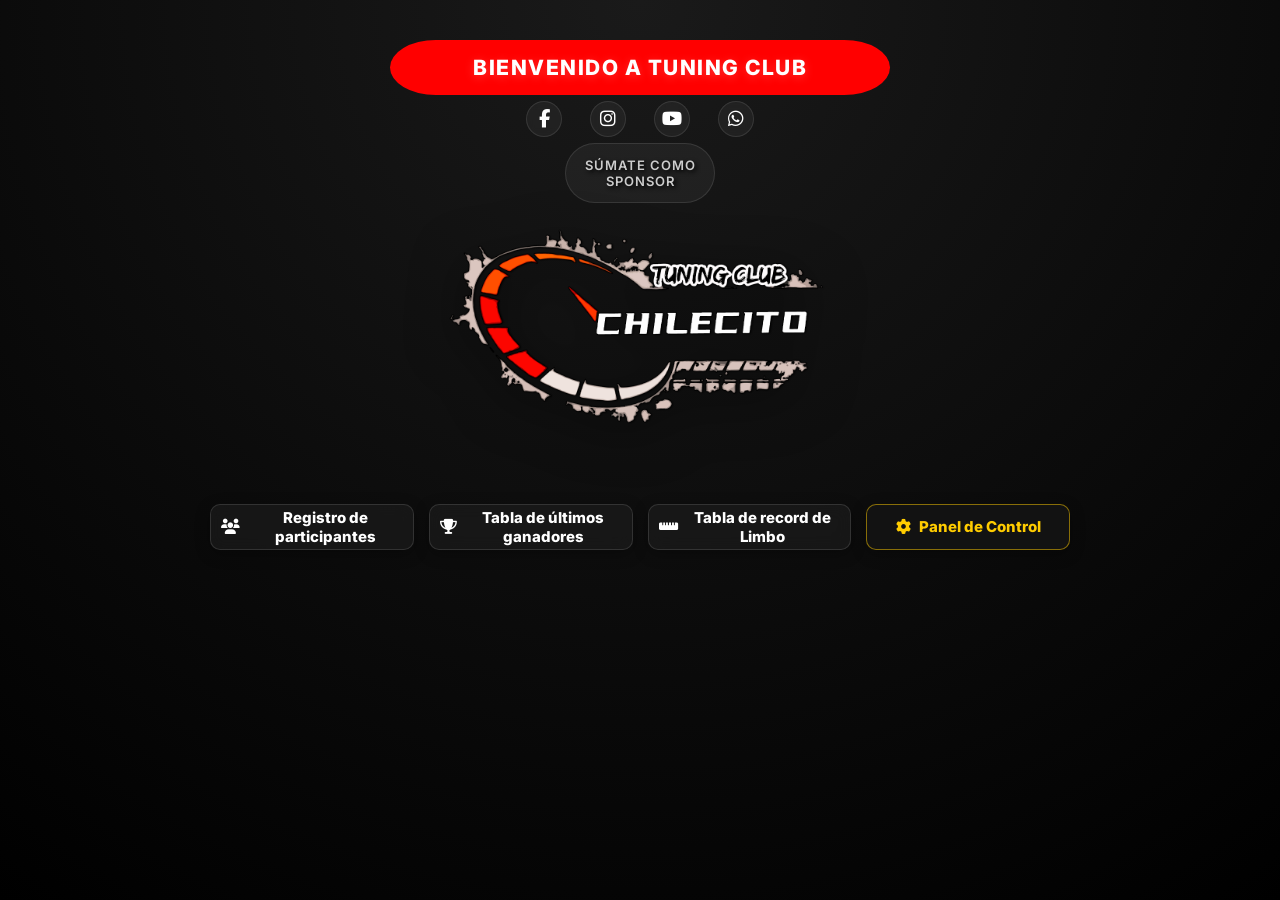
==== index.html @ 276de59f "Add files via upload" ====
<!DOCTYPE html>
<html lang="es">
<head>
    <meta charset="UTF-8">
    <meta name="viewport" content="width=device-width, initial-scale=1.0, maximum-scale=1.0, user-scalable=no">
    <title>Tuning Club Chilecito</title>
    <link rel="stylesheet" href="https://cdnjs.cloudflare.com/ajax/libs/font-awesome/6.6.0/css/all.min.css"/>
    <link href="https://fonts.googleapis.com/css2?family=Inter:wght@400;600;800&display=swap" rel="stylesheet">
    <link rel="stylesheet" href="style.css">
    <style>
        * { box-sizing: border-box; }
        html, body {
            margin: 0;
            padding: 0;
            width: 100%;
            height: 100%;
            /* CAMBIO CLAVE: Permite deslizar si los botones grandes ocupan mucha pantalla */
            overflow-y: auto !important; 
            background: radial-gradient(circle at top center, #1a1a1a 0%, #000 100%);
            color: #fff;
            font-family: 'Inter', sans-serif;
            font-size: 15px; 
        }
        
        .wrapper {
            width: 100%;
            max-width: 600px; 
            min-height: 100%; 
            margin: 0 auto;
            /* CAMBIO CLAVE: Margen superior fijo para que el título NUNCA se corte */
            padding: 30px 20px 20px 20px; 
            display: flex;
            flex-direction: column;
            align-items: center;
            /* CAMBIO CLAVE: Alinea desde arriba en lugar de forzar el centro */
            justify-content: flex-start; 
            text-align: center;
            animation: fadeIn 0.8s ease-out; 
        }

        @keyframes fadeIn { from { opacity: 0; transform: translateY(10px); } to { opacity: 1; transform: translateY(0); } }

        .circulo-bienvenida {
            font-size: 21px; 
            font-weight: 800;
            color: #ffffff;
            margin-bottom: 6px; 
            text-transform: uppercase;
            letter-spacing: 1.5px;
            text-shadow: 0 2px 10px rgba(255, 255, 255, 0.2);
        }

        .redes-sociales {
            display: flex;
            justify-content: center;
            flex-wrap: wrap; 
            gap: 8px;
            margin-bottom: 6px; 
            width: 100%;
        }
        .btn-social {
            color: #fff;
            font-size: 18px; 
            background: rgba(255, 255, 255, 0.05);
            width: 36px;
            height: 36px;
            border-radius: 50%;
            display: flex;
            align-items: center;
            justify-content: center;
            text-decoration: none;
            border: 1px solid rgba(255, 255, 255, 0.1);
            backdrop-filter: blur(5px);
            transition: all 0.3s ease;
        }
        .btn-social:hover, .btn-social:active {
            background: linear-gradient(135deg, #ffcc00, #e6b800);
            color: #000 !important; 
            border-color: #ffcc00;
            transform: translateY(-3px);
        }

        .boton-sponsor {
            background-color: rgba(255, 255, 255, 0.05);
            color: #ccc;
            padding: 4px 18px;
            border-radius: 30px;
            text-decoration: none;
            font-size: 13px; 
            font-weight: 600;
            border: 1px solid rgba(255, 255, 255, 0.1);
            margin-bottom: 8px; 
            transition: all 0.3s ease;
            text-transform: uppercase;
            letter-spacing: 1px;
        }
        .boton-sponsor:hover, .boton-sponsor:active {
            background-color: #333;
            color: #fff;
            border-color: #ffcc00;
        }

        .logo-container {
            margin-bottom: 8px;
            width: 100%;
            display: flex;
            justify-content: center;
        }
        .logo-container img {
            max-width: 420px; 
            width: 100%;
            height: auto;
            filter: drop-shadow(0 10px 25px rgba(0,0,0,0.5)); 
        }

        .menu-opciones {
            width: 100%;
            display: flex;
            flex-direction: column;
            gap: 10px;
        }
        /* Botones de menú reducidos exactamente 1 punto como pediste */
        .menu-opciones a {
            background: rgba(30, 30, 30, 0.6);
            color: #fff;
            padding: 10px 10px;
            text-decoration: none;
            border-radius: 10px;
            font-weight: 800;
            font-size: 16px; /* Ajustado 1 punto menos */
            border: 1px solid rgba(255, 255, 255, 0.12);
            backdrop-filter: blur(8px);
            display: flex;
            align-items: center;
            justify-content: center;
            width: 100%;
            height: 52px; /* Altura ajustada */
            box-sizing: border-box;
            transition: all 0.3s ease;
            box-shadow: 0 4px 15px rgba(0,0,0,0.3);
        }
        .btn-admin-panel {
            background: rgba(20, 20, 20, 0.85) !important;
            color: #ffcc00 !important;
            border: 1px solid rgba(255, 204, 0, 0.5) !important;
        }
        
        .menu-opciones a:hover, .menu-opciones a:active {
            background: linear-gradient(135deg, #ffcc00, #e6b800) !important;
            color: #000 !important; 
            border-color: #ffcc00 !important;
        }

        .oculto { display: none !important; }
        
        .admin-box { 
            background: rgba(20, 20, 20, 0.95); 
            backdrop-filter: blur(12px);
            -webkit-backdrop-filter: blur(12px);
            padding: 18px; 
            border-radius: 16px; 
            box-shadow: 0 10px 30px rgba(0,0,0,0.7); 
            border: 1px solid rgba(255, 255, 255, 0.08);
            text-align: left; 
            width: 100%; 
            max-height: 85vh; 
            overflow-y: auto;  
            animation: fadeIn 0.4s ease-out;
        }
        
        .admin-box input, .admin-box select { 
            width: 100%; padding: 10px; margin: 4px 0; border-radius: 6px; 
            border: 1px solid rgba(255,255,255,0.1); font-size: 15px; 
            background: rgba(0,0,0,0.5); color: #fff; font-family: 'Inter', sans-serif;
        }
        .admin-box input:focus, .admin-box select:focus { 
            border-color: #ffcc00; outline: none; background: rgba(0,0,0,0.8);
        }
        .admin-box label { font-size: 13px; color: #aaa; margin-top: 6px; display: block; font-weight: 600; letter-spacing: 0.5px;}
        
        .btn-accion-admin { 
            text-align: center; display: block; margin-top: 10px; padding: 10px; border-radius: 6px; 
            color: #fff !important; text-decoration: none; font-weight: 600; cursor: pointer; 
            transition: all 0.2s ease; border: none; font-size: 15px; 
        }
        .btn-accion-admin:hover, .btn-accion-admin:active { filter: brightness(1.15); }
        
        .tabla-participantes { width: 100%; border-collapse: separate; border-spacing: 0; margin-top: 8px; font-size: 13px; color: #ddd; border-radius: 6px; overflow: hidden; border: 1px solid rgba(255,255,255,0.1);}
        .tabla-participantes th, .tabla-participantes td { padding: 6px; text-align: left; border-bottom: 1px solid rgba(255,255,255,0.05); }
        .tabla-participantes th { background-color: rgba(0,0,0,0.8); color: #ffcc00; text-transform: uppercase; font-size: 12px;}
        .tabla-participantes tr:hover { background-color: rgba(255,255,255,0.03); }
        
        .acciones-tabla { display: flex; gap: 4px; flex-wrap: wrap; }
        .btn-editar-tabla { background-color: #ffc107; color: #000; border: none; padding: 4px 8px; border-radius: 4px; cursor: pointer; font-weight: bold; font-size: 12px;}
        .btn-eliminar-tabla { background-color: #dc3545; color: #fff; border: none; padding: 4px 8px; border-radius: 4px; cursor: pointer; font-weight: bold; font-size: 12px;}
        
        .panel-rol-admin { margin-top: 15px; border-top: 1px solid rgba(255,255,255,0.1); padding-top: 12px; }
        .busqueda-flex { display: flex; gap: 6px; align-items: center;}
        .busqueda-flex input { margin: 0; flex-grow: 1; }
        .busqueda-flex a { margin: 0; padding: 10px 14px; height: auto;}

        @media (min-width: 800px) {
            .wrapper { 
                max-width: 900px; 
                padding: 40px 20px 20px 20px; 
            }
            .menu-opciones {
                flex-direction: row; 
                justify-content: center;
                flex-wrap: wrap; 
                gap: 15px; 
            }
            .menu-opciones a {
                flex: 1; 
                min-width: 180px; 
                font-size: 15px; 
                height: 46px; 
            }
            .admin-box { max-width: 650px; margin: 0 auto; }

            /* REGLA PC: Listado en pantalla completa horizontal */
            #seccionListado.admin-box {
                max-width: 98% !important;
                width: 98% !important;
                max-height: 88vh !important;
                margin: 0 auto !important;
            }
        }
    </style>
</head>
<body>
    <div class="wrapper"> 
        
        <!-- ENCABEZADO PRINCIPAL -->
        <div id="encabezadoPrincipal" style="display: flex; flex-direction: column; align-items: center; width: 100%;">
            <div class="circulo-bienvenida">Bienvenido a Tuning Club</div>
            
            <div class="redes-sociales">
                <a href="https://www.facebook.com/share/14rx5rXKAb2/" target="_blank" class="btn-social"><i class="fa-brands fa-facebook-f"></i></a>
                <a href="https://www.instagram.com/tuning.club.chilecito" target="_blank" class="btn-social"><i class="fa-brands fa-instagram"></i></a>
                <a href="https://youtube.com/@tuning.club.chilecito" target="_blank" class="btn-social"><i class="fa-brands fa-youtube"></i></a>
                <a href="https://wa.me/5493825435137" target="_blank" class="btn-social"><i class="fa-brands fa-whatsapp"></i></a>
            </div>

            <a href="#" class="boton-sponsor">Súmate como sponsor</a>

            <div class="logo-container">
                <img src="logo modificado 2026.png" alt="Logo Tuning Club Chilecito">
            </div>
        </div>

        <!-- MENÚ DE OPCIONES -->
        <div class="menu-opciones" id="menuOriginal">
            <a href="registro.html"><i class="fa-solid fa-users" style="margin-right: 8px;"></i>Registro de participantes</a>
            <a href="#"><i class="fa-solid fa-trophy" style="margin-right: 8px;"></i>Tabla de últimos ganadores</a>
            <a href="#"><i class="fa-solid fa-ruler-horizontal" style="margin-right: 8px;"></i>Tabla de record de Limbo</a>
            <a href="#" onclick="mostrarLogin(event)" class="btn-admin-panel"><i class="fa-solid fa-gear" style="margin-right: 8px;"></i>Panel de Control</a>
        </div>

        <!-- SECCIÓN DE LOGIN -->
        <div id="seccionLogin" class="oculto admin-box">
            <h3 style="text-align: center; margin-top: 0; color: #ffcc00; font-size: 20px;">Acceso Sistema</h3>
            <label>Usuario</label><input type="text" id="userAdmin" placeholder="Ingresa tu usuario">
            <label>Contraseña</label><input type="password" id="passAdmin" placeholder="Ingresa tu contraseña">
            <button onclick="verificarAdmin(event)" class="btn-accion-admin" style="background-color: #ff0000; width: 100%;">Ingresar</button>
            <a href="#" onclick="volverMenu(event)" style="text-align: center; display: block; margin-top: 12px; color: #aaa; text-decoration: none; font-size: 15px;">Volver al menú principal</a>
        </div>

        <!-- PANEL DE OPERACIONES PRINCIPAL -->
        <div id="panelMenuOperativo" class="oculto admin-box" style="text-align: center;">
            <h3 style="color: #ffcc00; margin-top: 0; font-size: 20px;">Panel de Operaciones</h3>
            <a href="#" onclick="mostrarSelectorSector(event)" class="btn-accion-admin" style="background-color: #007bff;"><i class="fa-solid fa-pen-to-square" style="margin-right: 8px;"></i>Inscribir participante</a>
            <a href="#" onclick="verParticipantesCargados(event)" class="btn-accion-admin" style="background-color: #17a2b8;"><i class="fa-solid fa-clipboard-list" style="margin-right: 8px;"></i>Ver listados (Expo & Limbo)</a>
            
            <div id="opcionesAdministrador" class="oculto panel-rol-admin">
                <h4 style="color:#ffcc00; margin: 0 0 8px 0; font-size: 15px;">Opciones de Administrador</h4>
                <a href="#" onclick="abrirPanelDescalificar(event)" class="btn-accion-admin" style="background-color: #d35400;"><i class="fa-solid fa-ban" style="margin-right: 8px;"></i>Descalificar Participante</a>
                <a href="#" onclick="guardarRegistroHistorial(event)" class="btn-accion-admin" style="background-color: #8e44ad; margin-top: 6px;"><i class="fa-solid fa-print" style="margin-right: 8px;"></i>Guardar Registro (Imprimir)</a>
                <a href="#" onclick="vaciarRegistro(event)" class="btn-accion-admin" style="background-color: #c0392b; margin-top: 6px;"><i class="fa-solid fa-trash-can" style="margin-right: 8px;"></i>Vaciar Registro Presentes</a>
            </div>

            <a href="#" onclick="cerrarSesion(event)" style="display: block; margin-top: 15px; color: #ff4d4d; text-decoration: none; font-size: 15px; font-weight:600; text-transform: uppercase;">Cerrar Sesión</a>
        </div>

        <!-- PANEL: DESCALIFICAR PARTICIPANTE -->
        <div id="panelDescalificar" class="oculto admin-box" style="text-align: center;">
            <h3 style="color: #ffcc00; margin-top: 0; font-size: 20px;">Descalificar Participante</h3>
            <p style="font-size:14px; color:#aaa; line-height: 1.3;">Esto eliminará al participante de todos los sectores de la competencia.</p>
            <label>1. Categoría</label>
            <select id="descTipo" onchange="cargarDescalificarSelect()">
                <option value="">Seleccionar categoría...</option>
                <option value="autos">Autos</option>
                <option value="motos">Motos</option>
            </select>
            <label>2. Participante</label>
            <select id="descParticipante">
                <option value="">Seleccionar participante...</option>
            </select>
            <a href="#" onclick="ejecutarDescalificacion(event)" class="btn-accion-admin" style="background-color: #dc3545; margin-top: 12px;">🚫 Descalificar participante</a>
            <a href="#" onclick="volverAlMenuOperativo(event)" class="btn-accion-admin" style="background: rgba(255,255,255,0.1); color:#ccc !important; margin-top: 8px;">⬅️ Cancelar y volver</a>
        </div>

        <!-- PANEL: SELECCIONAR SECTOR PARA INSCRIPCIÓN -->
        <div id="panelSelectorSector" class="oculto admin-box" style="text-align: center;">
            <h3 style="color: #ffcc00; margin-top: 0; font-size: 20px;">Selecciona el Sector</h3>
            <a href="#" onclick="iniciarInscripcion('Expo', event)" class="btn-accion-admin" style="background-color: #28a745;"><i class="fa-solid fa-flag-checkered" style="margin-right: 8px;"></i>Sector Expo</a>
            <a href="#" onclick="iniciarInscripcion('Limbo', event)" class="btn-accion-admin" style="background-color: #ffc107; color:#000 !important; margin-top: 8px;"><i class="fa-solid fa-ruler-vertical" style="margin-right: 8px;"></i>Sector Limbo</a>
            <a href="#" onclick="volverAlMenuOperativo(event)" style="display: block; margin-top: 12px; color: #aaa; text-decoration: none; font-size: 15px;">⬅️ Volver al panel</a>
        </div>

        <!-- PANEL: FORMULARIO DE INSCRIPCIÓN -->
        <div id="panelAdmin" class="oculto admin-box">
            <h3 id="tituloPanelAdmin" style="text-align: center; margin-top: 0; color: #ffcc00; font-size: 20px;">Marcar Presencia</h3>
            <input type="hidden" id="filaEditando" value="">
            <input type="hidden" id="sectorActual" value="Expo">

            <label>Tipo de vehículo</label>
            <select id="tipoVehiculoPresencia" onchange="cambiarTipoVehiculoFormulario()">
                <option value="autos">Auto</option><option value="motos">Moto</option>
            </select>

            <label>Buscar en Base de Datos</label>
            <div class="busqueda-flex">
                <input type="text" id="nombreBusqueda" placeholder="Ej: Juan Pérez">
                <a href="#" onclick="buscarParticipante(event)" class="btn-accion-admin" style="background-color: #007bff; margin-top:0;"><i class="fa-solid fa-search"></i></a>
            </div>

            <hr style="border: 0; border-top: 1px solid rgba(255,255,255,0.1); margin: 10px 0;">
            <label>Nombre y Apellido</label><input type="text" id="nombreParticipante" placeholder="Escribe o busca">
            <label>Vehículo</label><select id="vehiculoParticipante"><option value="">Seleccione...</option></select>
            <label>Marca / Modelo</label><select id="marcaParticipante"><option value="">Seleccione...</option></select>
            <label>Color</label><select id="colorParticipante"><option value="">Seleccione...</option></select>

            <div id="bloqueCampoDinamico">
                <label id="labelCampoDinamico">Categorías Expo</label>
                <div id="contenedor-categorias-checkboxes" style="display: grid; grid-template-columns: repeat(auto-fill, minmax(120px, 1fr)); gap: 6px; background: rgba(0,0,0,0.3); padding: 8px; border: 1px solid rgba(255,255,255,0.05); border-radius: 6px; max-height: 110px; overflow-y: auto; margin-top: 4px;"></div>
            </div>

            <div id="bloqueParticipaLimbo">
                <label>¿Participa Limbo?</label>
                <select id="selectParticipaLimbo" onchange="cambiarOpcionParticipaLimbo()"><option value="No">No</option><option value="Si">Sí</option></select>
            </div>

            <div id="bloqueCategoriaLimbo" class="oculto">
                <label id="labelCategoriaLimbo">Categoría Limbo</label>
                <select id="selectCategoriaLimbo"><option value="">Seleccione...</option></select>
            </div>

            <div id="bloqueValeTodo" class="oculto">
                <label>¿Vale Todo?</label>
                <select id="selectValeTodo"><option value="No">No</option><option value="Si">Sí</option></select>
            </div>

            <a href="#" id="btnGuardarPresencia" onclick="registrarPresencia(event)" class="btn-accion-admin" style="background-color: #28a745; margin-top: 15px;"><i class="fa-solid fa-floppy-disk" style="margin-right: 8px;"></i>Guardar Participante</a>
            <a href="#" onclick="volverAlMenuOperativo(event)" class="btn-accion-admin" style="background: rgba(255,255,255,0.1); color:#ccc !important; margin-top: 8px;">⬅️ Cancelar y volver</a>
        </div>

        <!-- PANEL: REPORTES Y LISTADOS -->
        <div id="seccionListado" class="oculto admin-box">
            <h3 style="text-align: center; margin-top: 0; color: #ffcc00; font-size: 20px;">Reporte de Inscriptos</h3>
            <div style="overflow-x: auto; width: 100%; border-radius: 6px; margin-top: 8px;">
                <div id="contenidoListado"></div>
            </div>
            <a href="#" onclick="volverAlMenuOperativo(event)" class="btn-accion-admin" style="background: rgba(255,255,255,0.1); color:#ccc !important; margin-top: 15px;">⬅️ Volver al panel principal</a>
        </div>
    </div>

<script>
        const URL_ADMIN_APG = "https://script.google.com/macros/s/AKfycbxdh6lJ7F3jJVeGM1gTtwg3RYowZ87KkXDgBZ6ioCDdbuU3NDOO6rlb0gCwdJ6Y4Zkl/exec"; 
        
        let listaMaestraCategorias = [];
        let rolActivo = "";
        let listaGlobalDescalificar = []; 

        function mostrarLogin(e) { 
            e.preventDefault(); 
            document.getElementById("encabezadoPrincipal").classList.add("oculto"); 
            document.getElementById("menuOriginal").classList.add("oculto"); 
            document.getElementById("seccionLogin").classList.remove("oculto"); 
        }

        function volverMenu(e) { 
            e.preventDefault(); 
            document.getElementById("seccionLogin").classList.add("oculto"); 
            document.getElementById("panelMenuOperativo").classList.add("oculto"); 
            document.getElementById("encabezadoPrincipal").classList.remove("oculto"); 
            document.getElementById("menuOriginal").classList.remove("oculto"); 
        }

        function verificarAdmin(e) {
            e.preventDefault();
            var usuario = document.getElementById("userAdmin").value.trim();
            var pass = document.getElementById("passAdmin").value.trim();
            if (!usuario || !pass) return alert("Completa ambos campos.");

            var btnIngresar = e.target;
            var txtOrigen = btnIngresar.innerText;
            btnIngresar.innerText = "Verificando...";

            fetch(`${URL_ADMIN_APG}?accion=login&usuario=${encodeURIComponent(usuario)}&password=${encodeURIComponent(pass)}`)
            .then(r => r.json()).then(res => {
                btnIngresar.innerText = txtOrigen;
                if (res.status === "success") {
                    rolActivo = res.rol;
                    document.getElementById("seccionLogin").classList.add("oculto");
                    document.getElementById("panelMenuOperativo").classList.remove("oculto");
                    
                    if (rolActivo === "admin") document.getElementById("opcionesAdministrador").classList.remove("oculto");
                    else document.getElementById("opcionesAdministrador").classList.add("oculto");
                    
                    document.getElementById("userAdmin").value = "";
                    document.getElementById("passAdmin").value = "";
                } else alert("Usuario o contraseña incorrectos.");
            })
            .catch(err => {
                btnIngresar.innerText = txtOrigen;
                console.error("Error:", err);
                alert("Error de red al conectar con Google Sheets.");
            });
        }

        function cerrarSesion(e) { 
            e.preventDefault(); 
            rolActivo = ""; 
            document.getElementById("panelMenuOperativo").classList.add("oculto"); 
            document.getElementById("panelSelectorSector").classList.add("oculto"); 
            document.getElementById("panelAdmin").classList.add("oculto"); 
            document.getElementById("seccionListado").classList.add("oculto"); 
            document.getElementById("panelDescalificar").classList.add("oculto"); 
            document.getElementById("encabezadoPrincipal").classList.remove("oculto"); 
            document.getElementById("menuOriginal").classList.remove("oculto"); 
        }

        function mostrarSelectorSector(e) { e.preventDefault(); document.getElementById("panelMenuOperativo").classList.add("oculto"); document.getElementById("panelSelectorSector").classList.remove("oculto"); }
        
        function volverAlMenuOperativo(e) { 
            if(e) e.preventDefault(); 
            document.getElementById("panelSelectorSector").classList.add("oculto"); 
            document.getElementById("panelAdmin").classList.add("oculto"); 
            document.getElementById("seccionListado").classList.add("oculto"); 
            document.getElementById("panelDescalificar").classList.add("oculto"); 
            document.getElementById("panelMenuOperativo").classList.remove("oculto"); 
        }

        function iniciarInscripcion(sector, e) {
            e.preventDefault();
            document.getElementById("panelSelectorSector").classList.add("oculto");
            document.getElementById("panelAdmin").classList.remove("oculto");
            document.getElementById("sectorActual").value = sector;
            resetearFormularioPanel();
            document.getElementById("tituloPanelAdmin").innerText = `Marcar Presencia - ${sector}`;

            if (sector === "Limbo") {
                document.getElementById("bloqueCampoDinamico").classList.add("oculto");
                document.getElementById("bloqueParticipaLimbo").classList.add("oculto");
                document.getElementById("bloqueCategoriaLimbo").classList.remove("oculto");
                document.getElementById("bloqueValeTodo").classList.remove("oculto");
                actualizarOpcionesLimbo();
            } else {
                document.getElementById("bloqueCampoDinamico").classList.remove("oculto");
                document.getElementById("bloqueParticipaLimbo").classList.remove("oculto");
                document.getElementById("bloqueCategoriaLimbo").classList.add("oculto");
                document.getElementById("bloqueValeTodo").classList.add("oculto");
            }
        }

        function cambiarTipoVehiculoFormulario() {
            var sector = document.getElementById("sectorActual").value;
            if (sector === "Limbo" || (sector === "Expo" && document.getElementById("selectParticipaLimbo").value === "Si")) actualizarOpcionesLimbo();
        }

        function cambiarOpcionParticipaLimbo() {
            if (document.getElementById("selectParticipaLimbo").value === "Si") {
                document.getElementById("bloqueCategoriaLimbo").classList.remove("oculto");
                document.getElementById("bloqueValeTodo").classList.remove("oculto");
                actualizarOpcionesLimbo();
            } else {
                document.getElementById("bloqueCategoriaLimbo").classList.add("oculto");
                document.getElementById("bloqueValeTodo").classList.add("oculto");
            }
        }

        function actualizarOpcionesLimbo() {
            var tipo = document.getElementById("tipoVehiculoPresencia").value;
            var selectLimbo = document.getElementById("selectCategoriaLimbo");
            if (tipo === "autos") selectLimbo.innerHTML = '<option value="">Seleccione...</option><option value="Fixa">Fixa</option><option value="Neumatica">Neumática</option>';
            else selectLimbo.innerHTML = '<option value="">Seleccione...</option><option value="La mas baja en 110">La mas baja en 110</option><option value="La mas baja en 150">La mas baja en 150</option>';
        }

        function buscarParticipante(e) {
            e.preventDefault();
            var tipo = document.getElementById("tipoVehiculoPresencia").value;
            var q = document.getElementById("nombreBusqueda").value.trim();
            if (!q) return alert("Escribe un nombre.");

            fetch(`${URL_ADMIN_APG}?accion=buscar&tipo=${tipo}&q=${encodeURIComponent(q)}`)
            .then(r => r.json()).then(dataObj => {
                poblarSelect("vehiculoParticipante", dataObj.vehiculos || []);
                poblarSelect("marcaParticipante", dataObj.marcas || []);
                poblarSelect("colorParticipante", dataObj.colores || []);
                listaMaestraCategorias = dataObj.categorias || [];

                if (document.getElementById("sectorActual").value === "Expo") renderizarCheckboxesCategorias(listaMaestraCategorias, []);

                if (dataObj.participantes && dataObj.participantes.length > 0) {
                    var p = dataObj.participantes[0];
                    document.getElementById("nombreParticipante").value = p.nombre;
                    document.getElementById("vehiculoParticipante").value = p.vehiculo;
                    document.getElementById("marcaParticipante").value = p.marca;
                    document.getElementById("colorParticipante").value = p.color;
                    if (document.getElementById("sectorActual").value === "Expo") renderizarCheckboxesCategorias(listaMaestraCategorias, p.categoria ? p.categoria.split(',').map(c => c.trim()) : []);
                    alert("¡Participante encontrado!");
                } else alert("No encontrado en la base de datos.");
            });
        }

        function poblarSelect(idSelect, lista) {
            var html = '<option value="">Seleccione...</option>';
            lista.forEach(item => html += `<option value="${item}">${item}</option>`);
            document.getElementById(idSelect).innerHTML = html;
        }

        function renderizarCheckboxesCategorias(categoriasDisponibles, seleccionadas = []) {
            const cont = document.getElementById('contenedor-categorias-checkboxes');
            cont.innerHTML = categoriasDisponibles.length === 0 ? "<span style='font-size:0.8rem; color:#888;'>No hay categorías disponibles</span>" : "";
            categoriasDisponibles.forEach(cat => {
                cont.innerHTML += `<label style="display:flex; align-items:center; gap:6px; cursor:pointer; font-weight:normal; color:#ddd; font-size:15px;"><input type="checkbox" value="${cat}" ${seleccionadas.includes(cat) ? 'checked' : ''}><span>${cat}</span></label>`;
            });
        }

        function registrarPresencia(e) {
            e.preventDefault();
            var fila = document.getElementById("filaEditando").value;
            var sec = document.getElementById("sectorActual").value;
            var nom = document.getElementById("nombreParticipante").value.trim();
            if (!nom) return alert("Nombre obligatorio.");
            
            var catExpo = sec === "Expo" ? Array.from(document.querySelectorAll('#contenedor-categorias-checkboxes input:checked')).map(cb => cb.value).join(', ') : "";
            var pLimbo = sec === "Expo" ? document.getElementById("selectParticipaLimbo").value : "Si";
            var cLimbo = (sec === "Limbo" || pLimbo === "Si") ? document.getElementById("selectCategoriaLimbo").value.trim() : "";
            var vTodo = (sec === "Limbo" || pLimbo === "Si") ? document.getElementById("selectValeTodo").value : "No";

            var url = `${URL_ADMIN_APG}?accion=${fila ? "actualizar_presencia" : "registrar_presencia"}&sector=${sec}&tipo=${document.getElementById("tipoVehiculoPresencia").value}&nombre=${encodeURIComponent(nom)}&vehiculo=${encodeURIComponent(document.getElementById("vehiculoParticipante").value)}&marca=${encodeURIComponent(document.getElementById("marcaParticipante").value)}&color=${encodeURIComponent(document.getElementById("colorParticipante").value)}&categoriaExpo=${encodeURIComponent(catExpo)}&participaLimbo=${pLimbo}&categoriaLimbo=${encodeURIComponent(cLimbo)}&valeTodo=${vTodo}${fila ? "&fila=" + fila : ""}`;

            fetch(url).then(r => r.json()).then(() => { alert("Guardado con éxito."); volverAlMenuOperativo(); });
        }

        function resetearFormularioPanel() {
            document.getElementById("filaEditando").value = "";
            document.getElementById("nombreBusqueda").value = "";
            document.getElementById("nombreParticipante").value = "";
            document.getElementById("vehiculoParticipante").innerHTML = '<option value="">Seleccione...</option>';
            document.getElementById("marcaParticipante").innerHTML = '<option value="">Seleccione...</option>';
            document.getElementById("colorParticipante").innerHTML = '<option value="">Seleccione...</option>';
            document.getElementById("selectParticipaLimbo").value = "No";
            document.getElementById("selectCategoriaLimbo").innerHTML = '<option value="">Seleccione...</option>';
            document.getElementById("selectValeTodo").value = "No";
            document.getElementById("bloqueCategoriaLimbo").classList.add("oculto");
            document.getElementById("bloqueValeTodo").classList.add("oculto");
        }

        function editarParticipante(p) {
            document.getElementById("panelMenuOperativo").classList.add("oculto");
            document.getElementById("seccionListado").classList.add("oculto");
            document.getElementById("panelAdmin").classList.remove("oculto");

            document.getElementById("filaEditando").value = p.fila;
            document.getElementById("sectorActual").value = p.sector;
            let tDet = (p.tipo && p.tipo.toLowerCase().includes("moto")) ? "motos" : "autos";
            document.getElementById("tipoVehiculoPresencia").value = tDet;
            document.getElementById("nombreParticipante").value = p.nombre;

            fetch(`${URL_ADMIN_APG}?accion=buscar&tipo=${tDet}&q=`).then(r => r.json()).then(d => {
                poblarSelect("vehiculoParticipante", d.vehiculos || []);
                poblarSelect("marcaParticipante", d.marcas || []);
                poblarSelect("colorParticipante", d.colores || []);
                listaMaestraCategorias = d.categorias || [];

                document.getElementById("vehiculoParticipante").value = p.vehiculo;
                document.getElementById("marcaParticipante").value = p.marca;
                document.getElementById("colorParticipante").value = p.color;

                if (p.sector === "Expo") {
                    document.getElementById("bloqueCampoDinamico").classList.remove("oculto");
                    renderizarCheckboxesCategorias(listaMaestraCategorias, p.categoriaExpo ? p.categoriaExpo.split(',').map(c => c.trim()) : []);
                    document.getElementById("bloqueParticipaLimbo").classList.remove("oculto");
                    document.getElementById("selectParticipaLimbo").value = p.participaLimbo;
                    if (p.participaLimbo === "Si") {
                        document.getElementById("bloqueCategoriaLimbo").classList.remove("oculto");
                        document.getElementById("bloqueValeTodo").classList.remove("oculto");
                        actualizarOpcionesLimbo();
                        document.getElementById("selectCategoriaLimbo").value = p.categoriaLimbo;
                        document.getElementById("selectValeTodo").value = p.valeTodo;
                    }
                } else {
                    document.getElementById("bloqueCampoDinamico").classList.add("oculto");
                    document.getElementById("bloqueParticipaLimbo").classList.add("oculto");
                    document.getElementById("bloqueCategoriaLimbo").classList.remove("oculto");
                    document.getElementById("bloqueValeTodo").classList.remove("oculto");
                    actualizarOpcionesLimbo();
                    document.getElementById("selectCategoriaLimbo").value = p.categoriaLimbo || p.categoriaExpo;
                    document.getElementById("selectValeTodo").value = p.valeTodo;
                }
            });
        }

        function quitarDeExpo(p) {
            if (!confirm(`¿Estás seguro de quitar a "${p.nombre}" del Sector Expo?`)) return;
            var nSector = (p.participaLimbo === "Si" || p.valeTodo === "Si") ? "Limbo" : "Sin Sector";
            var url = `${URL_ADMIN_APG}?accion=actualizar_presencia&sector=${encodeURIComponent(nSector)}&tipo=${encodeURIComponent(p.tipo)}&nombre=${encodeURIComponent(p.nombre)}&vehiculo=${encodeURIComponent(p.vehiculo)}&marca=${encodeURIComponent(p.marca)}&color=${encodeURIComponent(p.color)}&categoriaExpo=&participaLimbo=${encodeURIComponent(p.participaLimbo || 'No')}&categoriaLimbo=${encodeURIComponent(p.categoriaLimbo || '')}&valeTodo=${encodeURIComponent(p.valeTodo || 'No')}&fila=${p.fila}`;
            fetch(url).then(r => r.json()).then(() => verParticipantesCargados({preventDefault:function(){}}));
        }

        function quitarDelLimbo(p) {
            if (!confirm(`¿Estás seguro de quitar a "${p.nombre}" del Sector Limbo?`)) return;
            var url = `${URL_ADMIN_APG}?accion=actualizar_presencia&sector=${encodeURIComponent(p.sector)}&tipo=${encodeURIComponent(p.tipo)}&nombre=${encodeURIComponent(p.nombre)}&vehiculo=${encodeURIComponent(p.vehiculo)}&marca=${encodeURIComponent(p.marca)}&color=${encodeURIComponent(p.color)}&categoriaExpo=${encodeURIComponent(p.categoriaExpo || '')}&participaLimbo=No&categoriaLimbo=&valeTodo=${encodeURIComponent(p.valeTodo || 'No')}&fila=${p.fila}`;
            fetch(url).then(r => r.json()).then(() => verParticipantesCargados({preventDefault:function(){}}));
        }

        function quitarDelValeTodo(p) {
            if (!confirm(`¿Estás seguro de quitar a "${p.nombre}" de Vale Todo?`)) return;
            var url = `${URL_ADMIN_APG}?accion=actualizar_presencia&sector=${encodeURIComponent(p.sector)}&tipo=${encodeURIComponent(p.tipo)}&nombre=${encodeURIComponent(p.nombre)}&vehiculo=${encodeURIComponent(p.vehiculo)}&marca=${encodeURIComponent(p.marca)}&color=${encodeURIComponent(p.color)}&categoriaExpo=${encodeURIComponent(p.categoriaExpo || '')}&participaLimbo=${encodeURIComponent(p.participaLimbo || 'No')}&categoriaLimbo=${encodeURIComponent(p.categoriaLimbo || '')}&valeTodo=No&fila=${p.fila}`;
            fetch(url).then(r => r.json()).then(() => verParticipantesCargados({preventDefault:function(){}}));
        }

        function abrirPanelDescalificar(e) {
            e.preventDefault();
            document.getElementById("panelMenuOperativo").classList.add("oculto");
            document.getElementById("panelDescalificar").classList.remove("oculto");
            document.getElementById("descTipo").value = "";
            document.getElementById("descParticipante").innerHTML = '<option value="">2. Seleccionar participante...</option>';
            fetch(`${URL_ADMIN_APG}?accion=ver_presentes`).then(r => r.json()).then(data => { listaGlobalDescalificar = data; });
        }

        function cargarDescalificarSelect() {
            var tipo = document.getElementById("descTipo").value;
            var selectP = document.getElementById("descParticipante");
            selectP.innerHTML = '<option value="">2. Seleccionar participante...</option>';
            if(!tipo) return;
            var filtrados = listaGlobalDescalificar.filter(p => p.tipo && p.tipo.toLowerCase().includes(tipo === "autos" ? "auto" : "moto"));
            filtrados.forEach(p => { selectP.innerHTML += `<option value="${p.fila}">${p.nombre} (${p.vehiculo})</option>`; });
        }

        function ejecutarDescalificacion(e) {
            e.preventDefault();
            var fila = document.getElementById("descParticipante").value;
            if(!fila) return alert("Selecciona un participante.");
            var nombre = document.getElementById("descParticipante").options[document.getElementById("descParticipante").selectedIndex].text;
            if (!confirm(`⚠️ Vas a descalificar a "${nombre}". Desaparecerá de todos los listados de hoy. ¿Continuar?`)) return;
            
            fetch(`${URL_ADMIN_APG}?accion=eliminar_presencia&fila=${fila}`).then(r => r.json()).then(res => {
                if (res.status === "success") { alert("Participante descalificado."); volverAlMenuOperativo(); } 
                else alert("Error al descalificar.");
            });
        }

        function guardarRegistroHistorial(e) {
            e.preventDefault();
            if (!confirm("¿Deseas Guardar e Imprimir todos los inscriptos actuales en el Historial General?")) return;
            fetch(`${URL_ADMIN_APG}?accion=guardar_historial`).then(r => r.json()).then(data => {
                if(data.status === "success") alert("Historial guardado exitosamente.");
                else alert("Error al guardar historial.");
            });
        }

        function vaciarRegistro(e) {
            e.preventDefault();
            if (!confirm("⚠️ ATENCIÓN: Se eliminarán TODOS los registros de presentes para iniciar un evento nuevo. ¿Continuar?")) return;
            fetch(`${URL_ADMIN_APG}?accion=vaciar_registro`).then(r => r.json()).then(data => {
                if(data.status === "success") alert("Registros vaciados.");
            });
        }

        function verParticipantesCargados(e) {
            e.preventDefault();
            fetch(`${URL_ADMIN_APG}?accion=ver_presentes`).then(r => r.json()).then(data => {
                document.getElementById("panelMenuOperativo").classList.add("oculto");
                document.getElementById("seccionListado").classList.remove("oculto");

                var html = '';
                var expoAutos = data.filter(p => p.tipo && p.tipo.toLowerCase().startsWith("auto") && p.sector === "Expo");
                var expoMotos = data.filter(p => p.tipo && p.tipo.toLowerCase().startsWith("moto") && p.sector === "Expo");

                html += `<div style="display:flex; justify-content:space-between; align-items:center; border-bottom:2px solid #00bcd4; margin-top:5px; padding-bottom:4px;"><h3 style="color:#00bcd4; margin:0; font-size:18px;"><i class="fa-solid fa-flag-checkered" style="margin-right:6px;"></i>Expo</h3><span style="background:#00bcd4; color:#000; padding:2px 8px; border-radius:10px; font-weight:bold; font-size:14px;">Total: ${expoAutos.length + expoMotos.length}</span></div>`;
                html += `<h4 style="color:#4dd0e1; margin:8px 0 3px 0; font-size:16px;">🚗 Autos (${expoAutos.length})</h4>` + (expoAutos.length > 0 ? renderTablaGenerica(expoAutos, "Expo") : "<p style='font-size:15px; color:#aaa;'>Vacío</p>");
                html += `<h4 style="color:#4dd0e1; margin:8px 0 3px 0; font-size:16px;">🏍️ Motos (${expoMotos.length})</h4>` + (expoMotos.length > 0 ? renderTablaGenerica(expoMotos, "Expo") : "<p style='font-size:15px; color:#aaa;'>Vacío</p>");

                var limboInscritos = data.filter(p => p.sector === "Limbo" || p.participaLimbo === "Si");
                var limboAutos = limboInscritos.filter(p => p.tipo && p.tipo.toLowerCase().startsWith("auto"));
                var limboMotos = limboInscritos.filter(p => p.tipo && p.tipo.toLowerCase().startsWith("moto"));

                html += `<div style="display:flex; justify-content:space-between; align-items:center; border-bottom:2px solid #ffc107; margin-top:15px; padding-bottom:4px;"><h3 style="color:#ffc107; margin:0; font-size:18px;"><i class="fa-solid fa-ruler-vertical" style="margin-right:6px;"></i>Limbo</h3><span style="background:#ffc107; color:#000; padding:2px 8px; border-radius:10px; font-weight:bold; font-size:14px;">Total: ${limboInscritos.length}</span></div>`;
                html += `<h4 style="color:#ffd54f; margin:8px 0 3px 0; font-size:16px;">🚗 Autos (${limboAutos.length})</h4>` + (limboAutos.length > 0 ? renderTablaGenerica(limboAutos, "Limbo") : "<p style='font-size:15px; color:#aaa;'>Vacío</p>");
                html += `<h4 style="color:#ffd54f; margin:8px 0 3px 0; font-size:16px;">🏍️ Motos (${limboMotos.length})</h4>` + (limboMotos.length > 0 ? renderTablaGenerica(limboMotos, "Limbo") : "<p style='font-size:15px; color:#aaa;'>Vacío</p>");

                var valeTodoInscritos = data.filter(p => (p.valeTodo || "").toLowerCase() === "si");
                html += `<div style="display:flex; justify-content:space-between; align-items:center; border-bottom:2px solid #e040fb; margin-top:15px; padding-bottom:4px;"><h3 style="color:#e040fb; margin:0; font-size:18px;"><i class="fa-solid fa-fire" style="margin-right:6px;"></i>Vale Todo</h3><span style="background:#e040fb; color:#fff; padding:2px 8px; border-radius:10px; font-weight:bold; font-size:14px;">Total: ${valeTodoInscritos.length}</span></div>`;
                html += `<h4 style="color:#ea80fc; margin:8px 0 3px 0; font-size:16px;">Competidores (${valeTodoInscritos.length})</h4>` + (valeTodoInscritos.length > 0 ? renderTablaGenerica(valeTodoInscritos, "ValeTodo") : "<p style='font-size:15px; color:#aaa;'>Vacío</p>");

                document.getElementById("contenidoListado").innerHTML = html;
            });
        }

        function renderTablaGenerica(lista, contexto) {
            let h = `<table class="tabla-participantes"><tr><th>Nombre</th><th>Vehículo</th><th>Cat.</th><th>Acción</th></tr>`;
            lista.forEach(p => {
                let cat = contexto === "Expo" ? p.categoriaExpo : (contexto === "Limbo" ? p.categoriaLimbo : p.categoriaExpo);
                
                let onclickQuitar = "";
                if (contexto === "Expo") onclickQuitar = `quitarDeExpo(${JSON.stringify(p)})`;
                else if (contexto === "Limogo" || contexto === "Limbo") onclickQuitar = `quitarDelLimbo(${JSON.stringify(p)})`;
                else onclickQuitar = `quitarDelValeTodo(${JSON.stringify(p)})`;

                h += `<tr><td>${p.nombre}</td><td><span style="color:#bbb;">${p.vehiculo}</span></td><td><b>${cat || 'N/A'}</b></td>
                      <td><div class="acciones-tabla">
                          <button class="btn-editar-tabla" onclick='editarParticipante(${JSON.stringify(p)})' title="Editar"><i class="fa-solid fa-pen"></i></button>
                          <button class="btn-eliminar-tabla" onclick='${onclickQuitar}' title="Quitar"><i class="fa-solid fa-xmark"></i></button>
                      </div></td></tr>`;
            });
            return h + `</table>`;
        }
</script>
</body>
</html>
---- style.css ----
/* ========================================================================== */
/* 1. ESTILOS GENERALES (ESCRITORIO / PC) */
/* ========================================================================== */

body {
    background-color: #000;         /* Fondo negro general de la página */
    color: #fff;                    /* Texto blanco general */
    font-family: Arial, sans-serif; /* Tipografía principal */
    display: flex;
    flex-direction: column;         /* Organiza los elementos de arriba hacia abajo */
    align-items: center;            /* Centra los elementos horizontalmente */
    justify-content: flex-start;    /* Alinea todo desde la parte superior */
    padding-top: 20px;              /* Espacio superior en computadoras */
    margin: 0;
    min-height: 100vh;
}

h1 {
    margin-bottom: 40px;
}

/* Contenedor del menú inferior en PC */
.menu-opciones {
    display: flex;
    flex-direction: row;            /* En PC los botones van en fila horizontal */
    gap: 30px;                      /* Espacio entre botones en PC */
    align-items: center;
    margin-top: 50px;
}

/* Estilo base de los botones del menú */
.menu-opciones a {
    color: #ffffff;
    text-decoration: none;
    font-size: 18px;
    border: 2px solid #ffffff;
    padding: 10px 20px;
    border-radius: 5px;
    text-align: center;
    transition: transform 0.3s ease, background-color 0.3s, color 0.3s;
}

.menu-opciones a:hover {
    background-color: #ffffff;
    color: #000000;
    transform: scale(1.1);
}

/* Estilo para el círculo de bienvenida / panel rojo */
.circulo-bienvenida, .panel-texto {
    width: 500px;
    height: 55px;
    background-color: #ff0000;      /* Fondo rojo característico */
    border-radius: 100px / 60px;    /* Forma ovalada */
    display: flex;
    justify-content: center;
    align-items: center;
    color: #fff;
    text-align: center;
    margin-right: 20px auto;
    text-shadow: 2px 2px 4px #000;
    font-size: 40px;
    white-space: nowrap;
}

.contenedor-cabecera {
    display: flex;
    justify-content: space-between;
    align-items: center;
    width: 100%;
    max-width: 1200px;
    margin-bottom: 20px;
}

/* Botón de sponsor en PC */
.boton-sponsor {
    width: 150px;
    height: 60px;
    background-color: transparent;
    display: flex;
    justify-content: center;
    align-items: center;
    color: #fff;
    text-align: center;
    font-size: 20px;
    font-weight: bold;
    text-decoration: none;
    text-shadow: 2px 2px 4px #000;
    border: 2px solid #fff;
    border-radius: 10px;
    transition: transform 0.3s ease, background-color 0.3s;
}

.boton-sponsor:hover {
    background-color: #ffcc00;
    transform: scale(1.1);
}

/* Botones de redes sociales en PC */
.btn-social {
    width: 50px;
    height: 48px;
    background-color: transparent;
    display: flex;
    justify-content: center;
    align-items: center;
    color: #fff;
    text-align: center;
    font-size: 32px;
    text-decoration: none;
    border: 2px solid #fff;
    border-radius: 50%;
    margin: 0 10px;
    transition: transform 0.3s ease, background-color 0.3s, color 0.3s, border-color 0.3s;
}

.btn-social:hover {
    transform: scale(1.1);
}

/* Efectos de color por red social */
.btn-facebook:hover { background-color: #1877f2; border-color: #1877f2; }
.btn-instagram:hover { background: linear-gradient(45deg, #f09433, #e6683c, #dc2743, #cc2366, #bc1888); border: none; }
.btn-youtube:hover { background-color: #ff0000; border-color: #ff0000; }
.btn-social.btn-whatsapp:hover { background-color: #25D366; color: #FFFFFF; }


/* ========================================================================== */
/* 2. VERSIÓN MÓVIL / CELULARES (MÁXIMO 600px DE ANCHO) - ULTRA COMPACTA */
/* ========================================================================== */

@media (max-width: 600px) {
    /* Evita el scroll horizontal lateral */
    html, body {
        width: 100%;
        max-width: 100vw;
        margin: 0;
        padding: 0;
        overflow-x: hidden;
    }

    /* El contenedor wrapper organiza todo verticalmente y reduce al mínimo los espacios */
    .wrapper {
        display: flex;
        flex-direction: column;
        align-items: center;
        gap: 30px;                       /* <--- EDITABLE: Espacio vertical ultra reducido entre cada capa */
        padding-top: 25px;               /* <--- EDITABLE: Margen superior general de la página en celular */
        width: 100%;
        box-sizing: border-box;
    }

    /* 1. Capa: Círculo de bienvenida */
    .circulo-bienvenida {
        font-size: 30px;                /* <--- EDITABLE: Tamaño de la letra dentro del círculo rojo */
        padding: 15px 22px;               /* <--- EDITABLE: Grosor y ancho de la burbuja roja */
        width: auto;
        height: auto;
        margin: 0;
        white-space: nowrap;
    }

    /* 2. Capa: Contenedor de redes sociales (Fila horizontal) */
    .redes-sociales {
        display: flex;
        flex-direction: row;
        justify-content: center;
        align-items: center;
        gap: 22px;                       /* <--- EDITABLE: Espacio horizontal entre cada ícono de red */
        margin: 0;
    }

    /* Tamaño de cada ícono de red social */
    .btn-social {
        font-size: 25px;                /* <--- EDITABLE: Tamaño del símbolo de la red */
        width: 50px;                    /* <--- EDITABLE: Ancho del botón circular de red */
        height: 50px;                   /* <--- EDITABLE: Alto del botón circular de red */
        margin: 0;
        border-radius: 50%;
    }

    /* 3. Capa: Botón de "Súmate como sponsor" */
    .boton-sponsor {
        width: auto;
        height: auto;
        font-size: 18px;                /* <--- EDITABLE: Tamaño de la letra del sponsor */
        padding: 8px 13px;              /* <--- EDITABLE: Relleno interno (altura y ancho del botón) */
        margin: 0;
        border-radius: 15px;
    }

    /* 4. Capa: Logo central */
    .logo-container img {
        max-width: 380px;               /* <--- EDITABLE: Ancho máximo del logo para achicarlo o grandarlo */
        height: auto;
        margin: 0px 0;                  /* <--- EDITABLE: Margen superior e inferior para acercar o alejar el logo */
        display: block;
    }

    /* 5. Capa: Menú de opciones inferior (Inscripción, Ganadores, Limbo) */
    .menu-opciones {
        display: flex;
        flex-direction: column;         /* Apila los botones del menú uno debajo del otro */
        align-items: center;
        gap: 30px;                       /* <--- EDITABLE: Espacio vertical entre los botones del menú */
        margin-top: 0;                  /* Sin margen extra para que no baje la pantalla */
        padding: 0 10px 10px 10px;
        width: 450%;
        box-sizing: border-box;
    }

    /* Tamaño y grosor de los botones del menú inferior */
    .menu-opciones a {
        font-size: 20px;                /* <--- EDITABLE: Tamaño de la letra (ej. "Inscripción como participante") */
        padding: 8px 14px;              /* <--- EDITABLE: Alto y ancho interno de cada botón del menú */
        width: 80%;                     /* <--- EDITABLE: Ancho de los botones respecto al celular */
        max-width: 260px;
        margin: 0;
        border-radius: 4px;
    }
}
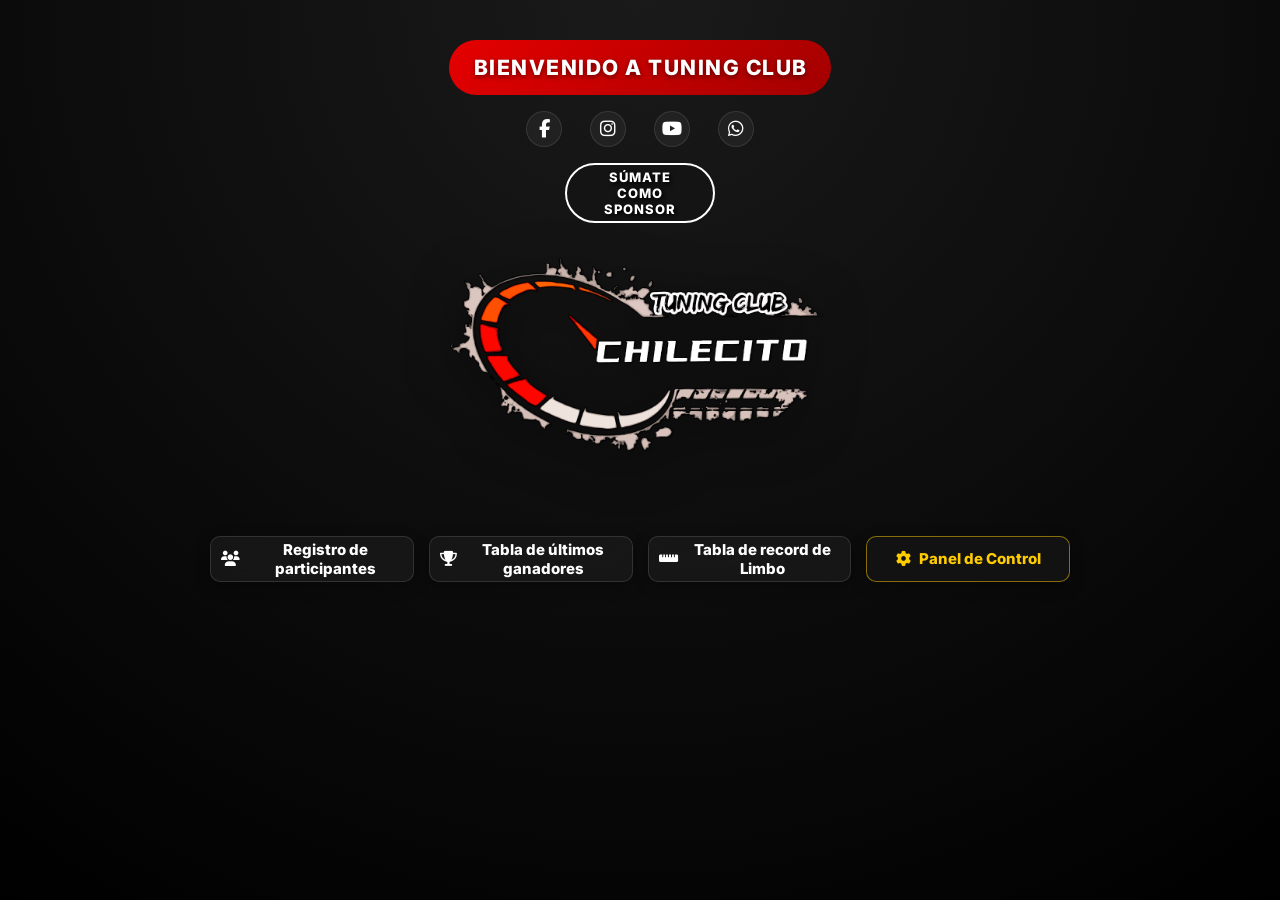
==== commit 1726cf13: "Add files via upload" ====
--- a/index.html
+++ b/index.html
@@ -14,8 +14,8 @@
             padding: 0;
             width: 100%;
             height: 100%;
-            /* CAMBIO CLAVE: Permite deslizar si los botones grandes ocupan mucha pantalla */
             overflow-y: auto !important; 
+            /* AQUÍ PUEDES CAMBIAR EL FONDO POR TU GIF usando: background: url('enlace-de-tu-gif.gif') center center / cover no-repeat fixed; */
             background: radial-gradient(circle at top center, #1a1a1a 0%, #000 100%);
             color: #fff;
             font-family: 'Inter', sans-serif;
@@ -27,27 +27,56 @@
             max-width: 600px; 
             min-height: 100%; 
             margin: 0 auto;
-            /* CAMBIO CLAVE: Margen superior fijo para que el título NUNCA se corte */
             padding: 30px 20px 20px 20px; 
             display: flex;
             flex-direction: column;
             align-items: center;
-            /* CAMBIO CLAVE: Alinea desde arriba en lugar de forzar el centro */
             justify-content: flex-start; 
             text-align: center;
-            animation: fadeIn 0.8s ease-out; 
-        }
-
-        @keyframes fadeIn { from { opacity: 0; transform: translateY(10px); } to { opacity: 1; transform: translateY(0); } }
+        }
+
+        /* --- ANIMACIONES --- */
+        @keyframes float {
+            0% { transform: translateY(0px); }
+            50% { transform: translateY(-8px); filter: drop-shadow(0 15px 25px rgba(0,0,0,0.6)); }
+            100% { transform: translateY(0px); }
+        }
+        @keyframes pulseRed {
+            0% { box-shadow: 0 0 0 0 rgba(220, 53, 69, 0.7); }
+            70% { box-shadow: 0 0 0 12px rgba(220, 53, 69, 0); }
+            100% { box-shadow: 0 0 0 0 rgba(220, 53, 69, 0); }
+        }
+        @keyframes fadeInUpStagger {
+            from { opacity: 0; transform: translateY(20px); }
+            to { opacity: 1; transform: translateY(0); }
+        }
+        @keyframes popIn {
+            0% { opacity: 0; transform: scale(0.9); }
+            100% { opacity: 1; transform: scale(1); }
+        }
+        @keyframes goldShine {
+            0% { box-shadow: 0 0 5px rgba(255, 204, 0, 0.4); border-color: rgba(255, 204, 0, 0.5); color: #e6b800; text-shadow: none; }
+            50% { box-shadow: 0 0 20px rgba(255, 204, 0, 1), inset 0 0 10px rgba(255, 204, 0, 0.6); border-color: #ffcc00; color: #fff; text-shadow: 0 0 8px #ffcc00; }
+            100% { box-shadow: 0 0 5px rgba(255, 204, 0, 0.4); border-color: rgba(255, 204, 0, 0.5); color: #e6b800; text-shadow: none; }
+        }
 
         .circulo-bienvenida {
             font-size: 21px; 
             font-weight: 800;
             color: #ffffff;
-            margin-bottom: 6px; 
+            margin-bottom: 16px; 
             text-transform: uppercase;
             letter-spacing: 1.5px;
-            text-shadow: 0 2px 10px rgba(255, 255, 255, 0.2);
+            background: linear-gradient(135deg, #e50000, #a30000);
+            padding: 12px 23.5px 12px 25px; 
+            border-radius: 50px; 
+            text-shadow: 0 2px 5px rgba(0, 0, 0, 0.5);
+            animation: popIn 0.8s ease-out, pulseRed 2.5s infinite; 
+            display: flex;
+            align-items: center;
+            justify-content: center;
+            text-align: center;
+            width: fit-content;
         }
 
         .redes-sociales {
@@ -55,8 +84,9 @@
             justify-content: center;
             flex-wrap: wrap; 
             gap: 8px;
-            margin-bottom: 6px; 
+            margin-bottom: 16px; 
             width: 100%;
+            animation: fadeInUpStagger 0.6s ease-out 0.2s backwards;
         }
         .btn-social {
             color: #fff;
@@ -71,46 +101,50 @@
             text-decoration: none;
             border: 1px solid rgba(255, 255, 255, 0.1);
             backdrop-filter: blur(5px);
-            transition: all 0.3s ease;
+            transition: transform 0.3s cubic-bezier(0.175, 0.885, 0.32, 1.27), background-color 0.3s, border-color 0.3s;
         }
         .btn-social:hover, .btn-social:active {
-            background: linear-gradient(135deg, #ffcc00, #e6b800);
+            background-color: #ffcc00 !important;
             color: #000 !important; 
             border-color: #ffcc00;
-            transform: translateY(-3px);
+            transform: translateY(-4px) scale(1.1);
         }
 
         .boton-sponsor {
-            background-color: rgba(255, 255, 255, 0.05);
-            color: #ccc;
-            padding: 4px 18px;
+            background-color: rgba(20, 20, 20, 0.8);
+            padding: 6px 20px;
             border-radius: 30px;
             text-decoration: none;
             font-size: 13px; 
-            font-weight: 600;
-            border: 1px solid rgba(255, 255, 255, 0.1);
-            margin-bottom: 8px; 
-            transition: all 0.3s ease;
+            font-weight: 800;
+            margin-bottom: 16px; 
+            transition: transform 0.3s cubic-bezier(0.175, 0.885, 0.32, 1.27), background-color 0.3s, box-shadow 0.3s;
             text-transform: uppercase;
             letter-spacing: 1px;
+            /* backwards en lugar de both libera el elemento al terminar */
+            animation: fadeInUpStagger 0.6s ease-out 0.3s backwards, goldShine 2.5s infinite alternate 0.9s;
         }
         .boton-sponsor:hover, .boton-sponsor:active {
-            background-color: #333;
-            color: #fff;
-            border-color: #ffcc00;
+            background-color: #ffcc00;
+            color: #000 !important; 
+            transform: translateY(-4px) scale(1.05);
+            text-shadow: none;
+            box-shadow: 0 10px 20px rgba(255, 204, 0, 0.6);
         }
 
         .logo-container {
-            margin-bottom: 8px;
+            margin-bottom: 12px;
             width: 100%;
             display: flex;
             justify-content: center;
+            animation: fadeInUpStagger 0.6s ease-out 0.4s backwards;
         }
         .logo-container img {
             max-width: 420px; 
             width: 100%;
             height: auto;
             filter: drop-shadow(0 10px 25px rgba(0,0,0,0.5)); 
+            animation: float 4s ease-in-out infinite; 
         }
 
         .menu-opciones {
@@ -119,36 +153,45 @@
             flex-direction: column;
             gap: 10px;
         }
-        /* Botones de menú reducidos exactamente 1 punto como pediste */
+        
+        /* backwards libera la propiedad transform para que el hover funcione */
+        .menu-opciones a:nth-child(1) { animation: fadeInUpStagger 0.5s ease-out 0.5s backwards; }
+        .menu-opciones a:nth-child(2) { animation: fadeInUpStagger 0.5s ease-out 0.6s backwards; }
+        .menu-opciones a:nth-child(3) { animation: fadeInUpStagger 0.5s ease-out 0.7s backwards; }
+        .menu-opciones a:nth-child(4) { animation: fadeInUpStagger 0.5s ease-out 0.8s backwards; }
+
         .menu-opciones a {
-            background: rgba(30, 30, 30, 0.6);
+            background-color: rgba(30, 30, 30, 0.6);
             color: #fff;
             padding: 10px 10px;
             text-decoration: none;
             border-radius: 10px;
             font-weight: 800;
-            font-size: 16px; /* Ajustado 1 punto menos */
+            font-size: 16px; 
             border: 1px solid rgba(255, 255, 255, 0.12);
             backdrop-filter: blur(8px);
             display: flex;
             align-items: center;
             justify-content: center;
             width: 100%;
-            height: 52px; /* Altura ajustada */
+            height: 52px; 
             box-sizing: border-box;
-            transition: all 0.3s ease;
+            /* Transición fluida mejorada */
+            transition: transform 0.3s cubic-bezier(0.175, 0.885, 0.32, 1.27), background-color 0.3s, box-shadow 0.3s, color 0.3s, border-color 0.3s;
             box-shadow: 0 4px 15px rgba(0,0,0,0.3);
         }
         .btn-admin-panel {
-            background: rgba(20, 20, 20, 0.85) !important;
+            background-color: rgba(20, 20, 20, 0.85) !important;
             color: #ffcc00 !important;
             border: 1px solid rgba(255, 204, 0, 0.5) !important;
         }
         
         .menu-opciones a:hover, .menu-opciones a:active {
-            background: linear-gradient(135deg, #ffcc00, #e6b800) !important;
+            background-color: #ffcc00 !important;
             color: #000 !important; 
             border-color: #ffcc00 !important;
+            transform: translateY(-4px) scale(1.02);
+            box-shadow: 0 8px 25px rgba(255, 204, 0, 0.4) !important;
         }
 
         .oculto { display: none !important; }
@@ -165,13 +208,14 @@
             width: 100%; 
             max-height: 85vh; 
             overflow-y: auto;  
-            animation: fadeIn 0.4s ease-out;
+            animation: popIn 0.4s ease-out;
         }
         
         .admin-box input, .admin-box select { 
             width: 100%; padding: 10px; margin: 4px 0; border-radius: 6px; 
             border: 1px solid rgba(255,255,255,0.1); font-size: 15px; 
             background: rgba(0,0,0,0.5); color: #fff; font-family: 'Inter', sans-serif;
+            transition: border-color 0.3s;
         }
         .admin-box input:focus, .admin-box select:focus { 
             border-color: #ffcc00; outline: none; background: rgba(0,0,0,0.8);
@@ -183,7 +227,7 @@
             color: #fff !important; text-decoration: none; font-weight: 600; cursor: pointer; 
             transition: all 0.2s ease; border: none; font-size: 15px; 
         }
-        .btn-accion-admin:hover, .btn-accion-admin:active { filter: brightness(1.15); }
+        .btn-accion-admin:hover, .btn-accion-admin:active { filter: brightness(1.15); transform: translateY(-2px); }
         
         .tabla-participantes { width: 100%; border-collapse: separate; border-spacing: 0; margin-top: 8px; font-size: 13px; color: #ddd; border-radius: 6px; overflow: hidden; border: 1px solid rgba(255,255,255,0.1);}
         .tabla-participantes th, .tabla-participantes td { padding: 6px; text-align: left; border-bottom: 1px solid rgba(255,255,255,0.05); }
@@ -191,8 +235,9 @@
         .tabla-participantes tr:hover { background-color: rgba(255,255,255,0.03); }
         
         .acciones-tabla { display: flex; gap: 4px; flex-wrap: wrap; }
-        .btn-editar-tabla { background-color: #ffc107; color: #000; border: none; padding: 4px 8px; border-radius: 4px; cursor: pointer; font-weight: bold; font-size: 12px;}
-        .btn-eliminar-tabla { background-color: #dc3545; color: #fff; border: none; padding: 4px 8px; border-radius: 4px; cursor: pointer; font-weight: bold; font-size: 12px;}
+        .btn-editar-tabla { background-color: #ffc107; color: #000; border: none; padding: 4px 8px; border-radius: 4px; cursor: pointer; font-weight: bold; font-size: 12px; transition: transform 0.2s;}
+        .btn-eliminar-tabla { background-color: #dc3545; color: #fff; border: none; padding: 4px 8px; border-radius: 4px; cursor: pointer; font-weight: bold; font-size: 12px; transition: transform 0.2s;}
+        .btn-editar-tabla:hover, .btn-eliminar-tabla:hover { transform: scale(1.1); }
         
         .panel-rol-admin { margin-top: 15px; border-top: 1px solid rgba(255,255,255,0.1); padding-top: 12px; }
         .busqueda-flex { display: flex; gap: 6px; align-items: center;}
@@ -218,7 +263,6 @@
             }
             .admin-box { max-width: 650px; margin: 0 auto; }
 
-            /* REGLA PC: Listado en pantalla completa horizontal */
             #seccionListado.admin-box {
                 max-width: 98% !important;
                 width: 98% !important;
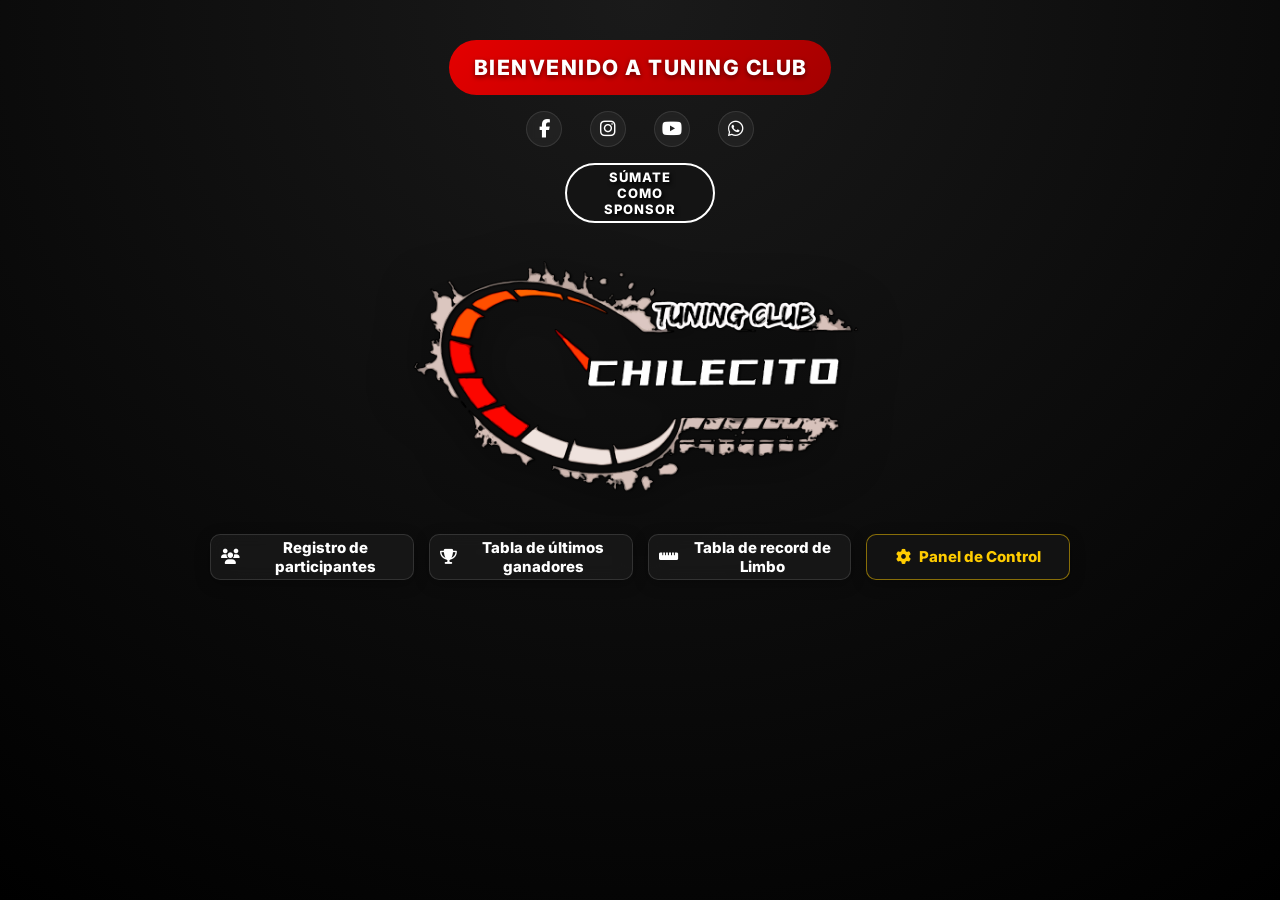
==== commit 2eaaea4e: "Add files via upload" ====
--- a/index.html
+++ b/index.html
@@ -37,9 +37,9 @@
 
         /* --- ANIMACIONES --- */
         @keyframes float {
-            0% { transform: translateY(0px); }
-            50% { transform: translateY(-8px); filter: drop-shadow(0 15px 25px rgba(0,0,0,0.6)); }
-            100% { transform: translateY(0px); }
+            0% { transform: translateY(10px); }     /* Punto de partida (posición original) */
+            50% { transform: translateY(-14px); }  /* Cuánto sube (puedes aumentar o disminuir este valor) */
+            100% { transform: translateY(10px); }   /* Punto de regreso */
         }
         @keyframes pulseRed {
             0% { box-shadow: 0 0 0 0 rgba(220, 53, 69, 0.7); }
@@ -133,18 +133,19 @@
         }
 
         .logo-container {
-            margin-bottom: 12px;
-            width: 100%;
-            display: flex;
-            justify-content: center;
-            animation: fadeInUpStagger 0.6s ease-out 0.4s backwards;
+        margin-top: 15px; /* Ajusta este valor para empujar el bloque del logo más abajo */
+        margin-bottom: 0;
+        width: 100%;
+        display: flex;
+        justify-content: center;
+        animation: fadeInUpStagger 0.6s ease-out 0.4s backwards;
         }
         .logo-container img {
-            max-width: 420px; 
+            max-width: 520px; 
             width: 100%;
             height: auto;
             filter: drop-shadow(0 10px 25px rgba(0,0,0,0.5)); 
-            animation: float 4s ease-in-out infinite; 
+            animation: float 10s ease-in-out infinite; 
         }
 
         .menu-opciones {
@@ -152,6 +153,7 @@
             display: flex;
             flex-direction: column;
             gap: 10px;
+            margin-top: 1px; /* Agrega esta línea para separar los botones hacia abajo y darle más espacio al logo */
         }
         
         /* backwards libera la propiedad transform para que el hover funcione */
@@ -245,30 +247,42 @@
         .busqueda-flex a { margin: 0; padding: 10px 14px; height: auto;}
 
         @media (min-width: 800px) {
-            .wrapper { 
-                max-width: 900px; 
-                padding: 40px 20px 20px 20px; 
-            }
-            .menu-opciones {
-                flex-direction: row; 
-                justify-content: center;
-                flex-wrap: wrap; 
-                gap: 15px; 
-            }
-            .menu-opciones a {
-                flex: 1; 
-                min-width: 180px; 
-                font-size: 15px; 
-                height: 46px; 
-            }
-            .admin-box { max-width: 650px; margin: 0 auto; }
-
-            #seccionListado.admin-box {
-                max-width: 98% !important;
-                width: 98% !important;
-                max-height: 88vh !important;
-                margin: 0 auto !important;
-            }
+    .wrapper { 
+        max-width: 900px; 
+        padding: 40px 20px 20px 20px; 
+    }
+    
+    /* REGLA EXCLUSIVA PARA PC: Controla el tamaño y evita que baje de más */
+    .logo-container {
+        margin-top: 0px; /* Evita que baje demasiado desde arriba en PC */
+        margin-bottom: 15px;
+    }
+    .logo-container img {
+        max-width: 500px; /* Un tamaño ideal para que en PC luzca grande pero controlado */
+    }
+
+    .menu-opciones {
+        flex-direction: row; 
+        justify-content: center;
+        flex-wrap: wrap; 
+        gap: 15px; 
+        margin-top: 0px; /* Mantiene los botones en su lugar en PC */
+    }
+    .menu-opciones a {
+        flex: 1; 
+        min-width: 180px; 
+        font-size: 15px; 
+        height: 46px; 
+    }
+    .admin-box { max-width: 650px; margin: 0 auto; }
+
+    #seccionListado.admin-box {
+        max-width: 98% !important;
+        width: 98% !important;
+        max-height: 88vh !important;
+        margin: 0 auto !important;
+    }
+}
         }
     </style>
 </head>
@@ -303,7 +317,7 @@
 
         <!-- SECCIÓN DE LOGIN -->
         <div id="seccionLogin" class="oculto admin-box">
-            <h3 style="text-align: center; margin-top: 0; color: #ffcc00; font-size: 20px;">Acceso Sistema</h3>
+            <h3 style="text-align: center; margin-top: 0; color: #ffcc00; font-size: 20px;">Acceso al Sistema</h3>
             <label>Usuario</label><input type="text" id="userAdmin" placeholder="Ingresa tu usuario">
             <label>Contraseña</label><input type="password" id="passAdmin" placeholder="Ingresa tu contraseña">
             <button onclick="verificarAdmin(event)" class="btn-accion-admin" style="background-color: #ff0000; width: 100%;">Ingresar</button>
@@ -401,7 +415,7 @@
 
         <!-- PANEL: REPORTES Y LISTADOS -->
         <div id="seccionListado" class="oculto admin-box">
-            <h3 style="text-align: center; margin-top: 0; color: #ffcc00; font-size: 20px;">Reporte de Inscriptos</h3>
+            <h3 style="text-align: center; margin-top: 0; color: #ffcc00; font-size: 20px;">Listado de Participantes</h3>
             <div style="overflow-x: auto; width: 100%; border-radius: 6px; margin-top: 8px;">
                 <div id="contenidoListado"></div>
             </div>
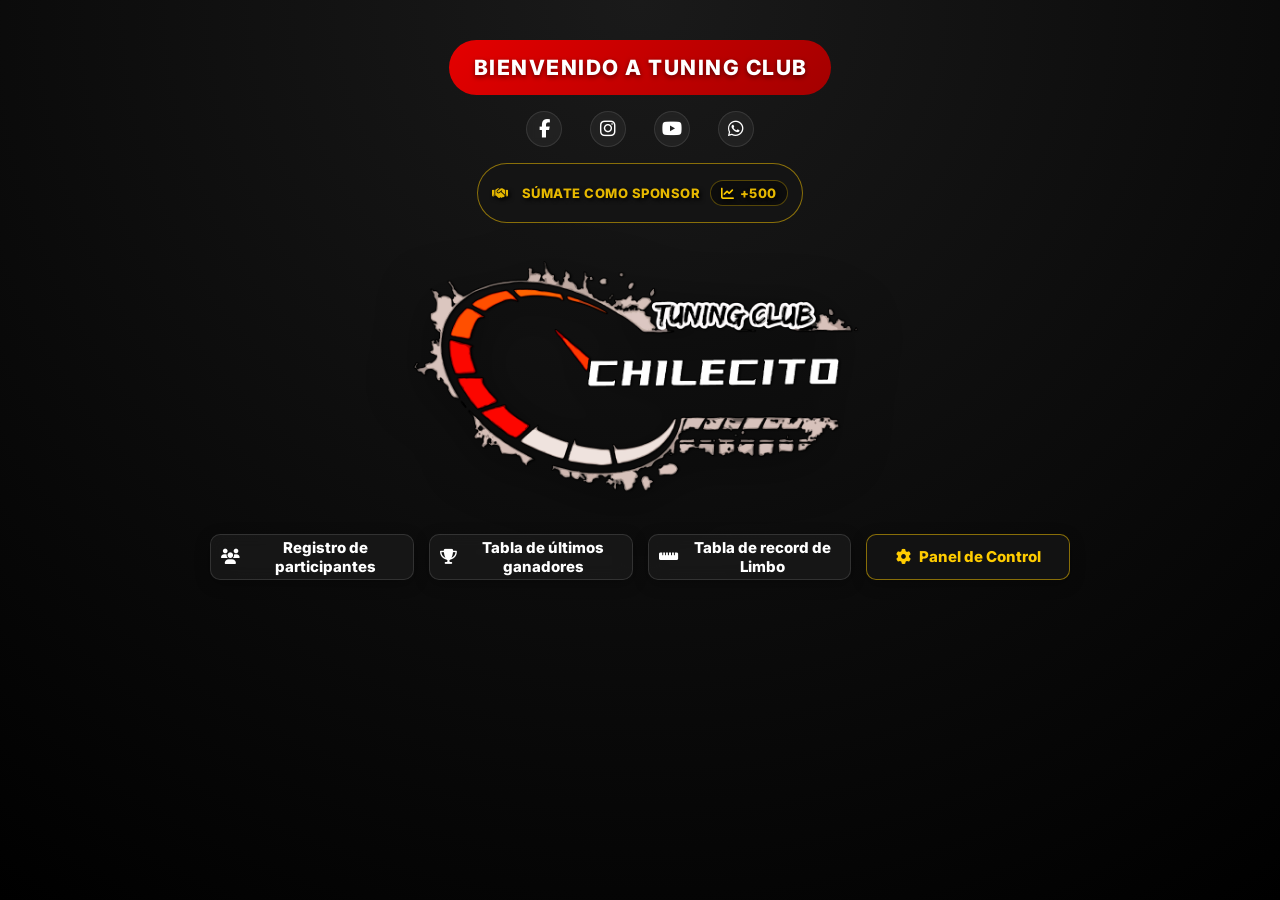
==== commit e5e78c69: "Add files via upload" ====
--- a/index.html
+++ b/index.html
@@ -15,7 +15,6 @@
             width: 100%;
             height: 100%;
             overflow-y: auto !important; 
-            /* AQUÍ PUEDES CAMBIAR EL FONDO POR TU GIF usando: background: url('enlace-de-tu-gif.gif') center center / cover no-repeat fixed; */
             background: radial-gradient(circle at top center, #1a1a1a 0%, #000 100%);
             color: #fff;
             font-family: 'Inter', sans-serif;
@@ -37,9 +36,9 @@
 
         /* --- ANIMACIONES --- */
         @keyframes float {
-            0% { transform: translateY(10px); }     /* Punto de partida (posición original) */
-            50% { transform: translateY(-14px); }  /* Cuánto sube (puedes aumentar o disminuir este valor) */
-            100% { transform: translateY(10px); }   /* Punto de regreso */
+            0% { transform: translateY(10px); }     
+            50% { transform: translateY(-14px); }  
+            100% { transform: translateY(10px); }   
         }
         @keyframes pulseRed {
             0% { box-shadow: 0 0 0 0 rgba(220, 53, 69, 0.7); }
@@ -110,9 +109,10 @@
             transform: translateY(-4px) scale(1.1);
         }
 
+        /* BOTÓN DE SPONSOR CONTROLADO PARA EVITAR EXCESO DE ESPACIO EN WEB */
         .boton-sponsor {
-            background-color: rgba(20, 20, 20, 0.8);
-            padding: 6px 20px;
+            background-color: rgba(20, 20, 20, 0.85);
+            padding: 8px 14px;
             border-radius: 30px;
             text-decoration: none;
             font-size: 13px; 
@@ -120,25 +120,72 @@
             margin-bottom: 16px; 
             transition: transform 0.3s cubic-bezier(0.175, 0.885, 0.32, 1.27), background-color 0.3s, box-shadow 0.3s;
             text-transform: uppercase;
-            letter-spacing: 1px;
-            /* backwards en lugar de both libera el elemento al terminar */
+            letter-spacing: 0.5px;
+            display: inline-flex;
+            align-items: center;
+            justify-content: center;
+            gap: 10px;
+            width: fit-content; /* Se ajusta exactamente al tamaño del texto y el contador sin ensancharse de más */
+            max-width: 100%;
+            margin-left: auto;
+            margin-right: auto;
+            box-sizing: border-box;
             animation: fadeInUpStagger 0.6s ease-out 0.3s backwards, goldShine 2.5s infinite alternate 0.9s;
+            border: 1px solid rgba(255, 204, 0, 0.5);
+            color: #e6b800;
         }
         .boton-sponsor:hover, .boton-sponsor:active {
             background-color: #ffcc00;
             color: #000 !important; 
-            transform: translateY(-4px) scale(1.05);
+            transform: translateY(-4px) scale(1.02);
             text-shadow: none;
-            box-shadow: 0 10px 20px rgba(255, 204, 0, 0.6);
+            box-shadow: 0 10px 25px rgba(255, 204, 0, 0.6);
+        }
+        .sponsor-contenido {
+            display: flex;
+            align-items: center;
+            gap: 6px;
+        }
+        .sponsor-contador {
+            display: flex;
+            align-items: center;
+            gap: 4px;
+            font-size: 12px;
+            background: rgba(0, 0, 0, 0.4);
+            padding: 3px 8px;
+            border-radius: 20px;
+            border: 1px solid rgba(255, 204, 0, 0.3);
+        }
+        .boton-sponsor:hover, .boton-sponsor:active {
+            background-color: #ffcc00;
+            color: #000 !important; 
+            transform: translateY(-4px) scale(1.02);
+            text-shadow: none;
+            box-shadow: 0 10px 25px rgba(255, 204, 0, 0.6);
+        }
+        .sponsor-contenido {
+            display: flex;
+            align-items: center;
+            gap: 8px;
+        }
+        .sponsor-contador {
+            display: flex;
+            align-items: center;
+            gap: 5px;
+            font-size: 13px;
+            background: rgba(0, 0, 0, 0.4);
+            padding: 4px 10px;
+            border-radius: 20px;
+            border: 1px solid rgba(255, 204, 0, 0.3);
         }
 
         .logo-container {
-        margin-top: 15px; /* Ajusta este valor para empujar el bloque del logo más abajo */
-        margin-bottom: 0;
-        width: 100%;
-        display: flex;
-        justify-content: center;
-        animation: fadeInUpStagger 0.6s ease-out 0.4s backwards;
+            margin-top: 15px;
+            margin-bottom: 0;
+            width: 100%;
+            display: flex;
+            justify-content: center;
+            animation: fadeInUpStagger 0.6s ease-out 0.4s backwards;
         }
         .logo-container img {
             max-width: 520px; 
@@ -153,10 +200,9 @@
             display: flex;
             flex-direction: column;
             gap: 10px;
-            margin-top: 1px; /* Agrega esta línea para separar los botones hacia abajo y darle más espacio al logo */
-        }
-        
-        /* backwards libera la propiedad transform para que el hover funcione */
+            margin-top: 1px; 
+        }
+        
         .menu-opciones a:nth-child(1) { animation: fadeInUpStagger 0.5s ease-out 0.5s backwards; }
         .menu-opciones a:nth-child(2) { animation: fadeInUpStagger 0.5s ease-out 0.6s backwards; }
         .menu-opciones a:nth-child(3) { animation: fadeInUpStagger 0.5s ease-out 0.7s backwards; }
@@ -178,7 +224,6 @@
             width: 100%;
             height: 52px; 
             box-sizing: border-box;
-            /* Transición fluida mejorada */
             transition: transform 0.3s cubic-bezier(0.175, 0.885, 0.32, 1.27), background-color 0.3s, box-shadow 0.3s, color 0.3s, border-color 0.3s;
             box-shadow: 0 4px 15px rgba(0,0,0,0.3);
         }
@@ -247,42 +292,38 @@
         .busqueda-flex a { margin: 0; padding: 10px 14px; height: auto;}
 
         @media (min-width: 800px) {
-    .wrapper { 
-        max-width: 900px; 
-        padding: 40px 20px 20px 20px; 
-    }
-    
-    /* REGLA EXCLUSIVA PARA PC: Controla el tamaño y evita que baje de más */
-    .logo-container {
-        margin-top: 0px; /* Evita que baje demasiado desde arriba en PC */
-        margin-bottom: 15px;
-    }
-    .logo-container img {
-        max-width: 500px; /* Un tamaño ideal para que en PC luzca grande pero controlado */
-    }
-
-    .menu-opciones {
-        flex-direction: row; 
-        justify-content: center;
-        flex-wrap: wrap; 
-        gap: 15px; 
-        margin-top: 0px; /* Mantiene los botones en su lugar en PC */
-    }
-    .menu-opciones a {
-        flex: 1; 
-        min-width: 180px; 
-        font-size: 15px; 
-        height: 46px; 
-    }
-    .admin-box { max-width: 650px; margin: 0 auto; }
-
-    #seccionListado.admin-box {
-        max-width: 98% !important;
-        width: 98% !important;
-        max-height: 88vh !important;
-        margin: 0 auto !important;
-    }
-}
+            .wrapper { 
+                max-width: 900px; 
+                padding: 40px 20px 20px 20px; 
+            }
+            .logo-container {
+                margin-top: 0px; 
+                margin-bottom: 15px;
+            }
+            .logo-container img {
+                max-width: 500px; 
+            }
+            .menu-opciones {
+                flex-direction: row; 
+                justify-content: center;
+                flex-wrap: wrap; 
+                gap: 15px; 
+                margin-top: 0px; 
+            }
+            .menu-opciones a {
+                flex: 1; 
+                min-width: 180px; 
+                font-size: 15px; 
+                height: 46px; 
+            }
+            .admin-box { max-width: 650px; margin: 0 auto; }
+
+            #seccionListado.admin-box {
+                max-width: 98% !important;
+                width: 98% !important;
+                max-height: 88vh !important;
+                margin: 0 auto !important;
+            }
         }
     </style>
 </head>
@@ -300,7 +341,14 @@
                 <a href="https://wa.me/5493825435137" target="_blank" class="btn-social"><i class="fa-brands fa-whatsapp"></i></a>
             </div>
 
-            <a href="#" class="boton-sponsor">Súmate como sponsor</a>
+            <!-- BOTÓN DE SPONSOR ÚNICO, A LO LARGO CON CRECIMIENTO Y CONTADOR -->
+            <a href="#" class="boton-sponsor">
+                <span class="sponsor-contenido"><i class="fa-solid fa-handshake" style="margin-right: 5px;"></i> Súmate como sponsor</span>
+                <span class="sponsor-contador">
+                    <i class="fa-solid fa-chart-line" style="color: #ffcc00;"></i>
+                    <span id="numeroVisitas">...</span>
+                </span>
+            </a>
 
             <div class="logo-container">
                 <img src="logo modificado 2026.png" alt="Logo Tuning Club Chilecito">
@@ -421,6 +469,7 @@
             </div>
             <a href="#" onclick="volverAlMenuOperativo(event)" class="btn-accion-admin" style="background: rgba(255,255,255,0.1); color:#ccc !important; margin-top: 15px;">⬅️ Volver al panel principal</a>
         </div>
+
     </div>
 
 <script>
@@ -429,6 +478,21 @@
         let listaMaestraCategorias = [];
         let rolActivo = "";
         let listaGlobalDescalificar = []; 
+
+        // Script para cargar las visitas al abrir la web
+        window.addEventListener('DOMContentLoaded', () => {
+            fetch(`${URL_ADMIN_APG}?accion=visitas`)
+                .then(r => r.json())
+                .then(data => {
+                    if(data.visitas) {
+                        document.getElementById("numeroVisitas").innerText = Number(data.visitas).toLocaleString('es-ES');
+                    }
+                })
+                .catch(err => {
+                    console.error("Error al registrar visita:", err);
+                    document.getElementById("numeroVisitas").innerText = "+500";
+                });
+        });
 
         function mostrarLogin(e) { 
             e.preventDefault(); 
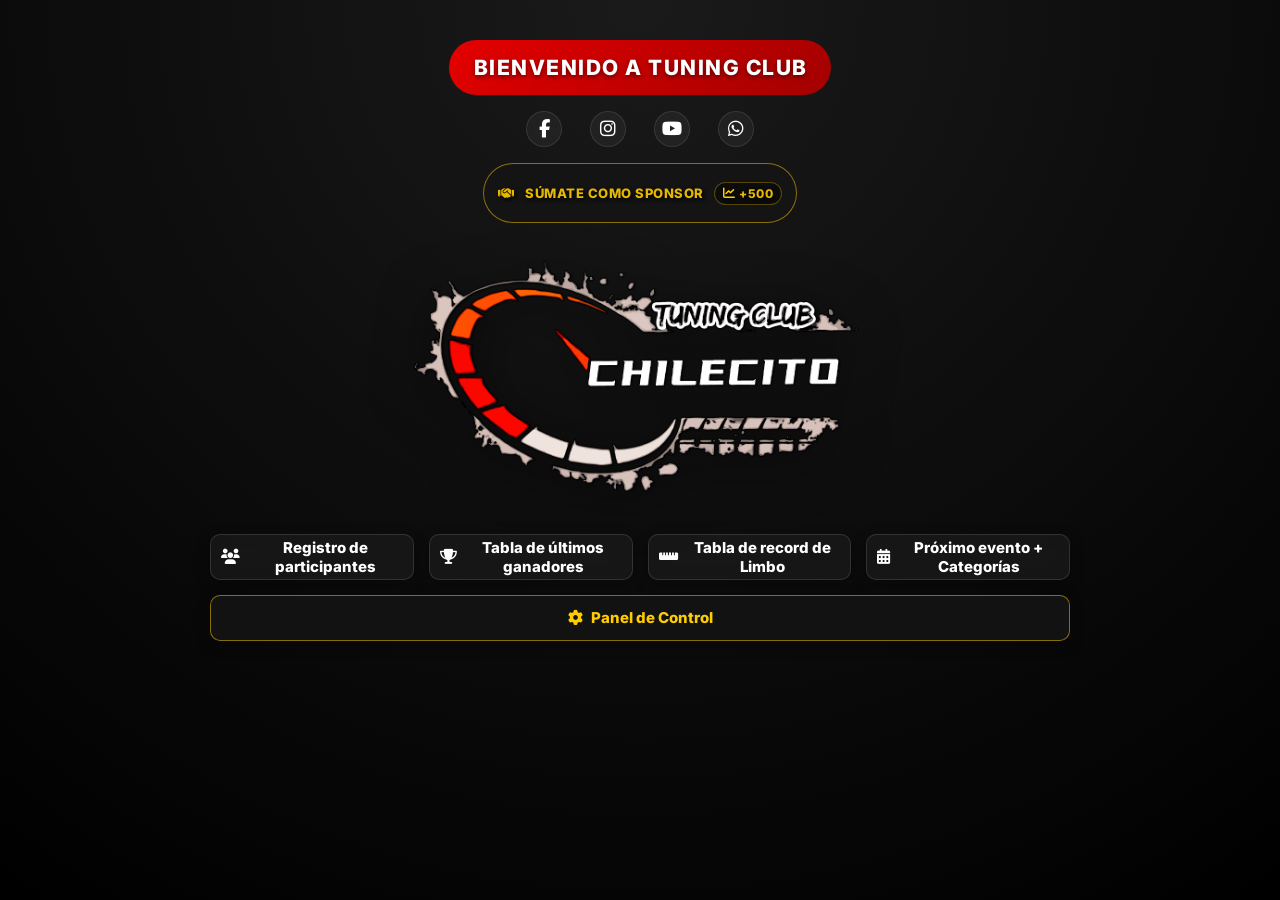
==== commit 6fca4ead: "Add files via upload" ====
--- a/index.html
+++ b/index.html
@@ -9,278 +9,46 @@
     <link rel="stylesheet" href="style.css">
     <style>
         * { box-sizing: border-box; }
-        html, body {
-            margin: 0;
-            padding: 0;
-            width: 100%;
-            height: 100%;
-            overflow-y: auto !important; 
-            background: radial-gradient(circle at top center, #1a1a1a 0%, #000 100%);
-            color: #fff;
-            font-family: 'Inter', sans-serif;
-            font-size: 15px; 
-        }
-        
-        .wrapper {
-            width: 100%;
-            max-width: 600px; 
-            min-height: 100%; 
-            margin: 0 auto;
-            padding: 30px 20px 20px 20px; 
-            display: flex;
-            flex-direction: column;
-            align-items: center;
-            justify-content: flex-start; 
-            text-align: center;
-        }
-
-        /* --- ANIMACIONES --- */
-        @keyframes float {
-            0% { transform: translateY(10px); }     
-            50% { transform: translateY(-14px); }  
-            100% { transform: translateY(10px); }   
-        }
-        @keyframes pulseRed {
-            0% { box-shadow: 0 0 0 0 rgba(220, 53, 69, 0.7); }
-            70% { box-shadow: 0 0 0 12px rgba(220, 53, 69, 0); }
-            100% { box-shadow: 0 0 0 0 rgba(220, 53, 69, 0); }
-        }
-        @keyframes fadeInUpStagger {
-            from { opacity: 0; transform: translateY(20px); }
-            to { opacity: 1; transform: translateY(0); }
-        }
-        @keyframes popIn {
-            0% { opacity: 0; transform: scale(0.9); }
-            100% { opacity: 1; transform: scale(1); }
-        }
-        @keyframes goldShine {
-            0% { box-shadow: 0 0 5px rgba(255, 204, 0, 0.4); border-color: rgba(255, 204, 0, 0.5); color: #e6b800; text-shadow: none; }
-            50% { box-shadow: 0 0 20px rgba(255, 204, 0, 1), inset 0 0 10px rgba(255, 204, 0, 0.6); border-color: #ffcc00; color: #fff; text-shadow: 0 0 8px #ffcc00; }
-            100% { box-shadow: 0 0 5px rgba(255, 204, 0, 0.4); border-color: rgba(255, 204, 0, 0.5); color: #e6b800; text-shadow: none; }
-        }
-
-        .circulo-bienvenida {
-            font-size: 21px; 
-            font-weight: 800;
-            color: #ffffff;
-            margin-bottom: 16px; 
-            text-transform: uppercase;
-            letter-spacing: 1.5px;
-            background: linear-gradient(135deg, #e50000, #a30000);
-            padding: 12px 23.5px 12px 25px; 
-            border-radius: 50px; 
-            text-shadow: 0 2px 5px rgba(0, 0, 0, 0.5);
-            animation: popIn 0.8s ease-out, pulseRed 2.5s infinite; 
-            display: flex;
-            align-items: center;
-            justify-content: center;
-            text-align: center;
-            width: fit-content;
-        }
-
-        .redes-sociales {
-            display: flex;
-            justify-content: center;
-            flex-wrap: wrap; 
-            gap: 8px;
-            margin-bottom: 16px; 
-            width: 100%;
-            animation: fadeInUpStagger 0.6s ease-out 0.2s backwards;
-        }
-        .btn-social {
-            color: #fff;
-            font-size: 18px; 
-            background: rgba(255, 255, 255, 0.05);
-            width: 36px;
-            height: 36px;
-            border-radius: 50%;
-            display: flex;
-            align-items: center;
-            justify-content: center;
-            text-decoration: none;
-            border: 1px solid rgba(255, 255, 255, 0.1);
-            backdrop-filter: blur(5px);
-            transition: transform 0.3s cubic-bezier(0.175, 0.885, 0.32, 1.27), background-color 0.3s, border-color 0.3s;
-        }
-        .btn-social:hover, .btn-social:active {
-            background-color: #ffcc00 !important;
-            color: #000 !important; 
-            border-color: #ffcc00;
-            transform: translateY(-4px) scale(1.1);
-        }
-
-        /* BOTÓN DE SPONSOR CONTROLADO PARA EVITAR EXCESO DE ESPACIO EN WEB */
-        .boton-sponsor {
-            background-color: rgba(20, 20, 20, 0.85);
-            padding: 8px 14px;
-            border-radius: 30px;
-            text-decoration: none;
-            font-size: 13px; 
-            font-weight: 800;
-            margin-bottom: 16px; 
-            transition: transform 0.3s cubic-bezier(0.175, 0.885, 0.32, 1.27), background-color 0.3s, box-shadow 0.3s;
-            text-transform: uppercase;
-            letter-spacing: 0.5px;
-            display: inline-flex;
-            align-items: center;
-            justify-content: center;
-            gap: 10px;
-            width: fit-content; /* Se ajusta exactamente al tamaño del texto y el contador sin ensancharse de más */
-            max-width: 100%;
-            margin-left: auto;
-            margin-right: auto;
-            box-sizing: border-box;
-            animation: fadeInUpStagger 0.6s ease-out 0.3s backwards, goldShine 2.5s infinite alternate 0.9s;
-            border: 1px solid rgba(255, 204, 0, 0.5);
-            color: #e6b800;
-        }
-        .boton-sponsor:hover, .boton-sponsor:active {
-            background-color: #ffcc00;
-            color: #000 !important; 
-            transform: translateY(-4px) scale(1.02);
-            text-shadow: none;
-            box-shadow: 0 10px 25px rgba(255, 204, 0, 0.6);
-        }
-        .sponsor-contenido {
-            display: flex;
-            align-items: center;
-            gap: 6px;
-        }
-        .sponsor-contador {
-            display: flex;
-            align-items: center;
-            gap: 4px;
-            font-size: 12px;
-            background: rgba(0, 0, 0, 0.4);
-            padding: 3px 8px;
-            border-radius: 20px;
-            border: 1px solid rgba(255, 204, 0, 0.3);
-        }
-        .boton-sponsor:hover, .boton-sponsor:active {
-            background-color: #ffcc00;
-            color: #000 !important; 
-            transform: translateY(-4px) scale(1.02);
-            text-shadow: none;
-            box-shadow: 0 10px 25px rgba(255, 204, 0, 0.6);
-        }
-        .sponsor-contenido {
-            display: flex;
-            align-items: center;
-            gap: 8px;
-        }
-        .sponsor-contador {
-            display: flex;
-            align-items: center;
-            gap: 5px;
-            font-size: 13px;
-            background: rgba(0, 0, 0, 0.4);
-            padding: 4px 10px;
-            border-radius: 20px;
-            border: 1px solid rgba(255, 204, 0, 0.3);
-        }
-
-        .logo-container {
-            margin-top: 15px;
-            margin-bottom: 0;
-            width: 100%;
-            display: flex;
-            justify-content: center;
-            animation: fadeInUpStagger 0.6s ease-out 0.4s backwards;
-        }
-        .logo-container img {
-            max-width: 520px; 
-            width: 100%;
-            height: auto;
-            filter: drop-shadow(0 10px 25px rgba(0,0,0,0.5)); 
-            animation: float 10s ease-in-out infinite; 
-        }
-
-        .menu-opciones {
-            width: 100%;
-            display: flex;
-            flex-direction: column;
-            gap: 10px;
-            margin-top: 1px; 
-        }
-        
-        .menu-opciones a:nth-child(1) { animation: fadeInUpStagger 0.5s ease-out 0.5s backwards; }
-        .menu-opciones a:nth-child(2) { animation: fadeInUpStagger 0.5s ease-out 0.6s backwards; }
-        .menu-opciones a:nth-child(3) { animation: fadeInUpStagger 0.5s ease-out 0.7s backwards; }
-        .menu-opciones a:nth-child(4) { animation: fadeInUpStagger 0.5s ease-out 0.8s backwards; }
-
-        .menu-opciones a {
-            background-color: rgba(30, 30, 30, 0.6);
-            color: #fff;
-            padding: 10px 10px;
-            text-decoration: none;
-            border-radius: 10px;
-            font-weight: 800;
-            font-size: 16px; 
-            border: 1px solid rgba(255, 255, 255, 0.12);
-            backdrop-filter: blur(8px);
-            display: flex;
-            align-items: center;
-            justify-content: center;
-            width: 100%;
-            height: 52px; 
-            box-sizing: border-box;
-            transition: transform 0.3s cubic-bezier(0.175, 0.885, 0.32, 1.27), background-color 0.3s, box-shadow 0.3s, color 0.3s, border-color 0.3s;
-            box-shadow: 0 4px 15px rgba(0,0,0,0.3);
-        }
-        .btn-admin-panel {
-            background-color: rgba(20, 20, 20, 0.85) !important;
-            color: #ffcc00 !important;
-            border: 1px solid rgba(255, 204, 0, 0.5) !important;
-        }
-        
-        .menu-opciones a:hover, .menu-opciones a:active {
-            background-color: #ffcc00 !important;
-            color: #000 !important; 
-            border-color: #ffcc00 !important;
-            transform: translateY(-4px) scale(1.02);
-            box-shadow: 0 8px 25px rgba(255, 204, 0, 0.4) !important;
-        }
-
+        html, body { margin: 0; padding: 0; width: 100%; height: 100%; overflow-y: auto !important; background: radial-gradient(circle at top center, #1a1a1a 0%, #000 100%); color: #fff; font-family: 'Inter', sans-serif; font-size: 15px; }
+        .wrapper { width: 100%; max-width: 600px; min-height: 100%; margin: 0 auto; padding: 30px 20px 20px 20px; display: flex; flex-direction: column; align-items: center; justify-content: flex-start; text-align: center; }
+        
+        @keyframes float { 0% { transform: translateY(10px); } 50% { transform: translateY(-14px); } 100% { transform: translateY(10px); } }
+        @keyframes pulseRed { 0% { box-shadow: 0 0 0 0 rgba(220, 53, 69, 0.7); } 70% { box-shadow: 0 0 0 12px rgba(220, 53, 69, 0); } 100% { box-shadow: 0 0 0 0 rgba(220, 53, 69, 0); } }
+        @keyframes fadeInUpStagger { from { opacity: 0; transform: translateY(20px); } to { opacity: 1; transform: translateY(0); } }
+        @keyframes popIn { 0% { opacity: 0; transform: scale(0.9); } 100% { opacity: 1; transform: scale(1); } }
+        @keyframes goldShine { 0% { box-shadow: 0 0 5px rgba(255, 204, 0, 0.4); border-color: rgba(255, 204, 0, 0.5); color: #e6b800; text-shadow: none; } 50% { box-shadow: 0 0 20px rgba(255, 204, 0, 1), inset 0 0 10px rgba(255, 204, 0, 0.6); border-color: #ffcc00; color: #fff; text-shadow: 0 0 8px #ffcc00; } 100% { box-shadow: 0 0 5px rgba(255, 204, 0, 0.4); border-color: rgba(255, 204, 0, 0.5); color: #e6b800; text-shadow: none; } }
+        
+        .circulo-bienvenida { font-size: 21px; font-weight: 800; color: #ffffff; margin-bottom: 16px; text-transform: uppercase; letter-spacing: 1.5px; background: linear-gradient(135deg, #e50000, #a30000); padding: 12px 23.5px 12px 25px; border-radius: 50px; text-shadow: 0 2px 5px rgba(0, 0, 0, 0.5); animation: popIn 0.8s ease-out, pulseRed 2.5s infinite; display: flex; align-items: center; justify-content: center; text-align: center; width: fit-content; }
+        .redes-sociales { display: flex; justify-content: center; flex-wrap: wrap; gap: 8px; margin-bottom: 16px; width: 100%; animation: fadeInUpStagger 0.6s ease-out 0.2s backwards; }
+        .btn-social { color: #fff; font-size: 18px; background: rgba(255, 255, 255, 0.05); width: 36px; height: 36px; border-radius: 50%; display: flex; align-items: center; justify-content: center; text-decoration: none; border: 1px solid rgba(255, 255, 255, 0.1); backdrop-filter: blur(5px); transition: transform 0.3s cubic-bezier(0.175, 0.885, 0.32, 1.27), background-color 0.3s, border-color 0.3s; }
+        .btn-social:hover, .btn-social:active { background-color: #ffcc00 !important; color: #000 !important; border-color: #ffcc00; transform: translateY(-4px) scale(1.1); }
+        
+        .boton-sponsor { background-color: rgba(20, 20, 20, 0.85); padding: 8px 14px; border-radius: 30px; text-decoration: none; font-size: 13px; font-weight: 800; margin-bottom: 16px; transition: transform 0.3s cubic-bezier(0.175, 0.885, 0.32, 1.27), background-color 0.3s, box-shadow 0.3s; text-transform: uppercase; letter-spacing: 0.5px; display: inline-flex; align-items: center; justify-content: center; gap: 10px; width: fit-content; max-width: 100%; margin-left: auto; margin-right: auto; box-sizing: border-box; animation: fadeInUpStagger 0.6s ease-out 0.3s backwards, goldShine 2.5s infinite alternate 0.9s; border: 1px solid rgba(255, 204, 0, 0.5); color: #e6b800; }
+        .boton-sponsor:hover, .boton-sponsor:active { background-color: #ffcc00; color: #000 !important; transform: translateY(-4px) scale(1.02); text-shadow: none; box-shadow: 0 10px 25px rgba(255, 204, 0, 0.6); }
+        .sponsor-contenido { display: flex; align-items: center; gap: 6px; }
+        .sponsor-contador { display: flex; align-items: center; gap: 4px; font-size: 12px; background: rgba(0, 0, 0, 0.4); padding: 3px 8px; border-radius: 20px; border: 1px solid rgba(255, 204, 0, 0.3); }
+        
+        .logo-container { margin-top: 15px; margin-bottom: 0; width: 100%; display: flex; justify-content: center; animation: fadeInUpStagger 0.6s ease-out 0.4s backwards; }
+        .logo-container img { max-width: 520px; width: 100%; height: auto; filter: drop-shadow(0 10px 25px rgba(0,0,0,0.5)); animation: float 10s ease-in-out infinite; }
+        
+        .menu-opciones { width: 100%; display: flex; flex-direction: column; gap: 10px; margin-top: 1px; }
+        .menu-opciones a:nth-child(1) { animation: fadeInUpStagger 0.5s ease-out 0.5s backwards; } .menu-opciones a:nth-child(2) { animation: fadeInUpStagger 0.5s ease-out 0.6s backwards; } .menu-opciones a:nth-child(3) { animation: fadeInUpStagger 0.5s ease-out 0.7s backwards; } .menu-opciones a:nth-child(4) { animation: fadeInUpStagger 0.5s ease-out 0.8s backwards; } .menu-opciones a:nth-child(5) { animation: fadeInUpStagger 0.5s ease-out 0.9s backwards; }
+        .menu-opciones a { background-color: rgba(30, 30, 30, 0.6); color: #fff; padding: 10px 10px; text-decoration: none; border-radius: 10px; font-weight: 800; font-size: 16px; border: 1px solid rgba(255, 255, 255, 0.12); backdrop-filter: blur(8px); display: flex; align-items: center; justify-content: center; width: 100%; height: 52px; box-sizing: border-box; transition: transform 0.3s cubic-bezier(0.175, 0.885, 0.32, 1.27), background-color 0.3s, box-shadow 0.3s, color 0.3s, border-color 0.3s; box-shadow: 0 4px 15px rgba(0,0,0,0.3); }
+        .btn-admin-panel { background-color: rgba(20, 20, 20, 0.85) !important; color: #ffcc00 !important; border: 1px solid rgba(255, 204, 0, 0.5) !important; }
+        .menu-opciones a:hover, .menu-opciones a:active { background-color: #ffcc00 !important; color: #000 !important; border-color: #ffcc00 !important; transform: translateY(-4px) scale(1.02); box-shadow: 0 8px 25px rgba(255, 204, 0, 0.4) !important; }
+        
         .oculto { display: none !important; }
-        
-        .admin-box { 
-            background: rgba(20, 20, 20, 0.95); 
-            backdrop-filter: blur(12px);
-            -webkit-backdrop-filter: blur(12px);
-            padding: 18px; 
-            border-radius: 16px; 
-            box-shadow: 0 10px 30px rgba(0,0,0,0.7); 
-            border: 1px solid rgba(255, 255, 255, 0.08);
-            text-align: left; 
-            width: 100%; 
-            max-height: 85vh; 
-            overflow-y: auto;  
-            animation: popIn 0.4s ease-out;
-        }
-        
-        .admin-box input, .admin-box select { 
-            width: 100%; padding: 10px; margin: 4px 0; border-radius: 6px; 
-            border: 1px solid rgba(255,255,255,0.1); font-size: 15px; 
-            background: rgba(0,0,0,0.5); color: #fff; font-family: 'Inter', sans-serif;
-            transition: border-color 0.3s;
-        }
-        .admin-box input:focus, .admin-box select:focus { 
-            border-color: #ffcc00; outline: none; background: rgba(0,0,0,0.8);
-        }
+        .admin-box { background: rgba(20, 20, 20, 0.95); backdrop-filter: blur(12px); -webkit-backdrop-filter: blur(12px); padding: 18px; border-radius: 16px; box-shadow: 0 10px 30px rgba(0,0,0,0.7); border: 1px solid rgba(255, 255, 255, 0.08); text-align: left; width: 100%; max-height: 85vh; overflow-y: auto; animation: popIn 0.4s ease-out; }
+        .admin-box input, .admin-box select, .admin-box textarea { width: 100%; padding: 10px; margin: 4px 0; border-radius: 6px; border: 1px solid rgba(255,255,255,0.1); font-size: 15px; background: rgba(0,0,0,0.5); color: #fff; font-family: 'Inter', sans-serif; transition: border-color 0.3s; }
+        .admin-box input:focus, .admin-box select:focus, .admin-box textarea:focus { border-color: #ffcc00; outline: none; background: rgba(0,0,0,0.8); }
         .admin-box label { font-size: 13px; color: #aaa; margin-top: 6px; display: block; font-weight: 600; letter-spacing: 0.5px;}
-        
-        .btn-accion-admin { 
-            text-align: center; display: block; margin-top: 10px; padding: 10px; border-radius: 6px; 
-            color: #fff !important; text-decoration: none; font-weight: 600; cursor: pointer; 
-            transition: all 0.2s ease; border: none; font-size: 15px; 
-        }
+        .btn-accion-admin { text-align: center; display: block; margin-top: 10px; padding: 10px; border-radius: 6px; color: #fff !important; text-decoration: none; font-weight: 600; cursor: pointer; transition: all 0.2s ease; border: none; font-size: 15px; }
         .btn-accion-admin:hover, .btn-accion-admin:active { filter: brightness(1.15); transform: translateY(-2px); }
         
         .tabla-participantes { width: 100%; border-collapse: separate; border-spacing: 0; margin-top: 8px; font-size: 13px; color: #ddd; border-radius: 6px; overflow: hidden; border: 1px solid rgba(255,255,255,0.1);}
         .tabla-participantes th, .tabla-participantes td { padding: 6px; text-align: left; border-bottom: 1px solid rgba(255,255,255,0.05); }
         .tabla-participantes th { background-color: rgba(0,0,0,0.8); color: #ffcc00; text-transform: uppercase; font-size: 12px;}
         .tabla-participantes tr:hover { background-color: rgba(255,255,255,0.03); }
-        
         .acciones-tabla { display: flex; gap: 4px; flex-wrap: wrap; }
         .btn-editar-tabla { background-color: #ffc107; color: #000; border: none; padding: 4px 8px; border-radius: 4px; cursor: pointer; font-weight: bold; font-size: 12px; transition: transform 0.2s;}
         .btn-eliminar-tabla { background-color: #dc3545; color: #fff; border: none; padding: 4px 8px; border-radius: 4px; cursor: pointer; font-weight: bold; font-size: 12px; transition: transform 0.2s;}
@@ -290,80 +58,45 @@
         .busqueda-flex { display: flex; gap: 6px; align-items: center;}
         .busqueda-flex input { margin: 0; flex-grow: 1; }
         .busqueda-flex a { margin: 0; padding: 10px 14px; height: auto;}
+        
+        .tarjeta-juez { background: rgba(0,0,0,0.4); padding: 12px; border-radius: 8px; border: 1px solid rgba(255,255,255,0.1); text-align: left;}
+        .foto-placeholder { margin: 8px 0; padding: 10px; background: rgba(220,53,69,0.1); border: 1px dashed #dc3545; font-size: 12px; text-align: center; color: #ff6b6b; border-radius: 6px;}
 
         @media (min-width: 800px) {
-            .wrapper { 
-                max-width: 900px; 
-                padding: 40px 20px 20px 20px; 
-            }
-            .logo-container {
-                margin-top: 0px; 
-                margin-bottom: 15px;
-            }
-            .logo-container img {
-                max-width: 500px; 
-            }
-            .menu-opciones {
-                flex-direction: row; 
-                justify-content: center;
-                flex-wrap: wrap; 
-                gap: 15px; 
-                margin-top: 0px; 
-            }
-            .menu-opciones a {
-                flex: 1; 
-                min-width: 180px; 
-                font-size: 15px; 
-                height: 46px; 
-            }
+            .wrapper { max-width: 900px; padding: 40px 20px 20px 20px; }
+            .logo-container { margin-top: 0px; margin-bottom: 15px; } .logo-container img { max-width: 500px; }
+            .menu-opciones { flex-direction: row; justify-content: center; flex-wrap: wrap; gap: 15px; margin-top: 0px; }
+            .menu-opciones a { flex: 1; min-width: 180px; font-size: 15px; height: 46px; }
             .admin-box { max-width: 650px; margin: 0 auto; }
-
-            #seccionListado.admin-box {
-                max-width: 98% !important;
-                width: 98% !important;
-                max-height: 88vh !important;
-                margin: 0 auto !important;
-            }
+            #seccionListado.admin-box { max-width: 98% !important; width: 98% !important; max-height: 88vh !important; margin: 0 auto !important; }
         }
     </style>
 </head>
 <body>
     <div class="wrapper"> 
-        
-        <!-- ENCABEZADO PRINCIPAL -->
         <div id="encabezadoPrincipal" style="display: flex; flex-direction: column; align-items: center; width: 100%;">
             <div class="circulo-bienvenida">Bienvenido a Tuning Club</div>
-            
             <div class="redes-sociales">
                 <a href="https://www.facebook.com/share/14rx5rXKAb2/" target="_blank" class="btn-social"><i class="fa-brands fa-facebook-f"></i></a>
                 <a href="https://www.instagram.com/tuning.club.chilecito" target="_blank" class="btn-social"><i class="fa-brands fa-instagram"></i></a>
                 <a href="https://youtube.com/@tuning.club.chilecito" target="_blank" class="btn-social"><i class="fa-brands fa-youtube"></i></a>
                 <a href="https://wa.me/5493825435137" target="_blank" class="btn-social"><i class="fa-brands fa-whatsapp"></i></a>
             </div>
-
-            <!-- BOTÓN DE SPONSOR ÚNICO, A LO LARGO CON CRECIMIENTO Y CONTADOR -->
             <a href="#" class="boton-sponsor">
                 <span class="sponsor-contenido"><i class="fa-solid fa-handshake" style="margin-right: 5px;"></i> Súmate como sponsor</span>
-                <span class="sponsor-contador">
-                    <i class="fa-solid fa-chart-line" style="color: #ffcc00;"></i>
-                    <span id="numeroVisitas">...</span>
-                </span>
+                <span class="sponsor-contador"><i class="fa-solid fa-chart-line" style="color: #ffcc00;"></i><span id="numeroVisitas">...</span></span>
             </a>
-
-            <div class="logo-container">
-                <img src="logo modificado 2026.png" alt="Logo Tuning Club Chilecito">
-            </div>
-        </div>
-
-        <!-- MENÚ DE OPCIONES -->
+            <div class="logo-container"><img src="logo modificado 2026.png" alt="Logo Tuning Club Chilecito"></div>
+        </div>
+
         <div class="menu-opciones" id="menuOriginal">
             <a href="registro.html"><i class="fa-solid fa-users" style="margin-right: 8px;"></i>Registro de participantes</a>
             <a href="#"><i class="fa-solid fa-trophy" style="margin-right: 8px;"></i>Tabla de últimos ganadores</a>
             <a href="#"><i class="fa-solid fa-ruler-horizontal" style="margin-right: 8px;"></i>Tabla de record de Limbo</a>
+            <a href="#"><i class="fa-solid fa-calendar-days" style="margin-right: 8px;"></i>Próximo evento + Categorías</a>
             <a href="#" onclick="mostrarLogin(event)" class="btn-admin-panel"><i class="fa-solid fa-gear" style="margin-right: 8px;"></i>Panel de Control</a>
         </div>
 
-        <!-- SECCIÓN DE LOGIN -->
         <div id="seccionLogin" class="oculto admin-box">
             <h3 style="text-align: center; margin-top: 0; color: #ffcc00; font-size: 20px;">Acceso al Sistema</h3>
             <label>Usuario</label><input type="text" id="userAdmin" placeholder="Ingresa tu usuario">
@@ -372,41 +105,83 @@
             <a href="#" onclick="volverMenu(event)" style="text-align: center; display: block; margin-top: 12px; color: #aaa; text-decoration: none; font-size: 15px;">Volver al menú principal</a>
         </div>
 
-        <!-- PANEL DE OPERACIONES PRINCIPAL -->
         <div id="panelMenuOperativo" class="oculto admin-box" style="text-align: center;">
             <h3 style="color: #ffcc00; margin-top: 0; font-size: 20px;">Panel de Operaciones</h3>
-            <a href="#" onclick="mostrarSelectorSector(event)" class="btn-accion-admin" style="background-color: #007bff;"><i class="fa-solid fa-pen-to-square" style="margin-right: 8px;"></i>Inscribir participante</a>
-            <a href="#" onclick="verParticipantesCargados(event)" class="btn-accion-admin" style="background-color: #17a2b8;"><i class="fa-solid fa-clipboard-list" style="margin-right: 8px;"></i>Ver listados (Expo & Limbo)</a>
+            
+            <a href="#" id="btnMenuInscribir" onclick="mostrarSelectorSector(event)" class="btn-accion-admin" style="background-color: #007bff;"><i class="fa-solid fa-pen-to-square" style="margin-right: 8px;"></i>Inscribir participante</a>
+            <a href="#" id="btnMenuListados" onclick="verParticipantesCargados(event)" class="btn-accion-admin" style="background-color: #17a2b8;"><i class="fa-solid fa-clipboard-list" style="margin-right: 8px;"></i>Ver listados (Expo & Limbo)</a>
+            
+            <a href="#" id="btnMenuJuez" onclick="abrirPanelJuez(event)" class="btn-accion-admin" style="background-color: #20c997; margin-top: 6px;"><i class="fa-solid fa-gavel" style="margin-right: 8px;"></i>Calificación de Juez</a>
+            <a href="#" id="btnMenuPuntajes" onclick="abrirPanelPuntajesGanadores(event)" class="btn-accion-admin" style="background-color: #0dcaf0; color:#000 !important; margin-top: 6px;"><i class="fa-solid fa-ranking-star" style="margin-right: 8px;"></i>Puntajes Ganadores</a>
+            <a href="#" id="btnMenuGanadores" onclick="abrirPanelGanadores(event)" class="btn-accion-admin" style="background-color: #f1c40f; color:#000 !important; margin-top: 6px;"><i class="fa-solid fa-trophy" style="margin-right: 8px;"></i>Ganadores de Expo/Limbo</a>
+            <a href="#" id="btnMenuCopas" onclick="abrirPanelCopas(event)" class="btn-accion-admin" style="background-color: #e67e22; color:#fff !important; margin-top: 6px;"><i class="fa-solid fa-crown" style="margin-right: 8px;"></i>Copas del Rey + Destacados</a>
             
             <div id="opcionesAdministrador" class="oculto panel-rol-admin">
                 <h4 style="color:#ffcc00; margin: 0 0 8px 0; font-size: 15px;">Opciones de Administrador</h4>
-                <a href="#" onclick="abrirPanelDescalificar(event)" class="btn-accion-admin" style="background-color: #d35400;"><i class="fa-solid fa-ban" style="margin-right: 8px;"></i>Descalificar Participante</a>
+                <a href="#" onclick="abrirPanelDescalificar(event)" class="btn-accion-admin" style="background-color: #d35400; margin-top: 6px;"><i class="fa-solid fa-ban" style="margin-right: 8px;"></i>Descalificar Participante</a>
                 <a href="#" onclick="guardarRegistroHistorial(event)" class="btn-accion-admin" style="background-color: #8e44ad; margin-top: 6px;"><i class="fa-solid fa-print" style="margin-right: 8px;"></i>Guardar Registro (Imprimir)</a>
                 <a href="#" onclick="vaciarRegistro(event)" class="btn-accion-admin" style="background-color: #c0392b; margin-top: 6px;"><i class="fa-solid fa-trash-can" style="margin-right: 8px;"></i>Vaciar Registro Presentes</a>
             </div>
-
             <a href="#" onclick="cerrarSesion(event)" style="display: block; margin-top: 15px; color: #ff4d4d; text-decoration: none; font-size: 15px; font-weight:600; text-transform: uppercase;">Cerrar Sesión</a>
         </div>
 
-        <!-- PANEL: DESCALIFICAR PARTICIPANTE -->
+        <div id="panelJuez" class="oculto admin-box">
+            <h3 style="text-align: center; margin-top: 0; color: #ffcc00; font-size: 20px;">Panel del Juez</h3>
+            <select id="filtroJuezTipo" onchange="renderizarListaJuez()"><option value="autos">Autos</option><option value="motos">Motos</option></select>
+            <div id="listaJuezContenedor" style="margin-top: 15px; display: flex; flex-direction: column; gap: 12px;"></div>
+            <a href="#" onclick="volverAlMenuOperativo(event)" class="btn-accion-admin" style="background: rgba(255,255,255,0.1); color:#ccc !important; margin-top: 15px;">⬅️ Volver al panel principal</a>
+        </div>
+
+        <div id="panelPuntajesGanadores" class="oculto admin-box">
+            <h3 style="text-align: center; margin-top: 0; color: #0dcaf0; font-size: 20px;">Puntajes Ganadores (Recomendaciones)</h3>
+            <p style="font-size:13px; color:#aaa; line-height:1.4;">Evalúa promedios y puntajes generales para recomendar a los ganadores por categoría de Expo.</p>
+            <select id="filtroPuntajesTipo" onchange="renderizarPuntajesGanadores()"><option value="autos">Autos</option><option value="motos">Motos</option></select>
+            <div id="listaPuntajesContenedor" style="margin-top: 15px;"></div>
+            <a href="#" onclick="volverAlMenuOperativo(event)" class="btn-accion-admin" style="background: rgba(255,255,255,0.1); color:#ccc !important; margin-top: 15px;">⬅️ Volver al panel principal</a>
+        </div>
+
+        <div id="panelCopas" class="oculto admin-box">
+            <h3 style="text-align: center; margin-top: 0; color: #e67e22; font-size: 20px;">Copas del Rey y Destacados</h3>
+            <label style="color:#ffcc00;">👑 Copa del Rey (Auto)</label><select id="copaReyAuto"><option value="">Cargando participantes...</option></select>
+            <label style="color:#ffcc00; margin-top:10px;">👑 Copa del Rey (Moto)</label><select id="copaReyMoto"><option value="">Cargando participantes...</option></select>
+            <hr style="border: 0; border-top: 1px solid rgba(255,255,255,0.1); margin: 15px 0;">
+            <label>¿Hay trofeos destacados?</label>
+            <select id="hayDestacados" onchange="toggleDestacadosInputs()"><option value="No">No</option><option value="Si">Sí</option></select>
+            <div id="configDestacados" class="oculto" style="margin-top:10px; background:rgba(0,0,0,0.3); padding:10px; border-radius:8px;">
+                <label>Cantidad Destacados (Autos)</label><input type="number" id="numDestAutos" value="0" min="0" placeholder="Ej: 3">
+                <label>Cantidad Destacados (Motos)</label><input type="number" id="numDestMotos" value="0" min="0" placeholder="Ej: 2">
+                <button onclick="generarCamposDestacados()" class="btn-accion-admin" style="background-color:#007bff; margin-top:10px; width:100%;">Generar Listas</button>
+            </div>
+            <div id="contenedorDestacadosGenerados" style="margin-top:15px;"></div>
+            <a href="#" onclick="guardarCopasYDestacados(event)" class="btn-accion-admin" style="background-color: #28a745; margin-top: 20px;"><i class="fa-solid fa-floppy-disk" style="margin-right: 8px;"></i>Guardar Reyes y Destacados</a>
+            <a href="#" onclick="volverAlMenuOperativo(event)" class="btn-accion-admin" style="background: rgba(255,255,255,0.1); color:#ccc !important; margin-top: 8px;">⬅️ Volver al panel</a>
+        </div>
+
+        <div id="panelGanadores" class="oculto admin-box">
+            <h3 style="text-align: center; margin-top: 0; color: #ffcc00; font-size: 20px;">Selección de Ganadores</h3>
+            <div style="display:flex; gap:8px; margin-bottom: 10px;">
+                <select id="filtroGanadoresSector" onchange="renderizarListaGanadores()" style="flex:1;">
+                    <option value="Expo">Sector Expo</option>
+                    <option value="Limbo">Limbo & Vale Todo</option>
+                </select>
+                <select id="filtroGanadoresTipo" onchange="renderizarListaGanadores()" style="flex:1;">
+                    <option value="autos">Autos</option>
+                    <option value="motos">Motos</option>
+                </select>
+            </div>
+            <div id="listaGanadoresContenedor" style="margin-top: 15px;"></div>
+            <a href="#" onclick="guardarTodosLosGanadores(event)" class="btn-accion-admin" style="background-color: #28a745; margin-top: 15px;"><i class="fa-solid fa-floppy-disk" style="margin-right: 8px;"></i>Guardar Todos los Ganadores</a>
+            <a href="#" onclick="volverAlMenuOperativo(event)" class="btn-accion-admin" style="background: rgba(255,255,255,0.1); color:#ccc !important; margin-top: 8px;">⬅️ Volver al panel</a>
+        </div>
+
         <div id="panelDescalificar" class="oculto admin-box" style="text-align: center;">
             <h3 style="color: #ffcc00; margin-top: 0; font-size: 20px;">Descalificar Participante</h3>
-            <p style="font-size:14px; color:#aaa; line-height: 1.3;">Esto eliminará al participante de todos los sectores de la competencia.</p>
-            <label>1. Categoría</label>
-            <select id="descTipo" onchange="cargarDescalificarSelect()">
-                <option value="">Seleccionar categoría...</option>
-                <option value="autos">Autos</option>
-                <option value="motos">Motos</option>
-            </select>
-            <label>2. Participante</label>
-            <select id="descParticipante">
-                <option value="">Seleccionar participante...</option>
-            </select>
+            <label>1. Categoría</label><select id="descTipo" onchange="cargarDescalificarSelect()"><option value="">Seleccionar categoría...</option><option value="autos">Autos</option><option value="motos">Motos</option></select>
+            <label>2. Participante</label><select id="descParticipante"><option value="">Seleccionar participante...</option></select>
             <a href="#" onclick="ejecutarDescalificacion(event)" class="btn-accion-admin" style="background-color: #dc3545; margin-top: 12px;">🚫 Descalificar participante</a>
             <a href="#" onclick="volverAlMenuOperativo(event)" class="btn-accion-admin" style="background: rgba(255,255,255,0.1); color:#ccc !important; margin-top: 8px;">⬅️ Cancelar y volver</a>
         </div>
 
-        <!-- PANEL: SELECCIONAR SECTOR PARA INSCRIPCIÓN -->
         <div id="panelSelectorSector" class="oculto admin-box" style="text-align: center;">
             <h3 style="color: #ffcc00; margin-top: 0; font-size: 20px;">Selecciona el Sector</h3>
             <a href="#" onclick="iniciarInscripcion('Expo', event)" class="btn-accion-admin" style="background-color: #28a745;"><i class="fa-solid fa-flag-checkered" style="margin-right: 8px;"></i>Sector Expo</a>
@@ -414,433 +189,360 @@
             <a href="#" onclick="volverAlMenuOperativo(event)" style="display: block; margin-top: 12px; color: #aaa; text-decoration: none; font-size: 15px;">⬅️ Volver al panel</a>
         </div>
 
-        <!-- PANEL: FORMULARIO DE INSCRIPCIÓN -->
         <div id="panelAdmin" class="oculto admin-box">
             <h3 id="tituloPanelAdmin" style="text-align: center; margin-top: 0; color: #ffcc00; font-size: 20px;">Marcar Presencia</h3>
             <input type="hidden" id="filaEditando" value="">
             <input type="hidden" id="sectorActual" value="Expo">
-
-            <label>Tipo de vehículo</label>
-            <select id="tipoVehiculoPresencia" onchange="cambiarTipoVehiculoFormulario()">
-                <option value="autos">Auto</option><option value="motos">Moto</option>
-            </select>
-
-            <label>Buscar en Base de Datos</label>
-            <div class="busqueda-flex">
-                <input type="text" id="nombreBusqueda" placeholder="Ej: Juan Pérez">
-                <a href="#" onclick="buscarParticipante(event)" class="btn-accion-admin" style="background-color: #007bff; margin-top:0;"><i class="fa-solid fa-search"></i></a>
-            </div>
-
+            <input type="hidden" id="fotoParticipante" value="">
+            <label>Tipo de vehículo</label><select id="tipoVehiculoPresencia" onchange="cambiarTipoVehiculoFormulario()"><option value="autos">Auto</option><option value="motos">Moto</option></select>
+            <label>Buscar en Base de Datos</label><div class="busqueda-flex"><input type="text" id="nombreBusqueda" placeholder="Ej: Juan Pérez"><a href="#" onclick="buscarParticipante(event)" class="btn-accion-admin" style="background-color: #007bff; margin-top:0;"><i class="fa-solid fa-search"></i></a></div>
             <hr style="border: 0; border-top: 1px solid rgba(255,255,255,0.1); margin: 10px 0;">
             <label>Nombre y Apellido</label><input type="text" id="nombreParticipante" placeholder="Escribe o busca">
             <label>Vehículo</label><select id="vehiculoParticipante"><option value="">Seleccione...</option></select>
             <label>Marca / Modelo</label><select id="marcaParticipante"><option value="">Seleccione...</option></select>
             <label>Color</label><select id="colorParticipante"><option value="">Seleccione...</option></select>
-
-            <div id="bloqueCampoDinamico">
-                <label id="labelCampoDinamico">Categorías Expo</label>
-                <div id="contenedor-categorias-checkboxes" style="display: grid; grid-template-columns: repeat(auto-fill, minmax(120px, 1fr)); gap: 6px; background: rgba(0,0,0,0.3); padding: 8px; border: 1px solid rgba(255,255,255,0.05); border-radius: 6px; max-height: 110px; overflow-y: auto; margin-top: 4px;"></div>
-            </div>
-
-            <div id="bloqueParticipaLimbo">
-                <label>¿Participa Limbo?</label>
-                <select id="selectParticipaLimbo" onchange="cambiarOpcionParticipaLimbo()"><option value="No">No</option><option value="Si">Sí</option></select>
-            </div>
-
-            <div id="bloqueCategoriaLimbo" class="oculto">
-                <label id="labelCategoriaLimbo">Categoría Limbo</label>
-                <select id="selectCategoriaLimbo"><option value="">Seleccione...</option></select>
-            </div>
-
-            <div id="bloqueValeTodo" class="oculto">
-                <label>¿Vale Todo?</label>
-                <select id="selectValeTodo"><option value="No">No</option><option value="Si">Sí</option></select>
-            </div>
-
+            <div id="bloqueCampoDinamico"><label id="labelCampoDinamico">Categorías Expo</label><div id="contenedor-categorias-checkboxes" style="display: grid; grid-template-columns: repeat(auto-fill, minmax(120px, 1fr)); gap: 6px; background: rgba(0,0,0,0.3); padding: 8px; border: 1px solid rgba(255,255,255,0.05); border-radius: 6px; max-height: 110px; overflow-y: auto; margin-top: 4px;"></div></div>
+            <div id="bloqueParticipaLimbo"><label>¿Participa Limbo?</label><select id="selectParticipaLimbo" onchange="cambiarOpcionParticipaLimbo()"><option value="No">No</option><option value="Si">Sí</option></select></div>
+            <div id="bloqueCategoriaLimbo" class="oculto"><label id="labelCategoriaLimbo">Categoría Limbo</label><select id="selectCategoriaLimbo"><option value="">Seleccione...</option></select></div>
+            <div id="bloqueValeTodo" class="oculto"><label>¿Vale Todo?</label><select id="selectValeTodo"><option value="No">No</option><option value="Si">Sí</option></select></div>
             <a href="#" id="btnGuardarPresencia" onclick="registrarPresencia(event)" class="btn-accion-admin" style="background-color: #28a745; margin-top: 15px;"><i class="fa-solid fa-floppy-disk" style="margin-right: 8px;"></i>Guardar Participante</a>
             <a href="#" onclick="volverAlMenuOperativo(event)" class="btn-accion-admin" style="background: rgba(255,255,255,0.1); color:#ccc !important; margin-top: 8px;">⬅️ Cancelar y volver</a>
         </div>
 
-        <!-- PANEL: REPORTES Y LISTADOS -->
         <div id="seccionListado" class="oculto admin-box">
             <h3 style="text-align: center; margin-top: 0; color: #ffcc00; font-size: 20px;">Listado de Participantes</h3>
-            <div style="overflow-x: auto; width: 100%; border-radius: 6px; margin-top: 8px;">
-                <div id="contenidoListado"></div>
-            </div>
+            <div style="overflow-x: auto; width: 100%; border-radius: 6px; margin-top: 8px;"><div id="contenidoListado"></div></div>
             <a href="#" onclick="volverAlMenuOperativo(event)" class="btn-accion-admin" style="background: rgba(255,255,255,0.1); color:#ccc !important; margin-top: 15px;">⬅️ Volver al panel principal</a>
         </div>
-
     </div>
 
 <script>
         const URL_ADMIN_APG = "https://script.google.com/macros/s/AKfycbxdh6lJ7F3jJVeGM1gTtwg3RYowZ87KkXDgBZ6ioCDdbuU3NDOO6rlb0gCwdJ6Y4Zkl/exec"; 
-        
-        let listaMaestraCategorias = [];
-        let rolActivo = "";
-        let listaGlobalDescalificar = []; 
-
-        // Script para cargar las visitas al abrir la web
-        window.addEventListener('DOMContentLoaded', () => {
-            fetch(`${URL_ADMIN_APG}?accion=visitas`)
-                .then(r => r.json())
-                .then(data => {
-                    if(data.visitas) {
-                        document.getElementById("numeroVisitas").innerText = Number(data.visitas).toLocaleString('es-ES');
-                    }
-                })
-                .catch(err => {
-                    console.error("Error al registrar visita:", err);
-                    document.getElementById("numeroVisitas").innerText = "+500";
-                });
-        });
-
-        function mostrarLogin(e) { 
-            e.preventDefault(); 
-            document.getElementById("encabezadoPrincipal").classList.add("oculto"); 
-            document.getElementById("menuOriginal").classList.add("oculto"); 
-            document.getElementById("seccionLogin").classList.remove("oculto"); 
-        }
-
-        function volverMenu(e) { 
-            e.preventDefault(); 
-            document.getElementById("seccionLogin").classList.add("oculto"); 
-            document.getElementById("panelMenuOperativo").classList.add("oculto"); 
-            document.getElementById("encabezadoPrincipal").classList.remove("oculto"); 
-            document.getElementById("menuOriginal").classList.remove("oculto"); 
-        }
+        let listaMaestraCategorias = [], rolActivo = "", listaGlobalDescalificar = [], datosPresentesGlobal = [], datosCalificacionesGlobal = [];
+
+        window.addEventListener('DOMContentLoaded', () => { fetch(`${URL_ADMIN_APG}?accion=visitas`).then(r => r.json()).then(data => { if(data.visitas) document.getElementById("numeroVisitas").innerText = Number(data.visitas).toLocaleString('es-ES'); }).catch(() => document.getElementById("numeroVisitas").innerText = "+500"); });
+
+        function mostrarLogin(e) { e.preventDefault(); document.getElementById("encabezadoPrincipal").classList.add("oculto"); document.getElementById("menuOriginal").classList.add("oculto"); document.getElementById("seccionLogin").classList.remove("oculto"); }
+        function volverMenu(e) { e.preventDefault(); document.getElementById("seccionLogin").classList.add("oculto"); document.getElementById("panelMenuOperativo").classList.add("oculto"); document.getElementById("encabezadoPrincipal").classList.remove("oculto"); document.getElementById("menuOriginal").classList.remove("oculto"); }
 
         function verificarAdmin(e) {
             e.preventDefault();
-            var usuario = document.getElementById("userAdmin").value.trim();
-            var pass = document.getElementById("passAdmin").value.trim();
+            var usuario = document.getElementById("userAdmin").value.trim(), pass = document.getElementById("passAdmin").value.trim();
             if (!usuario || !pass) return alert("Completa ambos campos.");
-
-            var btnIngresar = e.target;
-            var txtOrigen = btnIngresar.innerText;
-            btnIngresar.innerText = "Verificando...";
-
+            var btnIngresar = e.target, txtOrigen = btnIngresar.innerText; btnIngresar.innerText = "Verificando...";
+            
             fetch(`${URL_ADMIN_APG}?accion=login&usuario=${encodeURIComponent(usuario)}&password=${encodeURIComponent(pass)}`)
             .then(r => r.json()).then(res => {
                 btnIngresar.innerText = txtOrigen;
                 if (res.status === "success") {
-                    rolActivo = res.rol;
-                    document.getElementById("seccionLogin").classList.add("oculto");
+                    rolActivo = res.rol; 
+                    document.getElementById("seccionLogin").classList.add("oculto"); 
                     document.getElementById("panelMenuOperativo").classList.remove("oculto");
                     
-                    if (rolActivo === "admin") document.getElementById("opcionesAdministrador").classList.remove("oculto");
-                    else document.getElementById("opcionesAdministrador").classList.add("oculto");
+                    document.getElementById("btnMenuInscribir").style.display = "none";
+                    document.getElementById("btnMenuListados").style.display = "none";
+                    document.getElementById("btnMenuJuez").style.display = "none";
+                    document.getElementById("btnMenuPuntajes").style.display = "none";
+                    document.getElementById("btnMenuGanadores").style.display = "none";
+                    document.getElementById("btnMenuCopas").style.display = "none";
+                    document.getElementById("opcionesAdministrador").classList.add("oculto");
+
+                    if (rolActivo === "admin") {
+                        document.getElementById("btnMenuInscribir").style.display = "block";
+                        document.getElementById("btnMenuListados").style.display = "block";
+                        document.getElementById("btnMenuJuez").style.display = "block";
+                        document.getElementById("btnMenuPuntajes").style.display = "block";
+                        document.getElementById("btnMenuGanadores").style.display = "block";
+                        document.getElementById("btnMenuCopas").style.display = "block";
+                        document.getElementById("opcionesAdministrador").classList.remove("oculto");
+                    } else if (rolActivo === "operador") {
+                        document.getElementById("btnMenuInscribir").style.display = "block";
+                        document.getElementById("btnMenuListados").style.display = "block";
+                    } else if (rolActivo === "juez") {
+                        document.getElementById("btnMenuJuez").style.display = "block";
+                        document.getElementById("btnMenuPuntajes").style.display = "block";
+                        document.getElementById("btnMenuGanadores").style.display = "block";
+                        document.getElementById("btnMenuCopas").style.display = "block";
+                    }
                     
-                    document.getElementById("userAdmin").value = "";
-                    document.getElementById("passAdmin").value = "";
+                    document.getElementById("userAdmin").value = ""; document.getElementById("passAdmin").value = "";
                 } else alert("Usuario o contraseña incorrectos.");
-            })
-            .catch(err => {
-                btnIngresar.innerText = txtOrigen;
-                console.error("Error:", err);
-                alert("Error de red al conectar con Google Sheets.");
+            }).catch(() => { btnIngresar.innerText = txtOrigen; alert("Error de red."); });
+        }
+
+        function cerrarSesion(e) { e.preventDefault(); rolActivo = ""; document.querySelectorAll('.admin-box').forEach(b => b.classList.add('oculto')); document.getElementById("encabezadoPrincipal").classList.remove("oculto"); document.getElementById("menuOriginal").classList.remove("oculto"); }
+        function mostrarSelectorSector(e) { e.preventDefault(); document.getElementById("panelMenuOperativo").classList.add("oculto"); document.getElementById("panelSelectorSector").classList.remove("oculto"); }
+        function volverAlMenuOperativo(e) { if(e) e.preventDefault(); document.querySelectorAll('.admin-box').forEach(b => b.classList.add('oculto')); document.getElementById("panelMenuOperativo").classList.remove("oculto"); document.getElementById("seccionLogin").classList.add("oculto"); }
+
+        /* --- 1. JUEZ MULTIPUNTAJE (SOLO EXPO) --- */
+        function abrirPanelJuez(e) {
+            e.preventDefault(); document.getElementById("panelMenuOperativo").classList.add("oculto"); document.getElementById("panelJuez").classList.remove("oculto");
+            document.getElementById("listaJuezContenedor").innerHTML = "<p style='color:#ccc;'>Cargando...</p>";
+            fetch(`${URL_ADMIN_APG}?accion=ver_presentes`).then(r => r.json()).then(presentes => {
+                datosPresentesGlobal = presentes;
+                fetch(`${URL_ADMIN_APG}?accion=ver_calificaciones`).then(r => r.json()).then(calif => { datosCalificacionesGlobal = calif || []; renderizarListaJuez(); }).catch(() => { datosCalificacionesGlobal = []; renderizarListaJuez(); });
             });
         }
 
-        function cerrarSesion(e) { 
-            e.preventDefault(); 
-            rolActivo = ""; 
-            document.getElementById("panelMenuOperativo").classList.add("oculto"); 
-            document.getElementById("panelSelectorSector").classList.add("oculto"); 
-            document.getElementById("panelAdmin").classList.add("oculto"); 
-            document.getElementById("seccionListado").classList.add("oculto"); 
-            document.getElementById("panelDescalificar").classList.add("oculto"); 
-            document.getElementById("encabezadoPrincipal").classList.remove("oculto"); 
-            document.getElementById("menuOriginal").classList.remove("oculto"); 
-        }
-
-        function mostrarSelectorSector(e) { e.preventDefault(); document.getElementById("panelMenuOperativo").classList.add("oculto"); document.getElementById("panelSelectorSector").classList.remove("oculto"); }
-        
-        function volverAlMenuOperativo(e) { 
-            if(e) e.preventDefault(); 
-            document.getElementById("panelSelectorSector").classList.add("oculto"); 
-            document.getElementById("panelAdmin").classList.add("oculto"); 
-            document.getElementById("seccionListado").classList.add("oculto"); 
-            document.getElementById("panelDescalificar").classList.add("oculto"); 
-            document.getElementById("panelMenuOperativo").classList.remove("oculto"); 
-        }
-
+        function renderizarListaJuez() {
+            let tipoFiltro = document.getElementById("filtroJuezTipo").value; let keyword = tipoFiltro === "autos" ? "auto" : "moto"; 
+            let filtrados = datosPresentesGlobal.filter(p => p.tipo && p.tipo.toLowerCase().includes(keyword) && p.sector !== "Sin Sector");
+            let html = "";
+            if(filtrados.length === 0) { document.getElementById("listaJuezContenedor").innerHTML = "<p style='color:#ccc;'>Vacío</p>"; return; }
+            
+            filtrados.forEach(p => {
+                let calif = datosCalificacionesGlobal.find(c => c.fila == p.fila) || {veredicto: "", puntos: "{}"}; 
+                let savedScores = {}; try { savedScores = JSON.parse(calif.puntos); } catch(e) { savedScores = {}; }
+                
+                let catRenderInfo = [];
+                if(p.categoriaExpo) catRenderInfo.push(p.categoriaExpo);
+                if(p.categoriaLimbo) catRenderInfo.push(p.categoriaLimbo);
+                let catRender = catRenderInfo.join(" / ") || 'N/A';
+
+                let categoriasParaPuntuar = [];
+                if(p.categoriaExpo) categoriasParaPuntuar = categoriasParaPuntuar.concat(p.categoriaExpo.split(',').map(c=>c.trim()).filter(c=>c));
+                categoriasParaPuntuar = [...new Set(categoriasParaPuntuar)]; 
+
+                let puntajesHtml = `<div style="background:rgba(0,0,0,0.5); padding:10px; border-radius:6px; margin: 10px 0;">`;
+                categoriasParaPuntuar.forEach(cat => {
+                    let pCat = savedScores[cat] || ""; let safeCat = cat.replace(/[^a-zA-Z0-9]/g, "_");
+                    puntajesHtml += `<div style="display:flex; justify-content:space-between; align-items:center; margin-bottom:6px;"><label style="margin:0;">Puntaje en ${cat}:</label> <input type="number" id="juez_pt_${p.fila}_${safeCat}" step="0.1" value="${pCat}" style="width:80px; text-align:center; padding:4px; margin:0;" data-cat="${cat}"></div>`;
+                });
+                
+                let pGen = savedScores['General'] || "";
+                puntajesHtml += `<hr style="border:0; border-top:1px solid rgba(255,255,255,0.1); margin:8px 0;"><div style="display:flex; justify-content:space-between; align-items:center;"><label style="margin:0; color:#0dcaf0;">Puntaje General:</label> <input type="number" id="juez_pt_${p.fila}_General" step="0.1" value="${pGen}" style="width:80px; text-align:center; padding:4px; margin:0;" data-cat="General"></div></div>`;
+                
+                let fotoUrl = "";
+                if (p.foto && p.foto.trim() !== "") { let primerLink = p.foto.trim().split(',')[0].trim(); let matchID = primerLink.match(/id=([a-zA-Z0-9_-]+)/) || primerLink.match(/\/d\/([a-zA-Z0-9_-]+)/); if (matchID && matchID[1]) { fotoUrl = "https://drive.google.com/uc?export=view&id=" + matchID[1]; } else { fotoUrl = primerLink; } }
+                let imgHtml = fotoUrl !== "" ? `<img src="${fotoUrl}" onerror="this.onerror=null; this.style.display='none'; this.nextElementSibling.style.display='block';" style="width:100%; border-radius:6px; margin:8px 0; max-height:250px; object-fit:cover; border: 1px solid rgba(255,204,0,0.3);"><div class="foto-placeholder" style="display:none;"><i class="fa-solid fa-camera"></i> Enlace roto</div>` : `<div class="foto-placeholder"><i class="fa-solid fa-camera"></i> Foto no cargada en base de datos</div>`;
+                let catList = encodeURIComponent(JSON.stringify(categoriasParaPuntuar)); 
+
+                html += `<div class="tarjeta-juez"><div style="display:flex; justify-content:space-between; align-items:flex-start;"><div><b style="color:#00bcd4; font-size:16px;">${p.nombre}</b><br><span style="font-size:13px; color:#ccc;">${p.vehiculo}</span><br><span style="font-size:11px; color:#aaa; font-weight:bold; text-transform:uppercase;">CAT: ${catRender}</span></div></div>${imgHtml}<label>Veredicto o detalles:</label><textarea id="juez_veredicto_${p.fila}" rows="2">${calif.veredicto}</textarea>${puntajesHtml}<button onclick="guardarCalificacionJSON(${p.fila}, '${p.nombre}', '${catList}')" class="btn-accion-admin" style="background:#20c997; padding:6px; margin-top:8px;">Guardar Evaluación</button></div>`;
+            });
+            document.getElementById("listaJuezContenedor").innerHTML = html;
+        }
+
+        function guardarCalificacionJSON(fila, nombre, categoriasJSONStr) {
+            let veredicto = document.getElementById(`juez_veredicto_${fila}`).value.trim(); let categorias = JSON.parse(decodeURIComponent(categoriasJSONStr)); let puntosObj = {};
+            categorias.forEach(cat => { let safeCat = cat.replace(/[^a-zA-Z0-9]/g, "_"); let pt = document.getElementById(`juez_pt_${fila}_${safeCat}`).value.trim(); if(pt !== "") puntosObj[cat] = parseFloat(pt); });
+            let ptGen = document.getElementById(`juez_pt_${fila}_General`).value.trim(); if(ptGen !== "") puntosObj["General"] = parseFloat(ptGen);
+            let jsonString = JSON.stringify(puntosObj);
+            fetch(`${URL_ADMIN_APG}?accion=guardar_calificacion&fila=${fila}&nombre=${encodeURIComponent(nombre)}&veredicto=${encodeURIComponent(veredicto)}&puntos=${encodeURIComponent(jsonString)}`).then(r => r.json()).then(() => alert(`Calificación de ${nombre} guardada.`));
+        }
+
+        /* --- 2. PUNTAJES GANADORES CON LÓGICA DE PROMEDIOS --- */
+        function abrirPanelPuntajesGanadores(e) {
+            e.preventDefault(); document.getElementById("panelMenuOperativo").classList.add("oculto"); document.getElementById("panelPuntajesGanadores").classList.remove("oculto");
+            document.getElementById("listaPuntajesContenedor").innerHTML = "<p style='color:#ccc;'>Analizando puntajes de jueces...</p>";
+            fetch(`${URL_ADMIN_APG}?accion=ver_presentes`).then(r => r.json()).then(presentes => { datosPresentesGlobal = presentes; fetch(`${URL_ADMIN_APG}?accion=ver_calificaciones`).then(r => r.json()).then(calif => { datosCalificacionesGlobal = calif || []; renderizarPuntajesGanadores(); }).catch(() => { datosCalificacionesGlobal = []; renderizarPuntajesGanadores(); }); });
+        }
+
+        function renderizarPuntajesGanadores() {
+            let tipoFiltro = document.getElementById("filtroPuntajesTipo").value; let keyword = tipoFiltro === "autos" ? "auto" : "moto"; let filtrados = datosPresentesGlobal.filter(p => p.tipo && p.tipo.toLowerCase().includes(keyword) && p.sector !== "Sin Sector");
+            let categoriasMap = {};
+            filtrados.forEach(p => {
+                let calif = datosCalificacionesGlobal.find(c => c.fila == p.fila); if(!calif || !calif.puntos) return;
+                let scores = {}; try { scores = JSON.parse(calif.puntos); } catch(e) { return; }
+                let pGen = scores["General"] || 0; 
+                
+                let sumaTotal = 0;
+                for (let key in scores) { sumaTotal += parseFloat(scores[key]) || 0; }
+                
+                let categorias = [];
+                if(p.categoriaExpo) categorias = categorias.concat(p.categoriaExpo.split(',').map(c=>c.trim()).filter(c=>c));
+                categorias = [...new Set(categorias)];
+
+                categorias.forEach(cat => { if(scores[cat] !== undefined) { if(!categoriasMap[cat]) categoriasMap[cat] = []; categoriasMap[cat].push({ nombre: p.nombre, pt: scores[cat], gen: pGen, sumaTotal: sumaTotal, v: p.vehiculo }); } });
+            });
+            
+            let html = ""; let catKeys = Object.keys(categoriasMap).sort();
+            if(catKeys.length === 0) { html = "<p style='color:#ccc;'>No hay puntajes cargados para analizar.</p>"; } 
+            else {
+                catKeys.forEach(cat => {
+                    let competidores = categoriasMap[cat].sort((a,b) => { 
+                        if (b.pt !== a.pt) return b.pt - a.pt; 
+                        let promA = (a.pt + a.gen) / 2;
+                        let promB = (b.pt + b.gen) / 2;
+                        if (promB !== promA) return promB - promA;
+                        return b.sumaTotal - a.sumaTotal;
+                    });
+                    
+                    let rowsHtml = "";
+                    for(let i=0; i<Math.min(competidores.length, 3); i++) {
+                        let c = competidores[i]; let medalla = i===0 ? "🥇 1°" : (i===1 ? "🥈 2°" : "🥉 3°");
+                        let prom = ((c.pt + c.gen) / 2).toFixed(2);
+                        rowsHtml += `<div style="display:flex; justify-content:space-between; align-items:center; margin-bottom:4px; font-size:14px; background:rgba(255,255,255,0.05); padding:6px; border-radius:4px;">
+                            <span>${medalla} <b>${c.nombre}</b></span>
+                            <span style="color:#0dcaf0; font-weight:bold; text-align:right;">
+                                Cat: ${c.pt} | Prom: ${prom} <br>
+                                <span style="font-size:11px; color:#aaa; font-weight:normal;">(Pts Totales: ${c.sumaTotal})</span>
+                            </span>
+                        </div>`;
+                    }
+                    html += `<div class="tarjeta-juez" style="margin-bottom:12px; border-color:#0dcaf0;"><h4 style="color:#0dcaf0; margin:0 0 10px 0; text-transform:uppercase;">🏆 Recomendación: ${cat}</h4>${rowsHtml}</div>`;
+                });
+            }
+            document.getElementById("listaPuntajesContenedor").innerHTML = html;
+        }
+
+        /* --- 3. COPAS DEL REY Y DESTACADOS --- */
+        function abrirPanelCopas(e) {
+            e.preventDefault(); document.getElementById("panelMenuOperativo").classList.add("oculto"); document.getElementById("panelCopas").classList.remove("oculto");
+            fetch(`${URL_ADMIN_APG}?accion=ver_presentes`).then(r => r.json()).then(presentes => {
+                datosPresentesGlobal = presentes;
+                let optAutos = '<option value="">Seleccionar participante...</option>'; let optMotos = '<option value="">Seleccionar participante...</option>';
+                presentes.filter(p => p.sector !== "Sin Sector").forEach(p => { if(p.tipo && p.tipo.toLowerCase().includes("auto")) optAutos += `<option value="${p.nombre}">${p.nombre} (${p.vehiculo})</option>`; if(p.tipo && p.tipo.toLowerCase().includes("moto")) optMotos += `<option value="${p.nombre}">${p.nombre} (${p.vehiculo})</option>`; });
+                document.getElementById("copaReyAuto").innerHTML = optAutos; document.getElementById("copaReyMoto").innerHTML = optMotos;
+                document.getElementById("hayDestacados").value = "No"; document.getElementById("configDestacados").classList.add("oculto"); document.getElementById("contenedorDestacadosGenerados").innerHTML = "";
+            });
+        }
+
+        function toggleDestacadosInputs() { if(document.getElementById("hayDestacados").value === "Si") { document.getElementById("configDestacados").classList.remove("oculto"); } else { document.getElementById("configDestacados").classList.add("oculto"); document.getElementById("contenedorDestacadosGenerados").innerHTML = ""; } }
+        
+        function generarCamposDestacados() {
+            let nAutos = parseInt(document.getElementById("numDestAutos").value) || 0; let nMotos = parseInt(document.getElementById("numDestMotos").value) || 0; let html = "";
+            let optAutos = document.getElementById("copaReyAuto").innerHTML; let optMotos = document.getElementById("copaReyMoto").innerHTML;
+            if(nAutos > 0) {
+                html += `<div class="tarjeta-juez" style="margin-bottom: 12px; border-color:#e67e22;"><h4 style="color:#e67e22; margin:0 0 10px 0; text-transform:uppercase; font-size:16px;">🏆 Destacados Autos</h4>`;
+                for(let i=1; i<=nAutos; i++) { html += `<div style="display:flex; align-items:center; gap:8px; margin-bottom:8px;"><span style="font-weight:bold; color:#ffcc00; width:20px;"><i class="fa-solid fa-award"></i></span><select class="destacado-auto-select" style="flex:1; margin:0; padding:6px; font-size:14px;">${optAutos}</select></div>`; }
+                html += `</div>`;
+            }
+            if(nMotos > 0) {
+                html += `<div class="tarjeta-juez" style="margin-bottom: 12px; border-color:#e67e22;"><h4 style="color:#e67e22; margin:0 0 10px 0; text-transform:uppercase; font-size:16px;">🏆 Destacados Motos</h4>`;
+                for(let i=1; i<=nMotos; i++) { html += `<div style="display:flex; align-items:center; gap:8px; margin-bottom:8px;"><span style="font-weight:bold; color:#ffcc00; width:20px;"><i class="fa-solid fa-award"></i></span><select class="destacado-moto-select" style="flex:1; margin:0; padding:6px; font-size:14px;">${optMotos}</select></div>`; }
+                html += `</div>`;
+            }
+            document.getElementById("contenedorDestacadosGenerados").innerHTML = html;
+        }
+
+        function guardarCopasYDestacados(e) {
+            e.preventDefault(); let cAuto = document.getElementById("copaReyAuto").value; let cMoto = document.getElementById("copaReyMoto").value;
+            let arrAutos = []; document.querySelectorAll(".destacado-auto-select").forEach(s => { if(s.value) arrAutos.push(s.value); });
+            let arrMotos = []; document.querySelectorAll(".destacado-moto-select").forEach(s => { if(s.value) arrMotos.push(s.value); });
+            fetch(`${URL_ADMIN_APG}?accion=guardar_copas&copaAuto=${encodeURIComponent(cAuto)}&copaMoto=${encodeURIComponent(cMoto)}&destAutos=${encodeURIComponent(arrAutos.join(', '))}&destMotos=${encodeURIComponent(arrMotos.join(', '))}`).then(r => r.json()).then(res => { alert("Guardados correctamente."); volverAlMenuOperativo(); });
+        }
+
+        /* --- GANADORES EXPO/LIMBO --- */
+        function abrirPanelGanadores(e) {
+            e.preventDefault(); document.getElementById("panelMenuOperativo").classList.add("oculto"); document.getElementById("panelGanadores").classList.remove("oculto");
+            
+            let selectSector = document.getElementById("filtroGanadoresSector");
+            if(rolActivo === "juez") { 
+                selectSector.value = "Expo"; selectSector.disabled = true;
+                for (let i=0; i<selectSector.options.length; i++) { if(selectSector.options[i].value === "Limbo") selectSector.options[i].style.display = "none"; }
+            } else { 
+                selectSector.disabled = false;
+                for (let i=0; i<selectSector.options.length; i++) { selectSector.options[i].style.display = "block"; }
+            }
+
+            document.getElementById("listaGanadoresContenedor").innerHTML = "<p style='color:#ccc;'>Cargando datos...</p>";
+            fetch(`${URL_ADMIN_APG}?accion=ver_presentes`).then(r => r.json()).then(presentes => { datosPresentesGlobal = presentes; renderizarListaGanadores(); });
+        }
+
+        async function renderizarListaGanadores() {
+            let tipoFiltro = document.getElementById("filtroGanadoresTipo").value; let keyword = tipoFiltro === "autos" ? "auto" : "moto";
+            let sectorFiltro = document.getElementById("filtroGanadoresSector").value; 
+            document.getElementById("listaGanadoresContenedor").innerHTML = "<p style='color:#ccc;'>Buscando categorías maestras...</p>";
+
+            let filtrados = datosPresentesGlobal.filter(p => { let t = p.tipo?p.tipo.toLowerCase().trim():""; let s = p.sector?p.sector.toLowerCase().trim():""; return t.includes(keyword) && s !== "sin sector"; });
+            let html = "";
+
+            if (sectorFiltro === "Expo") {
+                try {
+                    let res = await fetch(`${URL_ADMIN_APG}?accion=buscar&tipo=${tipoFiltro}&q=`); let data = await res.json();
+                    let categoriasMaestras = data.categorias || [];
+                    if (categoriasMaestras.length === 0) { html = "<p style='color:#ccc;'>No se encontraron categorías.</p>"; } 
+                    else {
+                        categoriasMaestras.forEach(cat => {
+                            let participantesCat = filtrados.filter(p => { let s = p.sector?p.sector.toLowerCase().trim():""; if (p.categoriaExpo && s === "expo") { return p.categoriaExpo.split(',').map(x=>x.trim()).includes(cat); } return false; });
+                            let count = participantesCat.length; let options = `<option value="">Seleccionar participante...</option>`; let nombresVistos = new Set();
+                            participantesCat.forEach(p => { let n = p.nombre.trim().toLowerCase(); if(!nombresVistos.has(n)) { nombresVistos.add(n); options += `<option value="${p.nombre}">${p.nombre} (${p.vehiculo})</option>`; } });
+                            html += buildGanadorCard(cat, options, '#f1c40f', count);
+                        });
+                    }
+                } catch (error) { html = "<p style='color:#ff4d4d;'>Error de red.</p>"; }
+            } else if (sectorFiltro === "Limbo") {
+                let categoriasSet = new Set(tipoFiltro === "autos" ? ["Fixa", "Neumatica"] : ["La mas baja en 110", "La mas baja en 150"]);
+                filtrados.forEach(p => { let s = p.sector?p.sector.toLowerCase().trim():""; let pL = p.participaLimbo?p.participaLimbo.toLowerCase().trim():""; if((s === "limbo" || pL === "si") && p.categoriaLimbo) { p.categoriaLimbo.split(',').forEach(c => { if(c.trim()) categoriasSet.add(c.trim()) }); } });
+                
+                let categoriasArr = Array.from(categoriasSet).sort();
+                categoriasArr.forEach(cat => {
+                    let participantesCat = filtrados.filter(p => { let s = p.sector?p.sector.toLowerCase().trim():""; let pL = p.participaLimbo?p.participaLimbo.toLowerCase().trim():""; if ((s === "limbo" || pL === "si") && p.categoriaLimbo) { return p.categoriaLimbo.split(',').map(x=>x.trim()).includes(cat); } return false; });
+                    let count = participantesCat.length; let options = `<option value="">Seleccionar participante...</option>`; let nombresVistos = new Set(); 
+                    participantesCat.forEach(p => { let n = p.nombre.trim().toLowerCase(); if(!nombresVistos.has(n)) { nombresVistos.add(n); options += `<option value="${p.nombre}">${p.nombre} (${p.vehiculo})</option>`; } });
+                    html += buildGanadorCard(`LIMBO - ${cat}`, options, '#ffc107', count); 
+                });
+
+                let valeTodoInscritos = filtrados.filter(p => (p.valeTodo || "").toLowerCase().trim() === "si");
+                let countVT = valeTodoInscritos.length; let optionsVT = `<option value="">Seleccionar participante...</option>`; let nombresVistosVT = new Set();
+                valeTodoInscritos.forEach(p => { let n = p.nombre.trim().toLowerCase(); if(!nombresVistosVT.has(n)) { nombresVistosVT.add(n); optionsVT += `<option value="${p.nombre}">${p.nombre} (${p.vehiculo})</option>`; } });
+                html += buildGanadorCard("VALE TODO", optionsVT, '#e040fb', countVT); 
+            }
+            document.getElementById("listaGanadoresContenedor").innerHTML = html;
+        }
+
+        function buildGanadorCard(titulo, options, color, count) {
+            let safeId = titulo.replace(/[^a-zA-Z0-9]/g, "_"); let badgeColor = count > 0 ? color : '#555'; let txtColor = count > 0 ? (color === '#f1c40f' || color === '#ffc107' ? '#000' : '#fff') : '#ccc'; let opacidad = count === 0 ? 'opacity: 0.6;' : '';
+            return `<div class="tarjeta-juez" style="margin-bottom: 12px; border-color:${color}; ${opacidad}">
+                <div style="display:flex; justify-content:space-between; align-items:center; margin-bottom: 10px;"><h4 style="color:${color}; margin:0; text-transform:uppercase; font-size:15px;">🏆 ${titulo}</h4><span style="background:${badgeColor}; color:${txtColor}; padding:2px 8px; border-radius:10px; font-weight:bold; font-size:12px;">Total: ${count}</span></div>
+                <div style="display:flex; align-items:center; gap:8px;"><span style="font-weight:bold; color:#ffd700; width:20px;">1°</span><select id="ganador_${safeId}_1" style="flex:1; margin:0; padding:6px; font-size:14px;">${options}</select></div>
+                <div style="display:flex; align-items:center; gap:8px; margin-top:8px;"><span style="font-weight:bold; color:#c0c0c0; width:20px;">2°</span><select id="ganador_${safeId}_2" style="flex:1; margin:0; padding:6px; font-size:14px;">${options}</select></div>
+                <div style="display:flex; align-items:center; gap:8px; margin-top:8px;"><span style="font-weight:bold; color:#cd7f32; width:20px;">3°</span><select id="ganador_${safeId}_3" style="flex:1; margin:0; padding:6px; font-size:14px;">${options}</select></div>
+            </div>`;
+        }
+
+        function guardarTodosLosGanadores(e) { e.preventDefault(); alert("Listo para backend."); }
+
+        /* REGISTRO Y PRESENCIAS Y OTROS */
         function iniciarInscripcion(sector, e) {
-            e.preventDefault();
-            document.getElementById("panelSelectorSector").classList.add("oculto");
-            document.getElementById("panelAdmin").classList.remove("oculto");
-            document.getElementById("sectorActual").value = sector;
-            resetearFormularioPanel();
-            document.getElementById("tituloPanelAdmin").innerText = `Marcar Presencia - ${sector}`;
-
-            if (sector === "Limbo") {
-                document.getElementById("bloqueCampoDinamico").classList.add("oculto");
-                document.getElementById("bloqueParticipaLimbo").classList.add("oculto");
-                document.getElementById("bloqueCategoriaLimbo").classList.remove("oculto");
-                document.getElementById("bloqueValeTodo").classList.remove("oculto");
-                actualizarOpcionesLimbo();
-            } else {
-                document.getElementById("bloqueCampoDinamico").classList.remove("oculto");
-                document.getElementById("bloqueParticipaLimbo").classList.remove("oculto");
-                document.getElementById("bloqueCategoriaLimbo").classList.add("oculto");
-                document.getElementById("bloqueValeTodo").classList.add("oculto");
-            }
-        }
-
-        function cambiarTipoVehiculoFormulario() {
-            var sector = document.getElementById("sectorActual").value;
-            if (sector === "Limbo" || (sector === "Expo" && document.getElementById("selectParticipaLimbo").value === "Si")) actualizarOpcionesLimbo();
-        }
-
-        function cambiarOpcionParticipaLimbo() {
-            if (document.getElementById("selectParticipaLimbo").value === "Si") {
-                document.getElementById("bloqueCategoriaLimbo").classList.remove("oculto");
-                document.getElementById("bloqueValeTodo").classList.remove("oculto");
-                actualizarOpcionesLimbo();
-            } else {
-                document.getElementById("bloqueCategoriaLimbo").classList.add("oculto");
-                document.getElementById("bloqueValeTodo").classList.add("oculto");
-            }
-        }
-
-        function actualizarOpcionesLimbo() {
-            var tipo = document.getElementById("tipoVehiculoPresencia").value;
-            var selectLimbo = document.getElementById("selectCategoriaLimbo");
-            if (tipo === "autos") selectLimbo.innerHTML = '<option value="">Seleccione...</option><option value="Fixa">Fixa</option><option value="Neumatica">Neumática</option>';
-            else selectLimbo.innerHTML = '<option value="">Seleccione...</option><option value="La mas baja en 110">La mas baja en 110</option><option value="La mas baja en 150">La mas baja en 150</option>';
-        }
-
+            e.preventDefault(); document.getElementById("panelSelectorSector").classList.add("oculto"); document.getElementById("panelAdmin").classList.remove("oculto");
+            document.getElementById("sectorActual").value = sector; resetearFormularioPanel(); document.getElementById("tituloPanelAdmin").innerText = `Marcar Presencia - ${sector}`;
+            if (sector === "Limbo") { document.getElementById("bloqueCampoDinamico").classList.add("oculto"); document.getElementById("bloqueParticipaLimbo").classList.add("oculto"); document.getElementById("bloqueCategoriaLimbo").classList.remove("oculto"); document.getElementById("bloqueValeTodo").classList.remove("oculto"); actualizarOpcionesLimbo(); } 
+            else { document.getElementById("bloqueCampoDinamico").classList.remove("oculto"); document.getElementById("bloqueParticipaLimbo").classList.remove("oculto"); document.getElementById("bloqueCategoriaLimbo").classList.add("oculto"); document.getElementById("bloqueValeTodo").classList.add("oculto"); }
+        }
+        function cambiarTipoVehiculoFormulario() { var sector = document.getElementById("sectorActual").value; if (sector === "Limbo" || (sector === "Expo" && document.getElementById("selectParticipaLimbo").value === "Si")) actualizarOpcionesLimbo(); }
+        function cambiarOpcionParticipaLimbo() { if (document.getElementById("selectParticipaLimbo").value === "Si") { document.getElementById("bloqueCategoriaLimbo").classList.remove("oculto"); document.getElementById("bloqueValeTodo").classList.remove("oculto"); actualizarOpcionesLimbo(); } else { document.getElementById("bloqueCategoriaLimbo").classList.add("oculto"); document.getElementById("bloqueValeTodo").classList.add("oculto"); } }
+        function actualizarOpcionesLimbo() { var tipo = document.getElementById("tipoVehiculoPresencia").value, selectLimbo = document.getElementById("selectCategoriaLimbo"); if (tipo === "autos") selectLimbo.innerHTML = '<option value="">Seleccione...</option><option value="Fixa">Fixa</option><option value="Neumatica">Neumática</option>'; else selectLimbo.innerHTML = '<option value="">Seleccione...</option><option value="La mas baja en 110">La mas baja en 110</option><option value="La mas baja en 150">La mas baja en 150</option>'; }
+        
         function buscarParticipante(e) {
-            e.preventDefault();
-            var tipo = document.getElementById("tipoVehiculoPresencia").value;
-            var q = document.getElementById("nombreBusqueda").value.trim();
-            if (!q) return alert("Escribe un nombre.");
-
-            fetch(`${URL_ADMIN_APG}?accion=buscar&tipo=${tipo}&q=${encodeURIComponent(q)}`)
-            .then(r => r.json()).then(dataObj => {
-                poblarSelect("vehiculoParticipante", dataObj.vehiculos || []);
-                poblarSelect("marcaParticipante", dataObj.marcas || []);
-                poblarSelect("colorParticipante", dataObj.colores || []);
-                listaMaestraCategorias = dataObj.categorias || [];
-
+            e.preventDefault(); var tipo = document.getElementById("tipoVehiculoPresencia").value, q = document.getElementById("nombreBusqueda").value.trim(); if (!q) return alert("Escribe un nombre.");
+            fetch(`${URL_ADMIN_APG}?accion=buscar&tipo=${tipo}&q=${encodeURIComponent(q)}`).then(r => r.json()).then(dataObj => {
+                poblarSelect("vehiculoParticipante", dataObj.vehiculos || []); poblarSelect("marcaParticipante", dataObj.marcas || []); poblarSelect("colorParticipante", dataObj.colores || []); listaMaestraCategorias = dataObj.categorias || [];
                 if (document.getElementById("sectorActual").value === "Expo") renderizarCheckboxesCategorias(listaMaestraCategorias, []);
-
                 if (dataObj.participantes && dataObj.participantes.length > 0) {
-                    var p = dataObj.participantes[0];
-                    document.getElementById("nombreParticipante").value = p.nombre;
-                    document.getElementById("vehiculoParticipante").value = p.vehiculo;
-                    document.getElementById("marcaParticipante").value = p.marca;
-                    document.getElementById("colorParticipante").value = p.color;
+                    var p = dataObj.participantes[0]; document.getElementById("nombreParticipante").value = p.nombre; document.getElementById("vehiculoParticipante").value = p.vehiculo; document.getElementById("marcaParticipante").value = p.marca; document.getElementById("colorParticipante").value = p.color; document.getElementById("fotoParticipante").value = p.foto || ""; 
                     if (document.getElementById("sectorActual").value === "Expo") renderizarCheckboxesCategorias(listaMaestraCategorias, p.categoria ? p.categoria.split(',').map(c => c.trim()) : []);
                     alert("¡Participante encontrado!");
                 } else alert("No encontrado en la base de datos.");
             });
         }
-
-        function poblarSelect(idSelect, lista) {
-            var html = '<option value="">Seleccione...</option>';
-            lista.forEach(item => html += `<option value="${item}">${item}</option>`);
-            document.getElementById(idSelect).innerHTML = html;
-        }
-
-        function renderizarCheckboxesCategorias(categoriasDisponibles, seleccionadas = []) {
-            const cont = document.getElementById('contenedor-categorias-checkboxes');
-            cont.innerHTML = categoriasDisponibles.length === 0 ? "<span style='font-size:0.8rem; color:#888;'>No hay categorías disponibles</span>" : "";
-            categoriasDisponibles.forEach(cat => {
-                cont.innerHTML += `<label style="display:flex; align-items:center; gap:6px; cursor:pointer; font-weight:normal; color:#ddd; font-size:15px;"><input type="checkbox" value="${cat}" ${seleccionadas.includes(cat) ? 'checked' : ''}><span>${cat}</span></label>`;
-            });
-        }
-
+        function poblarSelect(idSelect, lista) { var html = '<option value="">Seleccione...</option>'; lista.forEach(item => html += `<option value="${item}">${item}</option>`); document.getElementById(idSelect).innerHTML = html; }
+        function renderizarCheckboxesCategorias(categoriasDisponibles, seleccionadas = []) { const cont = document.getElementById('contenedor-categorias-checkboxes'); cont.innerHTML = categoriasDisponibles.length === 0 ? "<span style='font-size:0.8rem; color:#888;'>No hay categorías disponibles</span>" : ""; categoriasDisponibles.forEach(cat => { cont.innerHTML += `<label style="display:flex; align-items:center; gap:6px; cursor:pointer; font-weight:normal; color:#ddd; font-size:15px;"><input type="checkbox" value="${cat}" ${seleccionadas.includes(cat) ? 'checked' : ''}><span>${cat}</span></label>`; }); }
+        
         function registrarPresencia(e) {
             e.preventDefault();
-            var fila = document.getElementById("filaEditando").value;
-            var sec = document.getElementById("sectorActual").value;
-            var nom = document.getElementById("nombreParticipante").value.trim();
-            if (!nom) return alert("Nombre obligatorio.");
-            
+            var fila = document.getElementById("filaEditando").value, sec = document.getElementById("sectorActual").value, nom = document.getElementById("nombreParticipante").value.trim(); if (!nom) return alert("Nombre obligatorio.");
             var catExpo = sec === "Expo" ? Array.from(document.querySelectorAll('#contenedor-categorias-checkboxes input:checked')).map(cb => cb.value).join(', ') : "";
-            var pLimbo = sec === "Expo" ? document.getElementById("selectParticipaLimbo").value : "Si";
-            var cLimbo = (sec === "Limbo" || pLimbo === "Si") ? document.getElementById("selectCategoriaLimbo").value.trim() : "";
-            var vTodo = (sec === "Limbo" || pLimbo === "Si") ? document.getElementById("selectValeTodo").value : "No";
-
-            var url = `${URL_ADMIN_APG}?accion=${fila ? "actualizar_presencia" : "registrar_presencia"}&sector=${sec}&tipo=${document.getElementById("tipoVehiculoPresencia").value}&nombre=${encodeURIComponent(nom)}&vehiculo=${encodeURIComponent(document.getElementById("vehiculoParticipante").value)}&marca=${encodeURIComponent(document.getElementById("marcaParticipante").value)}&color=${encodeURIComponent(document.getElementById("colorParticipante").value)}&categoriaExpo=${encodeURIComponent(catExpo)}&participaLimbo=${pLimbo}&categoriaLimbo=${encodeURIComponent(cLimbo)}&valeTodo=${vTodo}${fila ? "&fila=" + fila : ""}`;
-
+            var pLimbo = sec === "Expo" ? document.getElementById("selectParticipaLimbo").value : "Si", cLimbo = (sec === "Limbo" || pLimbo === "Si") ? document.getElementById("selectCategoriaLimbo").value.trim() : "", vTodo = (sec === "Limbo" || pLimbo === "Si") ? document.getElementById("selectValeTodo").value : "No";
+            var f = document.getElementById("fotoParticipante").value; 
+            var url = `${URL_ADMIN_APG}?accion=${fila ? "actualizar_presencia" : "registrar_presencia"}&sector=${sec}&tipo=${document.getElementById("tipoVehiculoPresencia").value}&nombre=${encodeURIComponent(nom)}&vehiculo=${encodeURIComponent(document.getElementById("vehiculoParticipante").value)}&marca=${encodeURIComponent(document.getElementById("marcaParticipante").value)}&color=${encodeURIComponent(document.getElementById("colorParticipante").value)}&categoriaExpo=${encodeURIComponent(catExpo)}&participaLimbo=${pLimbo}&categoriaLimbo=${encodeURIComponent(cLimbo)}&valeTodo=${vTodo}&foto=${encodeURIComponent(f)}${fila ? "&fila=" + fila : ""}`;
             fetch(url).then(r => r.json()).then(() => { alert("Guardado con éxito."); volverAlMenuOperativo(); });
         }
-
-        function resetearFormularioPanel() {
-            document.getElementById("filaEditando").value = "";
-            document.getElementById("nombreBusqueda").value = "";
-            document.getElementById("nombreParticipante").value = "";
-            document.getElementById("vehiculoParticipante").innerHTML = '<option value="">Seleccione...</option>';
-            document.getElementById("marcaParticipante").innerHTML = '<option value="">Seleccione...</option>';
-            document.getElementById("colorParticipante").innerHTML = '<option value="">Seleccione...</option>';
-            document.getElementById("selectParticipaLimbo").value = "No";
-            document.getElementById("selectCategoriaLimbo").innerHTML = '<option value="">Seleccione...</option>';
-            document.getElementById("selectValeTodo").value = "No";
-            document.getElementById("bloqueCategoriaLimbo").classList.add("oculto");
-            document.getElementById("bloqueValeTodo").classList.add("oculto");
-        }
-
-        function editarParticipante(p) {
-            document.getElementById("panelMenuOperativo").classList.add("oculto");
-            document.getElementById("seccionListado").classList.add("oculto");
-            document.getElementById("panelAdmin").classList.remove("oculto");
-
-            document.getElementById("filaEditando").value = p.fila;
-            document.getElementById("sectorActual").value = p.sector;
-            let tDet = (p.tipo && p.tipo.toLowerCase().includes("moto")) ? "motos" : "autos";
-            document.getElementById("tipoVehiculoPresencia").value = tDet;
-            document.getElementById("nombreParticipante").value = p.nombre;
-
-            fetch(`${URL_ADMIN_APG}?accion=buscar&tipo=${tDet}&q=`).then(r => r.json()).then(d => {
-                poblarSelect("vehiculoParticipante", d.vehiculos || []);
-                poblarSelect("marcaParticipante", d.marcas || []);
-                poblarSelect("colorParticipante", d.colores || []);
-                listaMaestraCategorias = d.categorias || [];
-
-                document.getElementById("vehiculoParticipante").value = p.vehiculo;
-                document.getElementById("marcaParticipante").value = p.marca;
-                document.getElementById("colorParticipante").value = p.color;
-
-                if (p.sector === "Expo") {
-                    document.getElementById("bloqueCampoDinamico").classList.remove("oculto");
-                    renderizarCheckboxesCategorias(listaMaestraCategorias, p.categoriaExpo ? p.categoriaExpo.split(',').map(c => c.trim()) : []);
-                    document.getElementById("bloqueParticipaLimbo").classList.remove("oculto");
-                    document.getElementById("selectParticipaLimbo").value = p.participaLimbo;
-                    if (p.participaLimbo === "Si") {
-                        document.getElementById("bloqueCategoriaLimbo").classList.remove("oculto");
-                        document.getElementById("bloqueValeTodo").classList.remove("oculto");
-                        actualizarOpcionesLimbo();
-                        document.getElementById("selectCategoriaLimbo").value = p.categoriaLimbo;
-                        document.getElementById("selectValeTodo").value = p.valeTodo;
-                    }
-                } else {
-                    document.getElementById("bloqueCampoDinamico").classList.add("oculto");
-                    document.getElementById("bloqueParticipaLimbo").classList.add("oculto");
-                    document.getElementById("bloqueCategoriaLimbo").classList.remove("oculto");
-                    document.getElementById("bloqueValeTodo").classList.remove("oculto");
-                    actualizarOpcionesLimbo();
-                    document.getElementById("selectCategoriaLimbo").value = p.categoriaLimbo || p.categoriaExpo;
-                    document.getElementById("selectValeTodo").value = p.valeTodo;
-                }
-            });
-        }
-
-        function quitarDeExpo(p) {
-            if (!confirm(`¿Estás seguro de quitar a "${p.nombre}" del Sector Expo?`)) return;
-            var nSector = (p.participaLimbo === "Si" || p.valeTodo === "Si") ? "Limbo" : "Sin Sector";
-            var url = `${URL_ADMIN_APG}?accion=actualizar_presencia&sector=${encodeURIComponent(nSector)}&tipo=${encodeURIComponent(p.tipo)}&nombre=${encodeURIComponent(p.nombre)}&vehiculo=${encodeURIComponent(p.vehiculo)}&marca=${encodeURIComponent(p.marca)}&color=${encodeURIComponent(p.color)}&categoriaExpo=&participaLimbo=${encodeURIComponent(p.participaLimbo || 'No')}&categoriaLimbo=${encodeURIComponent(p.categoriaLimbo || '')}&valeTodo=${encodeURIComponent(p.valeTodo || 'No')}&fila=${p.fila}`;
-            fetch(url).then(r => r.json()).then(() => verParticipantesCargados({preventDefault:function(){}}));
-        }
-
-        function quitarDelLimbo(p) {
-            if (!confirm(`¿Estás seguro de quitar a "${p.nombre}" del Sector Limbo?`)) return;
-            var url = `${URL_ADMIN_APG}?accion=actualizar_presencia&sector=${encodeURIComponent(p.sector)}&tipo=${encodeURIComponent(p.tipo)}&nombre=${encodeURIComponent(p.nombre)}&vehiculo=${encodeURIComponent(p.vehiculo)}&marca=${encodeURIComponent(p.marca)}&color=${encodeURIComponent(p.color)}&categoriaExpo=${encodeURIComponent(p.categoriaExpo || '')}&participaLimbo=No&categoriaLimbo=&valeTodo=${encodeURIComponent(p.valeTodo || 'No')}&fila=${p.fila}`;
-            fetch(url).then(r => r.json()).then(() => verParticipantesCargados({preventDefault:function(){}}));
-        }
-
-        function quitarDelValeTodo(p) {
-            if (!confirm(`¿Estás seguro de quitar a "${p.nombre}" de Vale Todo?`)) return;
-            var url = `${URL_ADMIN_APG}?accion=actualizar_presencia&sector=${encodeURIComponent(p.sector)}&tipo=${encodeURIComponent(p.tipo)}&nombre=${encodeURIComponent(p.nombre)}&vehiculo=${encodeURIComponent(p.vehiculo)}&marca=${encodeURIComponent(p.marca)}&color=${encodeURIComponent(p.color)}&categoriaExpo=${encodeURIComponent(p.categoriaExpo || '')}&participaLimbo=${encodeURIComponent(p.participaLimbo || 'No')}&categoriaLimbo=${encodeURIComponent(p.categoriaLimbo || '')}&valeTodo=No&fila=${p.fila}`;
-            fetch(url).then(r => r.json()).then(() => verParticipantesCargados({preventDefault:function(){}}));
-        }
-
-        function abrirPanelDescalificar(e) {
-            e.preventDefault();
-            document.getElementById("panelMenuOperativo").classList.add("oculto");
-            document.getElementById("panelDescalificar").classList.remove("oculto");
-            document.getElementById("descTipo").value = "";
-            document.getElementById("descParticipante").innerHTML = '<option value="">2. Seleccionar participante...</option>';
-            fetch(`${URL_ADMIN_APG}?accion=ver_presentes`).then(r => r.json()).then(data => { listaGlobalDescalificar = data; });
-        }
-
-        function cargarDescalificarSelect() {
-            var tipo = document.getElementById("descTipo").value;
-            var selectP = document.getElementById("descParticipante");
-            selectP.innerHTML = '<option value="">2. Seleccionar participante...</option>';
-            if(!tipo) return;
-            var filtrados = listaGlobalDescalificar.filter(p => p.tipo && p.tipo.toLowerCase().includes(tipo === "autos" ? "auto" : "moto"));
-            filtrados.forEach(p => { selectP.innerHTML += `<option value="${p.fila}">${p.nombre} (${p.vehiculo})</option>`; });
-        }
-
-        function ejecutarDescalificacion(e) {
-            e.preventDefault();
-            var fila = document.getElementById("descParticipante").value;
-            if(!fila) return alert("Selecciona un participante.");
-            var nombre = document.getElementById("descParticipante").options[document.getElementById("descParticipante").selectedIndex].text;
-            if (!confirm(`⚠️ Vas a descalificar a "${nombre}". Desaparecerá de todos los listados de hoy. ¿Continuar?`)) return;
-            
-            fetch(`${URL_ADMIN_APG}?accion=eliminar_presencia&fila=${fila}`).then(r => r.json()).then(res => {
-                if (res.status === "success") { alert("Participante descalificado."); volverAlMenuOperativo(); } 
-                else alert("Error al descalificar.");
-            });
-        }
-
-        function guardarRegistroHistorial(e) {
-            e.preventDefault();
-            if (!confirm("¿Deseas Guardar e Imprimir todos los inscriptos actuales en el Historial General?")) return;
-            fetch(`${URL_ADMIN_APG}?accion=guardar_historial`).then(r => r.json()).then(data => {
-                if(data.status === "success") alert("Historial guardado exitosamente.");
-                else alert("Error al guardar historial.");
-            });
-        }
-
-        function vaciarRegistro(e) {
-            e.preventDefault();
-            if (!confirm("⚠️ ATENCIÓN: Se eliminarán TODOS los registros de presentes para iniciar un evento nuevo. ¿Continuar?")) return;
-            fetch(`${URL_ADMIN_APG}?accion=vaciar_registro`).then(r => r.json()).then(data => {
-                if(data.status === "success") alert("Registros vaciados.");
-            });
-        }
-
-        function verParticipantesCargados(e) {
-            e.preventDefault();
-            fetch(`${URL_ADMIN_APG}?accion=ver_presentes`).then(r => r.json()).then(data => {
-                document.getElementById("panelMenuOperativo").classList.add("oculto");
-                document.getElementById("seccionListado").classList.remove("oculto");
-
-                var html = '';
-                var expoAutos = data.filter(p => p.tipo && p.tipo.toLowerCase().startsWith("auto") && p.sector === "Expo");
-                var expoMotos = data.filter(p => p.tipo && p.tipo.toLowerCase().startsWith("moto") && p.sector === "Expo");
-
-                html += `<div style="display:flex; justify-content:space-between; align-items:center; border-bottom:2px solid #00bcd4; margin-top:5px; padding-bottom:4px;"><h3 style="color:#00bcd4; margin:0; font-size:18px;"><i class="fa-solid fa-flag-checkered" style="margin-right:6px;"></i>Expo</h3><span style="background:#00bcd4; color:#000; padding:2px 8px; border-radius:10px; font-weight:bold; font-size:14px;">Total: ${expoAutos.length + expoMotos.length}</span></div>`;
-                html += `<h4 style="color:#4dd0e1; margin:8px 0 3px 0; font-size:16px;">🚗 Autos (${expoAutos.length})</h4>` + (expoAutos.length > 0 ? renderTablaGenerica(expoAutos, "Expo") : "<p style='font-size:15px; color:#aaa;'>Vacío</p>");
-                html += `<h4 style="color:#4dd0e1; margin:8px 0 3px 0; font-size:16px;">🏍️ Motos (${expoMotos.length})</h4>` + (expoMotos.length > 0 ? renderTablaGenerica(expoMotos, "Expo") : "<p style='font-size:15px; color:#aaa;'>Vacío</p>");
-
-                var limboInscritos = data.filter(p => p.sector === "Limbo" || p.participaLimbo === "Si");
-                var limboAutos = limboInscritos.filter(p => p.tipo && p.tipo.toLowerCase().startsWith("auto"));
-                var limboMotos = limboInscritos.filter(p => p.tipo && p.tipo.toLowerCase().startsWith("moto"));
-
-                html += `<div style="display:flex; justify-content:space-between; align-items:center; border-bottom:2px solid #ffc107; margin-top:15px; padding-bottom:4px;"><h3 style="color:#ffc107; margin:0; font-size:18px;"><i class="fa-solid fa-ruler-vertical" style="margin-right:6px;"></i>Limbo</h3><span style="background:#ffc107; color:#000; padding:2px 8px; border-radius:10px; font-weight:bold; font-size:14px;">Total: ${limboInscritos.length}</span></div>`;
-                html += `<h4 style="color:#ffd54f; margin:8px 0 3px 0; font-size:16px;">🚗 Autos (${limboAutos.length})</h4>` + (limboAutos.length > 0 ? renderTablaGenerica(limboAutos, "Limbo") : "<p style='font-size:15px; color:#aaa;'>Vacío</p>");
-                html += `<h4 style="color:#ffd54f; margin:8px 0 3px 0; font-size:16px;">🏍️ Motos (${limboMotos.length})</h4>` + (limboMotos.length > 0 ? renderTablaGenerica(limboMotos, "Limbo") : "<p style='font-size:15px; color:#aaa;'>Vacío</p>");
-
-                var valeTodoInscritos = data.filter(p => (p.valeTodo || "").toLowerCase() === "si");
-                html += `<div style="display:flex; justify-content:space-between; align-items:center; border-bottom:2px solid #e040fb; margin-top:15px; padding-bottom:4px;"><h3 style="color:#e040fb; margin:0; font-size:18px;"><i class="fa-solid fa-fire" style="margin-right:6px;"></i>Vale Todo</h3><span style="background:#e040fb; color:#fff; padding:2px 8px; border-radius:10px; font-weight:bold; font-size:14px;">Total: ${valeTodoInscritos.length}</span></div>`;
-                html += `<h4 style="color:#ea80fc; margin:8px 0 3px 0; font-size:16px;">Competidores (${valeTodoInscritos.length})</h4>` + (valeTodoInscritos.length > 0 ? renderTablaGenerica(valeTodoInscritos, "ValeTodo") : "<p style='font-size:15px; color:#aaa;'>Vacío</p>");
-
-                document.getElementById("contenidoListado").innerHTML = html;
-            });
-        }
-
-        function renderTablaGenerica(lista, contexto) {
-            let h = `<table class="tabla-participantes"><tr><th>Nombre</th><th>Vehículo</th><th>Cat.</th><th>Acción</th></tr>`;
-            lista.forEach(p => {
-                let cat = contexto === "Expo" ? p.categoriaExpo : (contexto === "Limbo" ? p.categoriaLimbo : p.categoriaExpo);
-                
-                let onclickQuitar = "";
-                if (contexto === "Expo") onclickQuitar = `quitarDeExpo(${JSON.stringify(p)})`;
-                else if (contexto === "Limogo" || contexto === "Limbo") onclickQuitar = `quitarDelLimbo(${JSON.stringify(p)})`;
-                else onclickQuitar = `quitarDelValeTodo(${JSON.stringify(p)})`;
-
-                h += `<tr><td>${p.nombre}</td><td><span style="color:#bbb;">${p.vehiculo}</span></td><td><b>${cat || 'N/A'}</b></td>
-                      <td><div class="acciones-tabla">
-                          <button class="btn-editar-tabla" onclick='editarParticipante(${JSON.stringify(p)})' title="Editar"><i class="fa-solid fa-pen"></i></button>
-                          <button class="btn-eliminar-tabla" onclick='${onclickQuitar}' title="Quitar"><i class="fa-solid fa-xmark"></i></button>
-                      </div></td></tr>`;
-            });
-            return h + `</table>`;
-        }
+        function resetearFormularioPanel() { document.getElementById("filaEditando").value = ""; document.getElementById("nombreBusqueda").value = ""; document.getElementById("nombreParticipante").value = ""; document.getElementById("vehiculoParticipante").innerHTML = '<option value="">Seleccione...</option>'; document.getElementById("marcaParticipante").innerHTML = '<option value="">Seleccione...</option>'; document.getElementById("colorParticipante").innerHTML = '<option value="">Seleccione...</option>'; document.getElementById("selectParticipaLimbo").value = "No"; document.getElementById("selectCategoriaLimbo").innerHTML = '<option value="">Seleccione...</option>'; document.getElementById("selectValeTodo").value = "No"; document.getElementById("bloqueCategoriaLimbo").classList.add("oculto"); document.getElementById("bloqueValeTodo").classList.add("oculto"); document.getElementById("fotoParticipante").value = ""; }
+        
+        function abrirPanelDescalificar(e) { e.preventDefault(); document.getElementById("panelMenuOperativo").classList.add("oculto"); document.getElementById("panelDescalificar").classList.remove("oculto"); document.getElementById("descTipo").value = ""; document.getElementById("descParticipante").innerHTML = '<option value="">2. Seleccionar participante...</option>'; fetch(`${URL_ADMIN_APG}?accion=ver_presentes`).then(r => r.json()).then(data => { listaGlobalDescalificar = data; }); }
+        function cargarDescalificarSelect() { var tipo = document.getElementById("descTipo").value, selectP = document.getElementById("descParticipante"); selectP.innerHTML = '<option value="">2. Seleccionar participante...</option>'; if(!tipo) return; var filtrados = listaGlobalDescalificar.filter(p => p.tipo && p.tipo.toLowerCase().includes(tipo === "autos" ? "auto" : "moto")); filtrados.forEach(p => { selectP.innerHTML += `<option value="${p.fila}">${p.nombre} (${p.vehiculo})</option>`; }); }
+        function ejecutarDescalificacion(e) { e.preventDefault(); var fila = document.getElementById("descParticipante").value; if(!fila) return alert("Selecciona un participante."); var nombre = document.getElementById("descParticipante").options[document.getElementById("descParticipante").selectedIndex].text; if (!confirm(`⚠️ Vas a descalificar a "${nombre}". ¿Continuar?`)) return; fetch(`${URL_ADMIN_APG}?accion=eliminar_presencia&fila=${fila}`).then(r => r.json()).then(res => { if (res.status === "success") { alert("Participante descalificado."); volverAlMenuOperativo(); } else alert("Error."); }); }
+        
+        function guardarRegistroHistorial(e) { e.preventDefault(); if (!confirm("¿Guardar e Imprimir Historial?")) return; fetch(`${URL_ADMIN_APG}?accion=guardar_historial`).then(r => r.json()).then(data => { if(data.status === "success") alert("Historial guardado."); else alert("Error."); }); }
+        function vaciarRegistro(e) { e.preventDefault(); if (!confirm("⚠️ Se eliminarán TODOS los registros. ¿Continuar?")) return; fetch(`${URL_ADMIN_APG}?accion=vaciar_registro`).then(r => r.json()).then(data => { if(data.status === "success") alert("Registros vaciados."); }); }
+        
+        function verParticipantesCargados(e) { e.preventDefault(); fetch(`${URL_ADMIN_APG}?accion=ver_presentes`).then(r => r.json()).then(data => { document.getElementById("panelMenuOperativo").classList.add("oculto"); document.getElementById("seccionListado").classList.remove("oculto"); var html = ''; var expoAutos = data.filter(p => p.sector === "Expo" && p.tipo && p.tipo.toLowerCase().includes("auto")), expoMotos = data.filter(p => p.sector === "Expo" && p.tipo && p.tipo.toLowerCase().includes("moto")); html += `<div style="display:flex; justify-content:space-between; align-items:center; border-bottom:2px solid #00bcd4; margin-top:5px; padding-bottom:4px;"><h3 style="color:#00bcd4; margin:0; font-size:18px;"><i class="fa-solid fa-flag-checkered" style="margin-right:6px;"></i>Expo</h3><span style="background:#00bcd4; color:#000; padding:2px 8px; border-radius:10px; font-weight:bold; font-size:14px;">Total: ${expoAutos.length + expoMotos.length}</span></div>`; html += `<h4 style="color:#4dd0e1; margin:8px 0 3px 0; font-size:16px;">🚗 Autos (${expoAutos.length})</h4>` + (expoAutos.length > 0 ? renderTablaGenerica(expoAutos, "Expo") : "<p style='font-size:15px; color:#aaa;'>Vacío</p>"); html += `<h4 style="color:#4dd0e1; margin:8px 0 3px 0; font-size:16px;">🏍️ Motos (${expoMotos.length})</h4>` + (expoMotos.length > 0 ? renderTablaGenerica(expoMotos, "Expo") : "<p style='font-size:15px; color:#aaa;'>Vacío</p>"); var limboInscritos = data.filter(p => p.sector === "Limbo" || p.participaLimbo === "Si"); var limboAutos = limboInscritos.filter(p => p.tipo && p.tipo.toLowerCase().includes("auto")), limboMotos = limboInscritos.filter(p => p.tipo && p.tipo.toLowerCase().includes("moto")); html += `<div style="display:flex; justify-content:space-between; align-items:center; border-bottom:2px solid #ffc107; margin-top:15px; padding-bottom:4px;"><h3 style="color:#ffc107; margin:0; font-size:18px;"><i class="fa-solid fa-ruler-vertical" style="margin-right:6px;"></i>Limbo</h3><span style="background:#ffc107; color:#000; padding:2px 8px; border-radius:10px; font-weight:bold; font-size:14px;">Total: ${limboInscritos.length}</span></div>`; html += `<h4 style="color:#ffd54f; margin:8px 0 3px 0; font-size:16px;">🚗 Autos (${limboAutos.length})</h4>` + (limboAutos.length > 0 ? renderTablaGenerica(limboAutos, "Limbo") : "<p style='font-size:15px; color:#aaa;'>Vacío</p>"); html += `<h4 style="color:#ffd54f; margin:8px 0 3px 0; font-size:16px;">🏍️ Motos (${limboMotos.length})</h4>` + (limboMotos.length > 0 ? renderTablaGenerica(limboMotos, "Limbo") : "<p style='font-size:15px; color:#aaa;'>Vacío</p>"); var valeTodoInscritos = data.filter(p => (p.valeTodo || "").toLowerCase() === "si"); var valeTodoAutos = valeTodoInscritos.filter(p => p.tipo && p.tipo.toLowerCase().includes("auto")), valeTodoMotos = valeTodoInscritos.filter(p => p.tipo && p.tipo.toLowerCase().includes("moto")); html += `<div style="display:flex; justify-content:space-between; align-items:center; border-bottom:2px solid #e040fb; margin-top:15px; padding-bottom:4px;"><h3 style="color:#e040fb; margin:0; font-size:18px;"><i class="fa-solid fa-fire" style="margin-right:6px;"></i>Vale Todo</h3><span style="background:#e040fb; color:#fff; padding:2px 8px; border-radius:10px; font-weight:bold; font-size:14px;">Total: ${valeTodoInscritos.length}</span></div>`; html += `<h4 style="color:#ea80fc; margin:8px 0 3px 0; font-size:16px;">🚗 Autos (${valeTodoAutos.length})</h4>` + (valeTodoAutos.length > 0 ? renderTablaGenerica(valeTodoAutos, "ValeTodo") : "<p style='font-size:15px; color:#aaa;'>Vacío</p>"); html += `<h4 style="color:#ea80fc; margin:8px 0 3px 0; font-size:16px;">🏍️ Motos (${valeTodoMotos.length})</h4>` + (valeTodoMotos.length > 0 ? renderTablaGenerica(valeTodoMotos, "ValeTodo") : "<p style='font-size:15px; color:#aaa;'>Vacío</p>"); document.getElementById("contenidoListado").innerHTML = html; }); }
+        function renderTablaGenerica(lista, contexto) { let h = `<table class="tabla-participantes"><tr><th>Nombre</th><th>Vehículo</th><th>Cat.</th><th>Acción</th></tr>`; lista.forEach(p => { let cat = (contexto === "Limbo" || contexto === "ValeTodo") ? p.categoriaLimbo : p.categoriaExpo; let onclickQuitar = ""; if (contexto === "Expo") onclickQuitar = `quitarDeExpo(${JSON.stringify(p)})`; else if (contexto === "Limbo") onclickQuitar = `quitarDelLimbo(${JSON.stringify(p)})`; else onclickQuitar = `quitarDelValeTodo(${JSON.stringify(p)})`; h += `<tr><td>${p.nombre}</td><td><span style="color:#bbb;">${p.vehiculo}</span></td><td><b>${cat || 'N/A'}</b></td> <td><div class="acciones-tabla"> <button class="btn-editar-tabla" onclick='editarParticipante(${JSON.stringify(p)})' title="Editar"><i class="fa-solid fa-pen"></i></button> <button class="btn-eliminar-tabla" onclick='${onclickQuitar}' title="Quitar"><i class="fa-solid fa-xmark"></i></button> </div></td></tr>`; }); return h + `</table>`; }
+        function editarParticipante(p) { document.getElementById("panelMenuOperativo").classList.add("oculto"); document.getElementById("seccionListado").classList.add("oculto"); document.getElementById("panelAdmin").classList.remove("oculto"); document.getElementById("filaEditando").value = p.fila; document.getElementById("sectorActual").value = p.sector; document.getElementById("fotoParticipante").value = p.foto || ""; let tDet = (p.tipo && p.tipo.toLowerCase().includes("moto")) ? "motos" : "autos"; document.getElementById("tipoVehiculoPresencia").value = tDet; document.getElementById("nombreParticipante").value = p.nombre; fetch(`${URL_ADMIN_APG}?accion=buscar&tipo=${tDet}&q=`).then(r => r.json()).then(d => { poblarSelect("vehiculoParticipante", d.vehiculos || []); poblarSelect("marcaParticipante", d.marcas || []); poblarSelect("colorParticipante", d.colores || []); listaMaestraCategorias = d.categorias || []; document.getElementById("vehiculoParticipante").value = p.vehiculo; document.getElementById("marcaParticipante").value = p.marca; document.getElementById("colorParticipante").value = p.color; if (p.sector === "Expo") { document.getElementById("bloqueCampoDinamico").classList.remove("oculto"); renderizarCheckboxesCategorias(listaMaestraCategorias, p.categoriaExpo ? p.categoriaExpo.split(',').map(c => c.trim()) : []); document.getElementById("bloqueParticipaLimbo").classList.remove("oculto"); document.getElementById("selectParticipaLimbo").value = p.participaLimbo; if (p.participaLimbo === "Si") { document.getElementById("bloqueCategoriaLimbo").classList.remove("oculto"); document.getElementById("bloqueValeTodo").classList.remove("oculto"); actualizarOpcionesLimbo(); document.getElementById("selectCategoriaLimbo").value = p.categoriaLimbo; document.getElementById("selectValeTodo").value = p.valeTodo; } } else { document.getElementById("bloqueCampoDinamico").classList.add("oculto"); document.getElementById("bloqueParticipaLimbo").classList.add("oculto"); document.getElementById("bloqueCategoriaLimbo").classList.remove("oculto"); document.getElementById("bloqueValeTodo").classList.remove("oculto"); actualizarOpcionesLimbo(); document.getElementById("selectCategoriaLimbo").value = p.categoriaLimbo || p.categoriaExpo; document.getElementById("selectValeTodo").value = p.valeTodo; } }); }
+        function quitarDeExpo(p) { if (!confirm(`¿Estás seguro de quitar a "${p.nombre}" del Sector Expo?`)) return; var nSector = (p.participaLimbo === "Si" || p.valeTodo === "Si") ? "Limbo" : "Sin Sector"; var url = `${URL_ADMIN_APG}?accion=actualizar_presencia&sector=${encodeURIComponent(nSector)}&tipo=${encodeURIComponent(p.tipo)}&nombre=${encodeURIComponent(p.nombre)}&vehiculo=${encodeURIComponent(p.vehiculo)}&marca=${encodeURIComponent(p.marca)}&color=${encodeURIComponent(p.color)}&categoriaExpo=&participaLimbo=${encodeURIComponent(p.participaLimbo || 'No')}&categoriaLimbo=${encodeURIComponent(p.categoriaLimbo || '')}&valeTodo=${encodeURIComponent(p.valeTodo || 'No')}&foto=${encodeURIComponent(p.foto||'')}&fila=${p.fila}`; fetch(url).then(r => r.json()).then(() => verParticipantesCargados({preventDefault:function(){}})); }
+        function quitarDelLimbo(p) { if (!confirm(`¿Estás seguro de quitar a "${p.nombre}" del Sector Limbo?`)) return; var url = `${URL_ADMIN_APG}?accion=actualizar_presencia&sector=${encodeURIComponent(p.sector)}&tipo=${encodeURIComponent(p.tipo)}&nombre=${encodeURIComponent(p.nombre)}&vehiculo=${encodeURIComponent(p.vehiculo)}&marca=${encodeURIComponent(p.marca)}&color=${encodeURIComponent(p.color)}&categoriaExpo=${encodeURIComponent(p.categoriaExpo || '')}&participaLimbo=No&categoriaLimbo=&valeTodo=${encodeURIComponent(p.valeTodo || 'No')}&foto=${encodeURIComponent(p.foto||'')}&fila=${p.fila}`; fetch(url).then(r => r.json()).then(() => verParticipantesCargados({preventDefault:function(){}})); }
+        function quitarDelValeTodo(p) { if (!confirm(`¿Estás seguro de quitar a "${p.nombre}" de Vale Todo?`)) return; var url = `${URL_ADMIN_APG}?accion=actualizar_presencia&sector=${encodeURIComponent(p.sector)}&tipo=${encodeURIComponent(p.tipo)}&nombre=${encodeURIComponent(p.nombre)}&vehiculo=${encodeURIComponent(p.vehiculo)}&marca=${encodeURIComponent(p.marca)}&color=${encodeURIComponent(p.color)}&categoriaExpo=${encodeURIComponent(p.categoriaExpo || '')}&participaLimbo=${encodeURIComponent(p.participaLimbo || 'No')}&categoriaLimbo=${encodeURIComponent(p.categoriaLimbo || '')}&valeTodo=No&foto=${encodeURIComponent(p.foto||'')}&fila=${p.fila}`; fetch(url).then(r => r.json()).then(() => verParticipantesCargados({preventDefault:function(){}})); }
 </script>
 </body>
 </html>
